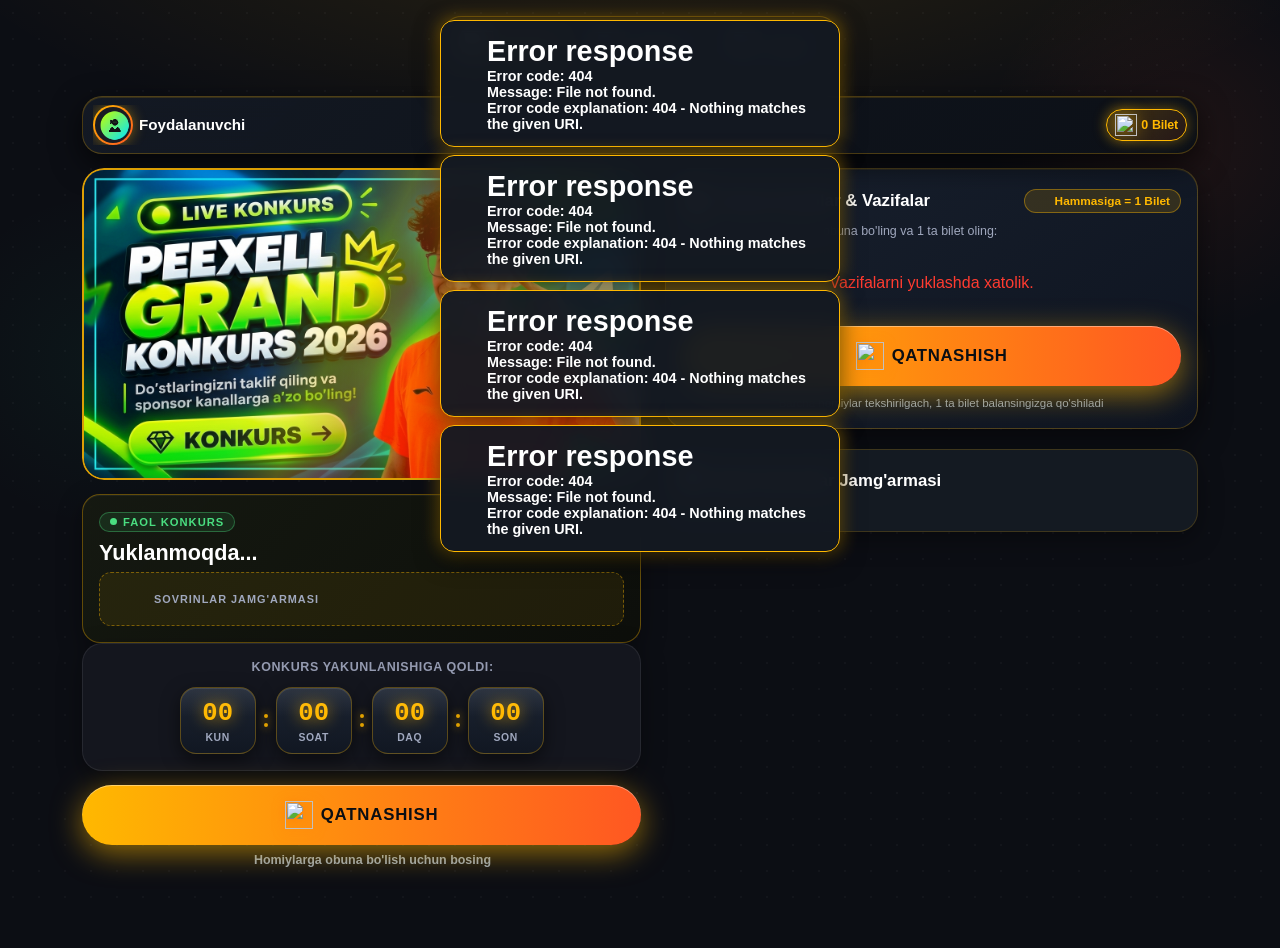
==== frontend/index.html @ 3d8e350e "feat(ui): web app'ni kompyuter ekraniga moslash 900px dan keng ekranlarda: - maket 1180px gacha keng" ====
<!DOCTYPE html>
<html lang="uz">
<head>
  <meta charset="UTF-8">
  <meta name="viewport" content="width=device-width, initial-scale=1.0, maximum-scale=1.0, user-scalable=no, viewport-fit=cover, shrink-to-fit=no">
  <title>HASAN PACKAGE KONKURS</title>
  
  <meta name="description" content="HASAN PACKAGE Konkurs - Telegram Mini App va Google OAuth 2.0 orqali yutuqli konkurslarda shaffof qatnashing!">
  <meta name="keywords" content="HASAN PACKAGE, Contest, Telegram Mini App, Konkurs Bot, Google OAuth, YouTube Data API, Privacy Policy, Terms of Service">
  <meta name="author" content="Jahongir Tajiboyev">
  <meta name="robots" content="index, follow">
  
  <!-- Google Search Console Domain Verification Meta Tag -->
  <meta name="google-site-verification" content="PEEXELL_GOOGLE_SEARCH_CONSOLE_VERIFICATION_TOKEN" />

  <!-- Open Graph Metadata -->
  <meta property="og:title" content="HASAN PACKAGE Konkurs Web App">
  <meta property="og:description" content="Omadingizni sinab ko'ring! Sponsor kanallarga obuna bo'ling va qimmatbaho sovrinlarni yutib oling!">
  <meta property="og:type" content="website">
  <meta property="og:url" content="https://konkursbot-production.up.railway.app/">
  <meta property="og:image" content="https://konkursbot-production.up.railway.app/assets/logo.jpg">

  <link rel="canonical" href="https://konkursbot-production.up.railway.app/" />

  <!-- Schema.org JSON-LD Markup -->
  <script type="application/ld+json">
  {
    "@context": "https://schema.org",
    "@type": "WebApplication",
    "name": "PEEXELL Konkurs Web App",
    "url": "https://konkursbot-production.up.railway.app/",
    "description": "Telegram Mini App va Google OAuth orqali yutuqli konkurslarda qatnashish platformasi.",
    "applicationCategory": "EntertainmentApplication",
    "operatingSystem": "All",
    "publisher": {
      "@type": "Organization",
      "name": "PEEXELL",
      "url": "https://konkursbot-production.up.railway.app",
      "logo": "https://konkursbot-production.up.railway.app/assets/logo.jpg"
    }
  }
  </script>

  <!-- Telegram WebApp SDK -->
  <script src="https://telegram.org/js/telegram-web-app.js"></script>

  <!-- FontAwesome Icons -->
  <link rel="stylesheet" href="https://cdnjs.cloudflare.com/ajax/libs/font-awesome/6.5.1/css/all.min.css">
  
  <!-- Custom Cyberpunk CSS with Cache Buster -->
  <link rel="stylesheet" href="css/style.css?v=20261023_desktop">

  <style>
    /* ==========================================================================
       ULTRA CYBER-PREMIUM VIP 3D STYLES (INLINE TO PREVENT ANY IOS CACHING)
       ========================================================================== */

    /* GLOBAL SCROLL & ATMOSPHERIC CYBER BACKGROUND */
    html {
      width: 100% !important;
      min-height: 100% !important;
      overflow-x: hidden !important;
      overflow-y: scroll !important; /* Critical for iOS Safari vertical momentum scroll */
      -webkit-overflow-scrolling: touch !important;
      overscroll-behavior-y: auto !important;
      overscroll-behavior-x: none !important;
    }

    body {
      width: 100% !important;
      min-height: 100% !important;
      overflow-x: hidden !important;
      overflow-y: visible !important;
      position: relative !important;
      -webkit-overflow-scrolling: touch !important;
      padding-bottom: calc(75px + env(safe-area-inset-bottom, 0px)) !important;
      background-color: #0c0e14 !important;
      background-image: 
        radial-gradient(ellipse 80% 40% at 50% -10%, rgba(255, 184, 0, 0.12) 0%, transparent 70%),
        radial-gradient(circle 320px at 92% 16%, rgba(255, 87, 34, 0.08) 0%, transparent 60%),
        radial-gradient(circle 280px at 8% 40%, rgba(16, 185, 129, 0.05) 0%, transparent 60%) !important;
      background-attachment: fixed !important;
    }
    body::before {
      content: "" !important;
      position: fixed !important;
      top: 0 !important;
      left: 0 !important;
      right: 0 !important;
      bottom: 0 !important;
      background-image: radial-gradient(rgba(255, 255, 255, 0.06) 1px, transparent 1px) !important;
      background-size: 26px 26px !important;
      z-index: 0 !important;
      pointer-events: none !important;
      opacity: 0.55 !important;
    }
    .app-container {
      width: 100% !important;
      max-width: 540px !important;
      margin: 0 auto !important;
      box-sizing: border-box !important;
      padding: 12px 16px 0 16px !important;
      padding-top: calc(var(--tg-content-safe-area-inset-top, 0px) + 8px) !important;
      display: flex !important;
      flex-direction: column !important;
      min-height: calc(100vh - 58px - env(safe-area-inset-bottom, 0px)) !important;
      flex: 1 !important;
    }
    .tab-content {
      width: 100% !important;
      max-width: 100% !important;
      box-sizing: border-box !important;
    }
    .tab-content.active {
      display: block !important;
      flex: 1 !important;
    }
    .admin-subnav {
      overflow-x: auto !important;
      -webkit-overflow-scrolling: touch !important;
      max-width: 100% !important;
      box-sizing: border-box !important;
    }
    .app-footer {
      margin-top: auto !important;
      padding: 14px 10px 8px 10px !important;
      text-align: center !important;
      font-size: 0.78rem !important;
      color: var(--text-secondary) !important;
      border-top: 1px solid var(--card-border) !important;
    }
    .app-footer p {
      margin-bottom: 6px !important;
      font-size: 0.75rem !important;
      opacity: 0.85 !important;
    }
    .app-footer-links {
      display: flex !important;
      justify-content: center !important;
      align-items: center !important;
      gap: 12px !important;
      flex-wrap: wrap !important;
      font-size: 0.76rem !important;
    }
    .app-footer-links a {
      color: var(--primary-color) !important;
      text-decoration: underline !important;
      font-weight: 600 !important;
    }
    .bottom-nav {
      padding: 6px 12px calc(6px + env(safe-area-inset-bottom, 0px)) !important;
    }
    .nav-icon-3d {
      font-size: 1.22rem !important;
      line-height: 1 !important;
      display: inline-block !important;
      transition: transform 0.2s cubic-bezier(0.175, 0.885, 0.32, 1.275) !important;
    }
    .nav-item.active .nav-icon-3d {
      transform: translateY(-2px) scale(1.18) !important;
      filter: drop-shadow(0 0 8px rgba(255, 184, 0, 0.65)) !important;
    }

    /* HEADER */
    .header-card {
      background: linear-gradient(135deg, rgba(20, 26, 36, 0.95) 0%, rgba(12, 16, 23, 0.98) 100%) !important;
      border: 1px solid rgba(255, 184, 0, 0.25) !important;
      backdrop-filter: blur(16px) !important;
      border-radius: 20px !important;
      padding: 8px 10px !important;
      display: flex !important;
      align-items: center !important;
      justify-content: space-between !important;
      gap: 6px !important;
      box-shadow: 0 10px 30px rgba(0, 0, 0, 0.65), inset 0 1px 0 rgba(255, 184, 0, 0.15) !important;
      margin-bottom: 14px !important;
      overflow: hidden !important;
      width: 100% !important;
      box-sizing: border-box !important;
    }
    .brand-wrapper {
      display: flex !important;
      align-items: center !important;
      gap: 6px !important;
      flex: 1 !important;
      min-width: 0 !important;
      overflow: hidden !important;
    }
    .logo-box-glow {
      position: relative;
      width: 36px !important;
      height: 36px !important;
      border-radius: 10px !important;
      padding: 2px;
      background: linear-gradient(135deg, #FFB800 0%, #FF5722 100%);
      box-shadow: 0 0 14px rgba(255, 184, 0, 0.45);
      flex-shrink: 0 !important;
    }
    .logo-img {
      width: 100%;
      height: 100%;
      border-radius: 8px;
      object-fit: cover;
      display: block;
    }
    .brand-text-box {
      flex: 1 !important;
      min-width: 0 !important;
      overflow: visible !important;
    }
    .brand-title {
      font-size: clamp(0.62rem, 2.5vw, 0.82rem) !important;
      font-weight: 900 !important;
      letter-spacing: -0.3px !important;
      color: #fff !important;
      line-height: 1.15 !important;
      white-space: nowrap !important;
      overflow: visible !important;
      text-overflow: clip !important;
      flex-shrink: 0 !important;
    }
    .brand-highlight {
      color: #FFB800 !important;
      text-shadow: 0 0 12px rgba(255, 184, 0, 0.6) !important;
    }
    .brand-subtitle {
      font-size: clamp(0.56rem, 2.1vw, 0.66rem) !important;
      letter-spacing: -0.2px !important;
      color: #a0a8be !important;
      margin-top: 1px !important;
      display: flex !important;
      align-items: center !important;
      gap: 4px !important;
      white-space: nowrap !important;
      overflow: hidden !important;
      text-overflow: ellipsis !important;
    }
    .brand-dot {
      width: 5px;
      height: 5px;
      background: #FF5722;
      border-radius: 50%;
      box-shadow: 0 0 6px #FF5722;
      flex-shrink: 0 !important;
    }
    .user-badge-header {
      display: flex !important;
      flex-direction: column !important;
      align-items: flex-end !important;
      flex-shrink: 0 !important;
      margin-left: auto !important;
    }
    .tickets-pill-vip {
      background: linear-gradient(135deg, rgba(255, 184, 0, 0.2) 0%, rgba(255, 87, 34, 0.1) 100%) !important;
      border: 1.5px solid #FFB800 !important;
      color: #FFB800 !important;
      padding: 4px 8px !important;
      border-radius: 9999px !important;
      font-weight: 800 !important;
      font-size: clamp(0.62rem, 2.3vw, 0.78rem) !important;
      letter-spacing: -0.2px !important;
      display: flex !important;
      align-items: center !important;
      gap: 4px !important;
      box-shadow: 0 0 14px rgba(255, 184, 0, 0.4) !important;
      white-space: nowrap !important;
      flex-shrink: 0 !important;
    }
    .ticket-shine-icon {
      font-size: 0.95rem;
      animation: ticketWiggle 2.5s infinite ease-in-out;
    }
    @keyframes ticketWiggle {
      0%, 100% { transform: rotate(0deg); }
      20% { transform: rotate(-12deg); }
      40% { transform: rotate(10deg); }
      60% { transform: rotate(-5deg); }
      80% { transform: rotate(0deg); }
    }

    /* 1. HERO BANNER CARD (PUBG AIRDROP / WINNER WINNER CHICKEN DINNER TACTICAL GOLD BANNER) */
    .pxl-hero-card.banner-art-mode {
      position: relative !important;
      overflow: hidden !important;
      contain: paint !important;
      isolation: isolate !important;
      -webkit-mask-image: -webkit-radial-gradient(white, black) !important;
      border-radius: 22px !important;
      border: 2px solid rgba(255, 184, 0, 0.85) !important;
      padding: 0 !important;
      margin-bottom: 14px !important;
      width: 100% !important;
      max-width: 100% !important;
      min-height: 0 !important;
      height: auto !important;
      box-sizing: border-box !important;
      box-shadow: 
        0 18px 45px rgba(0, 0, 0, 0.88),
        0 0 35px rgba(255, 184, 0, 0.5),
        0 0 18px rgba(255, 87, 34, 0.35),
        inset 0 1px 0 rgba(255, 255, 255, 0.38),
        inset 0 0 25px rgba(255, 184, 0, 0.2) !important;
      background: #0d121f !important;
      aspect-ratio: 1376 / 768 !important;
      display: block !important;
      cursor: pointer !important;
      transition: transform 0.2s ease, box-shadow 0.2s ease !important;
    }
    .pxl-hero-card.banner-art-mode:active {
      transform: scale(0.985) !important;
      box-shadow: 
        0 10px 25px rgba(0, 0, 0, 0.9),
        0 0 20px rgba(255, 184, 0, 0.3) !important;
    }
    .pxl-hero-banner-img {
      width: 100% !important;
      height: 100% !important;
      max-width: 100% !important;
      object-fit: cover !important;
      display: block !important;
    }
    /* AirDrop Golden-Red Glare Beam Sweep */
    .pxl-hero-banner-glare {
      position: absolute !important;
      top: -60% !important;
      left: -60% !important;
      width: 220% !important;
      height: 220% !important;
      background: linear-gradient(
        115deg,
        transparent 38%,
        rgba(255, 255, 255, 0.08) 45%,
        rgba(255, 215, 0, 0.32) 49%,
        rgba(255, 87, 34, 0.35) 52%,
        rgba(255, 184, 0, 0.22) 55%,
        transparent 62%
      ) !important;
      pointer-events: none !important;
      z-index: 2 !important;
      animation: glareSweep 5.5s infinite ease-in-out alternate !important;
    }
    @keyframes glareSweep {
      0% { transform: translateY(-25px) rotate(0deg); opacity: 0.4; }
      100% { transform: translateY(25px) rotate(2.5deg); opacity: 0.9; }
    }

    /* AirDrop Flare Smoke Layer */
    .pubg-airdrop-flare-layer {
      position: absolute !important;
      top: 0 !important; left: 0 !important; right: 0 !important; bottom: 0 !important;
      pointer-events: none !important;
      z-index: 2 !important;
    }
    .airdrop-flare-glow {
      position: absolute !important;
      width: 140px !important;
      height: 140px !important;
      border-radius: 50% !important;
      filter: blur(24px) !important;
      pointer-events: none !important;
    }
    .airdrop-flare-glow.flare-top-left {
      top: -30px !important;
      left: -30px !important;
      background: radial-gradient(circle, rgba(255, 87, 34, 0.55) 0%, rgba(255, 184, 0, 0.3) 50%, transparent 75%) !important;
      animation: flarePulseLeft 3.6s infinite ease-in-out alternate !important;
    }
    .airdrop-flare-glow.flare-bottom-right {
      bottom: -30px !important;
      right: -30px !important;
      background: radial-gradient(circle, rgba(255, 215, 0, 0.55) 0%, rgba(255, 87, 34, 0.3) 50%, transparent 75%) !important;
      animation: flarePulseRight 4.2s infinite ease-in-out alternate !important;
    }
    @keyframes flarePulseLeft {
      0% { transform: scale(0.85); opacity: 0.5; }
      100% { transform: scale(1.25); opacity: 0.95; }
    }
    @keyframes flarePulseRight {
      0% { transform: scale(0.9); opacity: 0.55; }
      100% { transform: scale(1.3); opacity: 1; }
    }

    /* PUBG Tactical HUD Overlay Tags & Brackets */
    .pubg-tactical-hud-overlay {
      position: absolute !important;
      top: 0 !important; left: 0 !important; right: 0 !important; bottom: 0 !important;
      pointer-events: none !important;
      z-index: 3 !important;
      padding: 10px 12px !important;
      display: flex !important;
      flex-direction: column !important;
      justify-content: space-between !important;
    }

    .pubg-hud-tag {
      position: absolute !important;
      background: rgba(12, 16, 24, 0.72) !important;
      border: 1px solid rgba(255, 184, 0, 0.55) !important;
      border-radius: 8px !important;
      padding: 3px 8px !important;
      font-size: 0.62rem !important;
      font-weight: 800 !important;
      color: #FFD700 !important;
      letter-spacing: 0.5px !important;
      text-transform: uppercase !important;
      box-shadow: 0 4px 12px rgba(0, 0, 0, 0.6), inset 0 1px 0 rgba(255, 255, 255, 0.2) !important;
      backdrop-filter: blur(6px) !important;
      -webkit-backdrop-filter: blur(6px) !important;
      display: flex !important;
      align-items: center !important;
      gap: 5px !important;
      z-index: 4 !important;
    }

    .pubg-hud-top-left {
      top: 10px !important;
      left: 10px !important;
      border-color: rgba(255, 87, 34, 0.75) !important;
      color: #FF5722 !important;
    }
    .hud-live-dot {
      width: 6px !important;
      height: 6px !important;
      background: #FF5722 !important;
      border-radius: 50% !important;
      box-shadow: 0 0 8px #FF5722 !important;
      animation: liveDotBlink 1.2s infinite ease-in-out !important;
    }
    @keyframes liveDotBlink {
      0%, 100% { opacity: 0.3; transform: scale(0.8); }
      50% { opacity: 1; transform: scale(1.3); }
    }

    .pubg-hud-top-right {
      top: 10px !important;
      right: 10px !important;
      border-color: rgba(255, 184, 0, 0.75) !important;
      color: #FFB800 !important;
    }
    .pubg-crosshair-icon {
      font-size: 0.72rem !important;
      color: #FFB800 !important;
      animation: crosshairRotate 8s linear infinite !important;
    }
    @keyframes crosshairRotate {
      0% { transform: rotate(0deg); }
      100% { transform: rotate(360deg); }
    }

    .pubg-hud-bottom-left {
      bottom: 10px !important;
      left: 10px !important;
      background: linear-gradient(135deg, rgba(20, 16, 8, 0.85) 0%, rgba(10, 8, 4, 0.9) 100%) !important;
      border-color: rgba(255, 215, 0, 0.8) !important;
      color: #FFD700 !important;
      font-size: 0.65rem !important;
    }
    .pubg-gold-crown {
      font-size: 0.75rem !important;
      filter: drop-shadow(0 0 6px rgba(255, 215, 0, 0.8)) !important;
    }

    .pubg-hud-bottom-right {
      bottom: 10px !important;
      right: 10px !important;
      border-color: rgba(255, 87, 34, 0.75) !important;
      color: #FFF !important;
    }
    .pubg-airdrop-box-icon {
      font-size: 0.75rem !important;
      animation: boxBounce 2s infinite ease-in-out !important;
    }
    @keyframes boxBounce {
      0%, 100% { transform: translateY(0); }
      50% { transform: translateY(-3px); }
    }

    /* PUBG Tactical Radar in Corner */
    .pubg-corner-radar {
      position: absolute !important;
      top: 50% !important;
      right: 18px !important;
      transform: translateY(-50%) !important;
      width: 55px !important;
      height: 55px !important;
      pointer-events: none !important;
      opacity: 0.75 !important;
    }
    .radar-hud-ring.ring-1 {
      position: absolute !important;
      top: 0 !important; left: 0 !important; width: 100% !important; height: 100% !important;
      border-radius: 50% !important;
      border: 1.5px dashed rgba(255, 184, 0, 0.7) !important;
      animation: rotateRadar 12s linear infinite !important;
    }
    .radar-hud-ring.ring-2 {
      position: absolute !important;
      top: 10px !important; left: 10px !important; width: 35px !important; height: 35px !important;
      border-radius: 50% !important;
      border: 1px solid rgba(255, 87, 34, 0.8) !important;
      border-top-color: transparent !important;
      animation: rotateRadarRev 7s linear infinite !important;
    }
    .radar-hud-line {
      position: absolute !important;
      top: 27px !important; left: 27px !important; width: 1px !important; height: 26px !important;
      background: linear-gradient(180deg, #FFB800 0%, transparent 100%) !important;
      transform-origin: top center !important;
      animation: rotateRadar 5s linear infinite !important;
    }

    @media (max-width: 420px) {
      .pubg-hud-tag {
        font-size: 0.55rem !important;
        padding: 2px 6px !important;
      }
      .pubg-corner-radar {
        width: 40px !important;
        height: 40px !important;
        right: 10px !important;
      }
      .radar-hud-ring.ring-2 {
        top: 7px !important; left: 7px !important; width: 26px !important; height: 26px !important;
      }
      .radar-hud-line {
        top: 20px !important; left: 20px !important; height: 18px !important;
      }
    }

    .pxl-hero-card:not(.banner-art-mode) {
      position: relative !important;
      overflow: hidden !important;
      min-height: 238px !important;
      background: 
        radial-gradient(ellipse 260px 190px at 85% 42%, rgba(255, 87, 34, 0.38) 0%, rgba(255, 184, 0, 0.28) 42%, transparent 75%),
        radial-gradient(circle 220px at 15% 15%, rgba(255, 87, 34, 0.2) 0%, transparent 60%),
        radial-gradient(circle 200px at 20% 85%, rgba(255, 184, 0, 0.18) 0%, transparent 60%),
        linear-gradient(135deg, #1A2230 0%, #121824 35%, #0B101A 75%, #060910 100%) !important;
      border: 1.5px solid rgba(255, 184, 0, 0.7) !important;
      border-radius: 24px !important;
      padding: 18px 16px !important;
      margin-bottom: 14px !important;
      box-shadow: 
        0 18px 45px rgba(0, 0, 0, 0.82),
        0 0 35px rgba(255, 184, 0, 0.35),
        inset 0 1px 0 rgba(255, 255, 255, 0.32),
        inset 0 0 30px rgba(255, 87, 34, 0.14) !important;
    }

    /* Ambient Pulsing Aura */
    .pxl-hero-ambient-glow {
      position: absolute !important;
      top: -25px !important;
      right: -25px !important;
      width: 260px !important;
      height: 260px !important;
      background: radial-gradient(circle, rgba(255, 184, 0, 0.38) 0%, rgba(255, 87, 34, 0.25) 42%, transparent 72%) !important;
      filter: blur(28px) !important;
      pointer-events: none !important;
      z-index: 1 !important;
      animation: auroraPulse 3.5s infinite ease-in-out alternate !important;
    }
    @keyframes auroraPulse {
      0% { transform: scale(0.88) translate(0, 0); opacity: 0.65; }
      100% { transform: scale(1.15) translate(-8px, 10px); opacity: 1; }
    }

    /* Cyber Tech Grid Mesh with glowing intersections */
    .pxl-hero-grid-mesh {
      position: absolute !important;
      top: 0 !important; left: 0 !important; right: 0 !important; bottom: 0 !important;
      background-image: 
        linear-gradient(rgba(255, 184, 0, 0.12) 1px, transparent 1px),
        linear-gradient(90deg, rgba(255, 87, 34, 0.1) 1px, transparent 1px) !important;
      background-size: 20px 20px !important;
      mask-image: radial-gradient(ellipse at 75% 50%, black 40%, transparent 85%) !important;
      -webkit-mask-image: radial-gradient(ellipse at 75% 50%, black 40%, transparent 85%) !important;
      pointer-events: none !important;
      z-index: 1 !important;
      opacity: 0.8 !important;
    }

    /* Sweeping Laser Beam */
    .pxl-hero-laser {
      position: absolute !important;
      top: -60% !important;
      left: -60% !important;
      width: 220% !important;
      height: 220% !important;
      background: linear-gradient(
        115deg,
        transparent 38%,
        rgba(255, 184, 0, 0.06) 46%,
        rgba(255, 87, 34, 0.24) 50%,
        rgba(255, 184, 0, 0.08) 54%,
        transparent 62%
      ) !important;
      pointer-events: none !important;
      z-index: 1 !important;
      animation: laserSweep 5.5s infinite ease-in-out alternate !important;
    }
    @keyframes laserSweep {
      0% { transform: translateY(-25px) rotate(0deg); opacity: 0.4; }
      100% { transform: translateY(25px) rotate(2deg); opacity: 0.95; }
    }

    /* Tech HUD Indicators */
    .hero-hud-tag {
      position: absolute !important;
      font-family: monospace !important;
      font-size: 0.58rem !important;
      letter-spacing: 1px !important;
      font-weight: 700 !important;
      color: rgba(255, 184, 0, 0.75) !important;
      z-index: 2 !important;
      pointer-events: none !important;
    }
    .hero-hud-tag.top-left {
      top: 8px !important;
      left: 16px !important;
    }
    .hero-hud-cross {
      position: absolute !important;
      top: 8px !important;
      right: 14px !important;
      font-size: 0.72rem !important;
      font-weight: 900 !important;
      color: rgba(255, 184, 0, 0.6) !important;
      z-index: 2 !important;
      pointer-events: none !important;
    }

    /* Inner Layout */
    .pxl-hero-inner {
      position: relative !important;
      z-index: 3 !important;
      display: flex !important;
      align-items: center !important;
      justify-content: space-between !important;
      min-height: 200px !important;
    }
    .pxl-hero-left {
      max-width: 58% !important;
      z-index: 4 !important;
    }
    .pxl-hero-top-row {
      display: flex !important;
      align-items: center !important;
      gap: 7px !important;
      margin-bottom: 8px !important;
      flex-wrap: wrap !important;
    }
    .pxl-live-badge {
      display: inline-flex !important;
      align-items: center !important;
      gap: 6px !important;
      background: rgba(255, 184, 0, 0.18) !important;
      border: 1px solid #FFB800 !important;
      color: #FFB800 !important;
      font-size: 0.68rem !important;
      font-weight: 800 !important;
      letter-spacing: 0.5px !important;
      text-transform: uppercase !important;
      padding: 3px 9px !important;
      border-radius: 9999px !important;
      box-shadow: 0 0 14px rgba(255, 184, 0, 0.45) !important;
    }
    .live-dot {
      width: 7px !important;
      height: 7px !important;
      background: #FFB800 !important;
      border-radius: 50% !important;
      box-shadow: 0 0 8px #FFB800 !important;
      animation: livePulse 1.4s infinite ease-in-out !important;
    }
    .pxl-prize-tag {
      font-size: 0.68rem !important;
      font-weight: 800 !important;
      color: #FFD700 !important;
      background: linear-gradient(135deg, rgba(255, 215, 0, 0.22) 0%, rgba(255, 140, 0, 0.14) 100%) !important;
      border: 1px solid rgba(255, 215, 0, 0.65) !important;
      padding: 3px 9px !important;
      border-radius: 9999px !important;
      display: inline-flex !important;
      align-items: center !important;
      gap: 4px !important;
      box-shadow: 0 0 14px rgba(255, 215, 0, 0.3) !important;
    }
    .pxl-hero-title {
      font-size: 1.35rem !important;
      font-weight: 900 !important;
      letter-spacing: 0.2px !important;
      background: linear-gradient(135deg, #FFFFFF 20%, #FFD700 65%, #FFB800 100%) !important;
      -webkit-background-clip: text !important;
      -webkit-text-fill-color: transparent !important;
      line-height: 1.16 !important;
      margin-bottom: 6px !important;
      text-transform: uppercase !important;
      filter: drop-shadow(0 2px 10px rgba(255, 184, 0, 0.3)) !important;
    }
    .pxl-hero-subtitle {
      font-size: 0.76rem !important;
      color: #abb3c4 !important;
      line-height: 1.38 !important;
      margin-bottom: 10px !important;
    }
    .pxl-hero-stats {
      display: flex !important;
      gap: 6px !important;
      flex-wrap: wrap !important;
    }
    .hero-stat-chip {
      background: rgba(255, 255, 255, 0.08) !important;
      border: 1px solid rgba(255, 255, 255, 0.15) !important;
      border-radius: 8px !important;
      padding: 3px 8px !important;
      font-size: 0.68rem !important;
      font-weight: 700 !important;
      color: #f1f5f9 !important;
      display: inline-flex !important;
      align-items: center !important;
      gap: 4px !important;
      backdrop-filter: blur(8px) !important;
    }

    /* RIGHT HERO HOST VISUAL (MUCH BIGGER, FLOATING & ANCHORED) */
    .pxl-hero-right {
      position: absolute !important;
      right: 2px !important;
      bottom: 0 !important;
      width: 165px !important;
      height: 100% !important;
      display: flex !important;
      align-items: flex-end !important;
      justify-content: center !important;
      pointer-events: none !important;
      z-index: 3 !important;
    }

    /* Holographic Rotating Radar Rings behind Host */
    .hero-hud-rings {
      position: absolute !important;
      top: 48% !important;
      left: 45% !important;
      transform: translate(-50%, -50%) !important;
      width: 185px !important;
      height: 185px !important;
      pointer-events: none !important;
      z-index: 1 !important;
    }
    .hud-ring-outer {
      position: absolute !important;
      top: 0 !important; left: 0 !important; width: 100% !important; height: 100% !important;
      border-radius: 50% !important;
      border: 2px dashed rgba(255, 87, 34, 0.85) !important;
      box-shadow: 0 0 24px rgba(255, 87, 34, 0.45), inset 0 0 20px rgba(255, 87, 34, 0.3) !important;
      animation: rotateHud 18s linear infinite !important;
      opacity: 0.9 !important;
    }
    .hud-ring-inner {
      position: absolute !important;
      top: 20px !important; left: 20px !important; width: 145px !important; height: 145px !important;
      border-radius: 50% !important;
      border: 2px solid rgba(255, 184, 0, 0.8) !important;
      border-top-color: transparent !important;
      border-bottom-color: transparent !important;
      box-shadow: 0 0 18px rgba(255, 184, 0, 0.45) !important;
      animation: rotateHudRev 10s linear infinite !important;
      opacity: 0.9 !important;
    }
    .hud-ring-center {
      position: absolute !important;
      top: 42px !important; left: 42px !important; width: 100px !important; height: 100px !important;
      border-radius: 50% !important;
      background: radial-gradient(circle, rgba(255, 184, 0, 0.65) 0%, rgba(255, 87, 34, 0.45) 55%, transparent 75%) !important;
      filter: blur(14px) !important;
    }
    @keyframes rotateHud {
      from { transform: rotate(0deg); }
      to { transform: rotate(360deg); }
    }
    @keyframes rotateHudRev {
      from { transform: rotate(360deg); }
      to { transform: rotate(0deg); }
    }

    .hero-person-wrap {
      position: relative !important;
      display: flex !important;
      flex-direction: column !important;
      align-items: center !important;
      justify-content: flex-end !important;
      height: 100% !important;
      animation: heroPersonFloat 3.2s infinite ease-in-out !important;
    }
    @keyframes heroPersonFloat {
      0%, 100% { transform: translateY(0); }
      50% { transform: translateY(-7px); }
    }

    /* Ambient stage lighting */
    .hero-person-glow {
      position: absolute !important;
      width: 155px !important;
      height: 155px !important;
      border-radius: 50% !important;
      top: 18% !important;
      left: 50% !important;
      transform: translateX(-50%) !important;
      background: radial-gradient(circle, rgba(255, 184, 0, 0.6) 0%, rgba(255, 87, 34, 0.45) 45%, transparent 72%) !important;
      filter: blur(20px) !important;
      pointer-events: none !important;
      z-index: 1 !important;
      animation: personGlowPulse 2.8s infinite ease-in-out alternate !important;
    }
    .hero-person-stage {
      position: absolute !important;
      bottom: 0 !important;
      left: 50% !important;
      transform: translateX(-50%) !important;
      width: 150px !important;
      height: 26px !important;
      border-radius: 50% !important;
      background: radial-gradient(ellipse, rgba(255, 184, 0, 0.85) 0%, rgba(255, 87, 34, 0.6) 50%, transparent 75%) !important;
      filter: blur(6px) !important;
      pointer-events: none !important;
      z-index: 2 !important;
    }

    /* The Host Person Cutout - BIG & CRISP */
    .hero-person-img {
      position: relative !important;
      z-index: 3 !important;
      width: auto !important;
      max-width: 165px !important;
      height: 202px !important;
      object-fit: contain !important;
      filter: drop-shadow(0 10px 24px rgba(0, 0, 0, 0.92)) drop-shadow(0 0 18px rgba(255, 184, 0, 0.5)) !important;
      display: block !important;
      user-select: none !important;
      -webkit-user-drag: none !important;
    }

    /* VIP Host Badge - positioned comfortably under chest without clipping */
    .hero-person-badge {
      position: absolute !important;
      bottom: 8px !important;
      left: 24px !important;
      background: linear-gradient(135deg, #FFB800 0%, #FF5722 100%) !important;
      color: #06080c !important;
      font-size: 0.65rem !important;
      font-weight: 900 !important;
      letter-spacing: 0.8px !important;
      text-transform: uppercase !important;
      padding: 3px 11px !important;
      border-radius: 9999px !important;
      white-space: nowrap !important;
      box-shadow: 0 4px 14px rgba(0, 0, 0, 0.85), 0 0 16px rgba(255, 184, 0, 0.6) !important;
      z-index: 4 !important;
      display: flex !important;
      align-items: center !important;
      gap: 5px !important;
    }
    .badge-dot {
      width: 5px !important;
      height: 5px !important;
      background: #06080c !important;
      border-radius: 50% !important;
    }

    /* Floating Cyber Sparkles */
    .hero-sparkle {
      position: absolute !important;
      pointer-events: none !important;
      z-index: 2 !important;
      user-select: none !important;
    }
    .sp-1 {
      top: 14px !important;
      left: 51% !important;
      font-size: 0.9rem !important;
      color: #FFB800 !important;
      filter: drop-shadow(0 0 6px #FFB800) !important;
      animation: sparkleFloat 2.6s infinite ease-in-out !important;
    }
    .sp-2 {
      bottom: 22px !important;
      left: 50% !important;
      font-size: 0.85rem !important;
      color: #FF5722 !important;
      filter: drop-shadow(0 0 6px #FF5722) !important;
      animation: sparkleFloat 3.2s infinite ease-in-out reverse !important;
    }
    .sp-3 {
      top: 40px !important;
      right: 14px !important;
      font-size: 0.8rem !important;
      color: #FFD700 !important;
      filter: drop-shadow(0 0 6px #FFD700) !important;
      animation: sparkleFloat 2.2s infinite ease-in-out 0.5s !important;
    }
    @keyframes sparkleFloat {
      0%, 100% { transform: translateY(0) scale(0.9); opacity: 0.4; }
      50% { transform: translateY(-5px) scale(1.2); opacity: 1; }
    }

    .hero-cyber-divider {
      height: 1px !important;
      background: linear-gradient(90deg, rgba(255, 184, 0, 0.6) 0%, rgba(255, 87, 34, 0.4) 60%, transparent 100%) !important;
      margin: 8px 0 10px 0 !important;
      max-width: 90% !important;
    }

    @media (max-width: 360px) {
      .pxl-hero-card {
        min-height: 215px !important;
        padding: 14px 12px !important;
      }
      .pxl-hero-left {
        max-width: 55% !important;
      }
      .pxl-hero-right {
        width: 145px !important;
        right: 0px !important;
      }
      .hero-person-badge {
        right: 10px !important;
      }
      .hero-person-img {
        max-width: 145px !important;
        height: 180px !important;
      }
      .hero-hud-rings {
        width: 160px !important;
        height: 160px !important;
      }
      .pxl-hero-title {
        font-size: 1.18rem !important;
      }
    }

    /* 2. GLASS TIMER */
    .pxl-timer-card {
      background: #14161e !important;
      border: 1px solid rgba(255, 255, 255, 0.08) !important;
      border-radius: 20px !important;
      padding: 16px 14px !important;
      margin-bottom: 14px !important;
      box-shadow: 0 8px 24px rgba(0, 0, 0, 0.35) !important;
    }
    .timer-title-box {
      font-size: 0.78rem;
      color: #949ab0;
      text-transform: uppercase;
      letter-spacing: 0.6px;
      font-weight: 700;
      display: flex;
      align-items: center;
      justify-content: center;
      gap: 7px;
      margin-bottom: 12px;
    }
    .timer-clock-pulse {
      color: #FFB800;
      animation: clockPulse 2s infinite ease-in-out;
    }
    @keyframes clockPulse {
      0%, 100% { transform: scale(1); opacity: 0.8; }
      50% { transform: scale(1.15); opacity: 1; text-shadow: 0 0 10px #FFB800; }
    }
    .pxl-glass-timer {
      display: flex !important;
      align-items: center !important;
      justify-content: center !important;
      gap: 8px !important;
    }
    .glass-time-cell {
      background: linear-gradient(180deg, #1c2432 0%, #111722 100%) !important;
      border: 1px solid rgba(255, 184, 0, 0.3) !important;
      border-radius: 16px !important;
      padding: 12px 6px 10px 6px !important;
      flex: 1 !important;
      max-width: 76px !important;
      text-align: center !important;
      box-shadow: 0 6px 18px rgba(0, 0, 0, 0.5), inset 0 1px 0 rgba(255, 255, 255, 0.1) !important;
      position: relative !important;
      overflow: hidden !important;
    }
    .cell-gloss {
      position: absolute;
      top: 0; left: 0; right: 0;
      height: 45%;
      background: linear-gradient(180deg, rgba(255, 255, 255, 0.08) 0%, transparent 100%);
      pointer-events: none;
    }
    .timer-val {
      font-size: 1.6rem !important;
      font-weight: 900 !important;
      color: #FFB800 !important;
      text-shadow: 0 0 16px rgba(255, 184, 0, 0.7) !important;
      font-family: -apple-system, BlinkMacSystemFont, "SF Pro Display", monospace !important;
      line-height: 1.1 !important;
    }
    .timer-lbl {
      font-size: 0.65rem !important;
      color: #a0a8be !important;
      text-transform: uppercase !important;
      letter-spacing: 0.6px !important;
      font-weight: 700 !important;
      margin-top: 4px !important;
    }
    .timer-dots {
      display: flex;
      flex-direction: column;
      gap: 5px;
      align-items: center;
      justify-content: center;
    }
    .timer-dots .dot {
      width: 4px;
      height: 4px;
      background: #FFB800;
      border-radius: 50%;
      box-shadow: 0 0 8px #FFB800;
      animation: dotPulse 1.2s infinite ease-in-out;
    }
    @keyframes dotPulse {
      0%, 100% { opacity: 0.4; transform: scale(0.8); }
      50% { opacity: 1; transform: scale(1.2); }
    }

    /* 3. SECTION BLOCK & TITLES */
    .pxl-section-block {
      background: #141a22 !important;
      border: 1px solid rgba(255, 184, 0, 0.18) !important;
      border-radius: 20px !important;
      padding: 18px 16px !important;
      margin-bottom: 14px !important;
      box-shadow: 0 8px 24px rgba(0, 0, 0, 0.35) !important;
    }
    .pxl-section-title {
      font-size: 1.05rem !important;
      font-weight: 800 !important;
      color: #fff !important;
      display: flex !important;
      align-items: center !important;
      gap: 8px !important;
      margin-bottom: 14px !important;
    }
    .title-icon-circle {
      width: 28px;
      height: 28px;
      border-radius: 8px;
      display: flex;
      align-items: center;
      justify-content: center;
      font-size: 0.85rem;
    }
    .gold-circle { background: rgba(255, 215, 0, 0.18); color: #FFD700; border: 1px solid rgba(255, 215, 0, 0.4); }
    .lime-circle { background: rgba(255, 184, 0, 0.18); color: #FFB800; border: 1px solid rgba(255, 184, 0, 0.4); }
    .cyan-circle { background: rgba(255, 87, 34, 0.18); color: #FF5722; border: 1px solid rgba(255, 87, 34, 0.4); }

    /* 4. 3D LUXURY PRIZES GRID */
    .pxl-prizes-grid {
      display: grid !important;
      grid-template-columns: repeat(3, 1fr) !important;
      gap: 10px !important;
      margin-bottom: 6px !important;
    }
    .prize-card {
      border-radius: 18px !important;
      padding: 14px 6px 12px 6px !important;
      text-align: center !important;
      display: flex !important;
      flex-direction: column !important;
      align-items: center !important;
      justify-content: space-between !important;
      min-height: 165px !important;
      position: relative !important;
      overflow: hidden !important;
      contain: paint !important;
      isolation: isolate !important;
      transition: transform 0.2s ease, box-shadow 0.2s ease !important;
    }
    .prize-card:active {
      transform: scale(0.96) !important;
    }
    .prize-shine {
      position: absolute;
      top: 0; left: -100%; width: 60%; height: 100%;
      background: linear-gradient(90deg, transparent, rgba(255,255,255,0.08), transparent);
      transform: skewX(-20deg);
      animation: shineSweep 4s infinite ease-in-out;
      pointer-events: none;
    }
    @keyframes shineSweep {
      0% { left: -100%; }
      30%, 100% { left: 160%; }
    }

    .prize-card.gold {
      background: linear-gradient(155deg, rgba(62, 48, 16, 0.95) 0%, rgba(22, 17, 7, 0.98) 100%) !important;
      border: 1.5px solid rgba(255, 215, 0, 0.55) !important;
      box-shadow: 0 10px 24px rgba(0, 0, 0, 0.5), 0 0 20px rgba(255, 215, 0, 0.18), inset 0 1px 0 rgba(255, 215, 0, 0.35) !important;
    }
    .prize-card.lime {
      background: linear-gradient(155deg, rgba(54, 40, 12, 0.95) 0%, rgba(20, 15, 6, 0.98) 100%) !important;
      border: 1.5px solid rgba(255, 184, 0, 0.55) !important;
      box-shadow: 0 10px 24px rgba(0, 0, 0, 0.5), 0 0 20px rgba(255, 184, 0, 0.18), inset 0 1px 0 rgba(255, 184, 0, 0.35) !important;
    }
    .prize-card.cyan {
      background: linear-gradient(155deg, rgba(62, 28, 12, 0.95) 0%, rgba(24, 10, 5, 0.98) 100%) !important;
      border: 1.5px solid rgba(255, 87, 34, 0.55) !important;
      box-shadow: 0 10px 24px rgba(0, 0, 0, 0.5), 0 0 20px rgba(255, 87, 34, 0.18), inset 0 1px 0 rgba(255, 87, 34, 0.35) !important;
    }

    .prize-card-badge {
      font-size: 0.65rem !important;
      font-weight: 900 !important;
      letter-spacing: 0.5px !important;
      text-transform: uppercase !important;
      padding: 3px 8px !important;
      border-radius: 9999px !important;
      line-height: 1.2 !important;
    }
    .prize-card.gold .prize-card-badge {
      background: rgba(255, 215, 0, 0.25) !important;
      color: #FFD700 !important;
      border: 1px solid rgba(255, 215, 0, 0.6) !important;
      box-shadow: 0 0 10px rgba(255, 215, 0, 0.3);
    }
    .prize-card.lime .prize-card-badge {
      background: rgba(255, 184, 0, 0.25) !important;
      color: #FFB800 !important;
      border: 1px solid rgba(255, 184, 0, 0.6) !important;
      box-shadow: 0 0 10px rgba(255, 184, 0, 0.3);
    }
    .prize-card.cyan .prize-card-badge {
      background: rgba(255, 87, 34, 0.25) !important;
      color: #FF5722 !important;
      border: 1px solid rgba(255, 87, 34, 0.6) !important;
      box-shadow: 0 0 10px rgba(255, 87, 34, 0.3);
    }

    .prize-icon-wrap {
      width: 48px;
      height: 48px;
      border-radius: 50%;
      display: flex;
      align-items: center;
      justify-content: center;
      font-size: 1.55rem;
      margin: 8px 0;
      animation: iconFloat 3s infinite ease-in-out;
    }
    @keyframes iconFloat {
      0%, 100% { transform: translateY(0); }
      50% { transform: translateY(-4px); }
    }
    .gold-aura {
      background: radial-gradient(circle, rgba(255, 215, 0, 0.3) 0%, rgba(255, 215, 0, 0.05) 70%);
      color: #FFD700;
      border: 1px solid rgba(255, 215, 0, 0.4);
      box-shadow: 0 0 16px rgba(255, 215, 0, 0.35);
    }
    .lime-aura {
      background: radial-gradient(circle, rgba(255, 184, 0, 0.3) 0%, rgba(255, 184, 0, 0.05) 70%);
      color: #FFB800;
      border: 1px solid rgba(255, 184, 0, 0.4);
      box-shadow: 0 0 16px rgba(255, 184, 0, 0.35);
    }
    .cyan-aura {
      background: radial-gradient(circle, rgba(255, 87, 34, 0.3) 0%, rgba(255, 87, 34, 0.05) 70%);
      color: #FF5722;
      border: 1px solid rgba(255, 87, 34, 0.4);
      box-shadow: 0 0 16px rgba(255, 87, 34, 0.35);
    }

    .prize-card-name {
      font-size: 0.82rem !important;
      font-weight: 900 !important;
      color: #fff !important;
      line-height: 1.25 !important;
    }
    .prize-card-tag {
      font-size: 0.66rem !important;
      color: #a0a8be !important;
      font-weight: 700 !important;
      margin-top: 3px !important;
      text-transform: uppercase;
    }

    /* 5. MODERN SPONSOR TASKS SECTION */
    .pxl-tasks-card {
      background: linear-gradient(145deg, #18202d 0%, #0e1420 100%) !important;
      border: 1px solid rgba(255, 184, 0, 0.25) !important;
      border-radius: 22px !important;
      padding: 18px 16px !important;
      margin-bottom: 16px !important;
      box-shadow: 0 10px 30px rgba(0, 0, 0, 0.5), inset 0 1px 0 rgba(255, 184, 0, 0.1) !important;
    }
    .pxl-section-header-modern {
      display: flex !important;
      align-items: center !important;
      justify-content: space-between !important;
      margin-bottom: 8px !important;
      gap: 10px !important;
    }
    .pxl-section-header-modern .pxl-section-title {
      margin-bottom: 0 !important;
      font-size: 1.05rem !important;
      font-weight: 800 !important;
      color: #fff !important;
    }
    .title-icon-badge {
      width: 28px !important;
      height: 28px !important;
      border-radius: 8px !important;
      background: rgba(255, 184, 0, 0.15) !important;
      border: 1px solid rgba(255, 184, 0, 0.4) !important;
      color: #FFB800 !important;
      display: inline-flex !important;
      align-items: center !important;
      justify-content: center !important;
      font-size: 0.85rem !important;
      flex-shrink: 0 !important;
    }
    .tasks-progress-pill {
      font-size: 0.74rem !important;
      font-weight: 800 !important;
      color: #FFB800 !important;
      background: rgba(255, 184, 0, 0.14) !important;
      border: 1px solid rgba(255, 184, 0, 0.4) !important;
      padding: 4px 10px !important;
      border-radius: 999px !important;
      white-space: nowrap !important;
      display: inline-flex !important;
      align-items: center !important;
      gap: 5px !important;
    }
    .tasks-subtitle-hint {
      font-size: 0.78rem !important;
      color: #a0a8be !important;
      margin-bottom: 14px !important;
      line-height: 1.4 !important;
    }

    /* 6. GLOW PARTICIPATE BUTTON */
    .btn-participate-glow {
      background: linear-gradient(90deg, #FFB800 0%, #FF5722 100%) !important;
      color: #0b0e13 !important;
      font-size: 1.05rem !important;
      font-weight: 900 !important;
      letter-spacing: 0.6px !important;
      border-radius: 9999px !important;
      padding: 16px !important;
      width: 100% !important;
      border: none !important;
      cursor: pointer !important;
      box-shadow: 0 8px 30px rgba(255, 184, 0, 0.55), inset 0 1px 0 rgba(255, 255, 255, 0.4) !important;
      margin-top: 14px !important;
      display: flex !important;
      align-items: center !important;
      justify-content: center !important;
      gap: 8px !important;
      text-transform: uppercase !important;
      animation: btnPulse 3s infinite ease-in-out !important;
    }
    @keyframes btnPulse {
      0%, 100% { box-shadow: 0 8px 25px rgba(255, 184, 0, 0.5); }
      50% { box-shadow: 0 10px 35px rgba(255, 87, 34, 0.75), 0 0 25px rgba(255, 184, 0, 0.5); }
    }
    .btn-participate-glow:active {
      transform: scale(0.97) !important;
      box-shadow: 0 3px 14px rgba(255, 184, 0, 0.4) !important;
    }
    .btn-colored-rocket {
      font-size: 1.45rem !important;
      display: inline-block !important;
      line-height: 1 !important;
      filter: drop-shadow(0 2px 6px rgba(255, 120, 0, 0.6)) !important;
      animation: rocketHover 1.5s infinite ease-in-out !important;
    }
    @keyframes rocketHover {
      0%, 100% { transform: translateY(0); }
      50% { transform: translateY(-4px) scale(1.12); }
    }
    /* Hero Participate Action Box */
    .pxl-hero-action-box {
      margin-top: 14px !important;
      margin-bottom: 16px !important;
      display: flex !important;
      flex-direction: column !important;
      align-items: center !important;
      width: 100% !important;
    }
    .pxl-hero-action-box .btn-participate-glow {
      margin-top: 0 !important;
      width: 100% !important;
      font-size: 1.05rem !important;
      font-weight: 900 !important;
      letter-spacing: 0.8px !important;
    }
    .hero-action-hint {
      font-size: 0.78rem !important;
      color: #94a3b8 !important;
      margin-top: 8px !important;
      display: flex !important;
      align-items: center !important;
      justify-content: center !important;
      gap: 6px !important;
      font-weight: 600 !important;
    }
    .hero-action-hint i {
      color: #FFB800 !important;
      animation: bounceDown 1.5s infinite ease-in-out !important;
    }
    @keyframes bounceDown {
      0%, 100% { transform: translateY(0); }
      50% { transform: translateY(4px); }
    }
    .prize-3d-emoji {
      font-size: 2.25rem !important;
      line-height: 1 !important;
      display: inline-block !important;
      filter: drop-shadow(0 6px 14px rgba(0, 0, 0, 0.7)) !important;
    }
    .ticket-3d-icon {
      font-size: 1.15rem !important;
      display: inline-block !important;
      filter: drop-shadow(0 0 8px rgba(255, 184, 0, 0.6)) !important;
      animation: ticketWiggle 2.5s infinite ease-in-out !important;
    }
    .invite-3d-icon {
      font-size: 1.05rem !important;
      display: inline-block !important;
      margin-right: 2px !important;
    }
    .title-emoji {
      font-size: 1.3rem !important;
      line-height: 1 !important;
      display: inline-flex !important;
      align-items: center !important;
      filter: drop-shadow(0 2px 6px rgba(0, 0, 0, 0.5)) !important;
    }

    /* Task Item Card (Modern Cyberpunk Glassmorphic) */
    .task-item-card {
      background: linear-gradient(135deg, rgba(24, 29, 44, 0.95) 0%, rgba(15, 18, 28, 0.98) 100%) !important;
      border: 1px solid rgba(255, 255, 255, 0.08) !important;
      border-radius: 16px !important;
      padding: 13px 14px !important;
      margin-bottom: 10px !important;
      display: flex !important;
      flex-direction: column !important;
      gap: 11px !important;
      box-shadow: 0 4px 18px rgba(0, 0, 0, 0.35) !important;
      transition: all 0.25s ease !important;
    }
    .task-item-card.task-item-completed {
      background: linear-gradient(135deg, rgba(16, 28, 22, 0.9) 0%, rgba(10, 18, 14, 0.95) 100%) !important;
      border-color: rgba(34, 197, 94, 0.38) !important;
    }
    .task-card-header {
      display: flex !important;
      align-items: center !important;
      justify-content: space-between !important;
      gap: 12px !important;
      width: 100% !important;
    }
    .task-avatar-wrap {
      position: relative !important;
      width: 44px !important;
      height: 44px !important;
      flex-shrink: 0 !important;
    }
    .task-platform-avatar {
      width: 44px !important;
      height: 44px !important;
      border-radius: 12px !important;
      overflow: hidden !important;
      background: #0b0e17 !important;
      display: flex !important;
      align-items: center !important;
      justify-content: center !important;
      border: 1.5px solid rgba(255, 255, 255, 0.12) !important;
    }
    .task-platform-avatar.telegram {
      border-color: rgba(0, 136, 204, 0.6) !important;
      box-shadow: 0 0 12px rgba(0, 136, 204, 0.25) !important;
    }
    .task-platform-avatar.youtube {
      border-color: rgba(255, 59, 48, 0.6) !important;
      box-shadow: 0 0 12px rgba(255, 59, 48, 0.25) !important;
    }
    .task-platform-avatar.instagram {
      border-color: rgba(225, 48, 108, 0.6) !important;
      box-shadow: 0 0 12px rgba(225, 48, 108, 0.25) !important;
    }
    .task-avatar-img {
      width: 100% !important;
      height: 100% !important;
      object-fit: cover !important;
      display: block !important;
    }
    .avatar-yt-icon {
      color: #ff3b30 !important;
      font-size: 1.6rem !important;
      line-height: 1 !important;
    }
    .avatar-ig-icon {
      color: #e1306c !important;
      font-size: 1.6rem !important;
      line-height: 1 !important;
    }
    .task-platform-badge {
      position: absolute !important;
      bottom: -3px !important;
      right: -3px !important;
      width: 18px !important;
      height: 18px !important;
      border-radius: 50% !important;
      display: flex !important;
      align-items: center !important;
      justify-content: center !important;
      font-size: 0.65rem !important;
      color: #fff !important;
      border: 1.5px solid #0e121d !important;
      box-shadow: 0 2px 5px rgba(0,0,0,0.5) !important;
    }
    .badge-tg { background: #0088cc !important; }
    .badge-yt { background: #ff3b30 !important; }
    .badge-ig { background: linear-gradient(45deg, #f09433, #dc2743, #bc1888) !important; }

    .task-meta {
      flex: 1 !important;
      min-width: 0 !important;
      display: flex !important;
      flex-direction: column !important;
      justify-content: center !important;
    }
    .task-title {
      font-size: clamp(0.78rem, 2.8vw, 0.94rem) !important;
      font-weight: 800 !important;
      color: #ffffff !important;
      overflow: hidden !important;
      text-overflow: ellipsis !important;
      white-space: nowrap !important;
      line-height: 1.25 !important;
      letter-spacing: -0.2px !important;
    }
    .task-subtitle {
      font-size: clamp(0.66rem, 2.2vw, 0.74rem) !important;
      margin-top: 2px !important;
      overflow: hidden !important;
      text-overflow: ellipsis !important;
      white-space: nowrap !important;
      font-weight: 600 !important;
      letter-spacing: -0.1px !important;
    }
    .task-subtitle.telegram { color: #38bdf8 !important; }
    .task-subtitle.youtube { color: #f87171 !important; }
    .task-subtitle.instagram { color: #f472b6 !important; }

    .task-reward-pill {
      background: rgba(255, 184, 0, 0.12) !important;
      border: 1.2px solid rgba(255, 184, 0, 0.45) !important;
      color: #FFB800 !important;
      font-size: clamp(0.64rem, 2.2vw, 0.74rem) !important;
      font-weight: 800 !important;
      padding: 4px 8px !important;
      border-radius: 999px !important;
      white-space: nowrap !important;
      display: flex !important;
      align-items: center !important;
      gap: 4px !important;
      box-shadow: 0 0 10px rgba(255, 184, 0, 0.18) !important;
      flex-shrink: 0 !important;
      letter-spacing: -0.1px !important;
    }
    .task-reward-pill.done {
      background: rgba(34, 197, 94, 0.15) !important;
      border-color: rgba(34, 197, 94, 0.5) !important;
      color: #4ade80 !important;
      box-shadow: 0 0 10px rgba(34, 197, 94, 0.18) !important;
    }

    .task-card-actions {
      display: flex !important;
      gap: 6px !important;
      width: 100% !important;
    }
    .task-btn {
      flex: 1 !important;
      display: inline-flex !important;
      align-items: center !important;
      justify-content: center !important;
      gap: 6px !important;
      padding: 9px 10px !important;
      font-size: clamp(0.74rem, 2.5vw, 0.84rem) !important;
      font-weight: 800 !important;
      border-radius: 12px !important;
      cursor: pointer !important;
      text-decoration: none !important;
      transition: all 0.2s ease !important;
      border: none !important;
      line-height: 1 !important;
      letter-spacing: -0.1px !important;
      white-space: nowrap !important;
    }
    .task-btn:active {
      transform: scale(0.97) !important;
    }
    .task-btn-join.telegram {
      background: rgba(0, 136, 204, 0.18) !important;
      border: 1.2px solid rgba(0, 168, 255, 0.42) !important;
      color: #38bdf8 !important;
    }
    .task-btn-join.youtube {
      background: rgba(255, 59, 48, 0.18) !important;
      border: 1.2px solid rgba(255, 59, 48, 0.42) !important;
      color: #ff6b6b !important;
    }
    .task-btn-join.instagram {
      background: rgba(225, 48, 108, 0.18) !important;
      border: 1.2px solid rgba(225, 48, 108, 0.42) !important;
      color: #f472b6 !important;
    }
    .task-btn-verify {
      background: rgba(255, 184, 0, 0.12) !important;
      border: 1.2px solid rgba(255, 184, 0, 0.55) !important;
      color: #FFB800 !important;
    }
    .task-btn-verify:active {
      background: #FFB800 !important;
      color: #0b0e17 !important;
    }
    .task-done-strip {
      width: 100% !important;
      display: flex !important;
      align-items: center !important;
      justify-content: space-between !important;
      background: rgba(34, 197, 94, 0.14) !important;
      border: 1.2px solid rgba(34, 197, 94, 0.4) !important;
      border-radius: 12px !important;
      padding: 9px 12px !important;
    }
    .task-done-label {
      color: #4ade80 !important;
      font-size: 0.82rem !important;
      font-weight: 700 !important;
      display: flex !important;
      align-items: center !important;
      gap: 6px !important;
    }
    .task-revisit-btn {
      color: #94a3b8 !important;
      font-size: 0.74rem !important;
      font-weight: 600 !important;
      text-decoration: none !important;
      display: inline-flex !important;
      align-items: center !important;
      gap: 4px !important;
      padding: 3px 8px !important;
      border-radius: 6px !important;
      background: rgba(255, 255, 255, 0.06) !important;
      transition: color 0.2s !important;
    }
    .task-revisit-btn:hover {
      color: #fff !important;
    }
    .participate-secure-notice {
      font-size: 0.72rem !important;
      color: #94a3b8 !important;
      text-align: center !important;
      margin-top: 10px !important;
      display: flex !important;
      align-items: center !important;
      justify-content: center !important;
      gap: 5px !important;
    }

    /* ==========================================================================
       PUBG MOBILE TACTICAL HUD ANIMATIONS & MICRO-INTERACTIONS
       ========================================================================== */

    /* 1. Tactical Radar Rotating Animations */
    @keyframes rotateRadar {
      0% { transform: rotate(0deg); }
      100% { transform: rotate(360deg); }
    }

    @keyframes radarSweep {
      0% {
        transform: rotate(0deg) scale(1);
        opacity: 0.75;
        filter: drop-shadow(0 0 8px rgba(255, 184, 0, 0.4));
      }
      50% {
        transform: rotate(180deg) scale(1.05);
        opacity: 1;
        filter: drop-shadow(0 0 20px rgba(255, 184, 0, 0.85));
      }
      100% {
        transform: rotate(360deg) scale(1);
        opacity: 0.75;
        filter: drop-shadow(0 0 8px rgba(255, 184, 0, 0.4));
      }
    }

    /* 2. AirDrop Flame Smoke Glow Animations */
    @keyframes airdropFlame {
      0%, 100% {
        box-shadow: 0 0 16px rgba(255, 87, 34, 0.55), 0 0 32px rgba(255, 184, 0, 0.35), inset 0 0 16px rgba(255, 87, 34, 0.25);
        filter: drop-shadow(0 0 10px rgba(255, 87, 34, 0.75));
        border-color: #FF5722 !important;
      }
      50% {
        box-shadow: 0 0 32px rgba(255, 87, 34, 0.95), 0 0 60px rgba(255, 184, 0, 0.8), inset 0 0 28px rgba(255, 184, 0, 0.5);
        filter: drop-shadow(0 0 20px rgba(255, 184, 0, 1));
        border-color: #FFB800 !important;
      }
    }

    @keyframes airdropSmokeGlow {
      0%, 100% {
        opacity: 0.4;
        transform: scale(0.96) translateY(0);
        filter: blur(14px) brightness(1);
      }
      50% {
        opacity: 0.85;
        transform: scale(1.1) translateY(-4px);
        filter: blur(22px) brightness(1.4);
      }
    }

    /* 3. Gold & Metal Shimmer Sweep Animations */
    @keyframes goldShimmer {
      0% {
        left: -130%;
        opacity: 0;
      }
      15% {
        opacity: 0.85;
      }
      75% {
        opacity: 0.85;
      }
      100% {
        left: 190%;
        opacity: 0;
      }
    }

    @keyframes metalShimmerSweep {
      0% {
        transform: translateX(-120%) skewX(-25deg);
        opacity: 0;
      }
      20% {
        opacity: 0.9;
      }
      80% {
        opacity: 0.9;
      }
      100% {
        transform: translateX(220%) skewX(-25deg);
        opacity: 0;
      }
    }

    /* 4. Timer & Tickets Pulsing HUD Animations */
    @keyframes hudPulse {
      0%, 100% {
        border-color: rgba(255, 184, 0, 0.45) !important;
        box-shadow: 0 0 14px rgba(255, 184, 0, 0.25), inset 0 0 8px rgba(255, 184, 0, 0.12) !important;
      }
      50% {
        border-color: rgba(255, 184, 0, 0.95) !important;
        box-shadow: 0 0 28px rgba(255, 184, 0, 0.75), inset 0 0 18px rgba(255, 184, 0, 0.35) !important;
      }
    }

    @keyframes pubgGoldPulse {
      0%, 100% {
        color: #FFB800 !important;
        text-shadow: 0 0 12px rgba(255, 184, 0, 0.65) !important;
        transform: scale(1);
      }
      50% {
        color: #FFD700 !important;
        text-shadow: 0 0 26px rgba(255, 215, 0, 1), 0 0 40px rgba(255, 87, 34, 0.7) !important;
        transform: scale(1.06);
      }
    }

    /* Tactical HUD Utility Classes */
    .hud-pulse-active {
      animation: hudPulse 2.8s infinite ease-in-out !important;
    }

    .airdrop-flame-glow {
      animation: airdropFlame 3.2s infinite ease-in-out !important;
      position: relative !important;
    }

    .airdrop-smoke-bg {
      position: absolute !important;
      top: -8px; left: -8px; right: -8px; bottom: -8px;
      background: radial-gradient(circle, rgba(255, 87, 34, 0.35) 0%, rgba(255, 184, 0, 0.2) 50%, transparent 70%) !important;
      pointer-events: none !important;
      z-index: 0 !important;
      border-radius: inherit !important;
      animation: airdropSmokeGlow 4s infinite ease-in-out alternate !important;
    }

    .tactical-radar-spin {
      animation: rotateRadar 12s linear infinite !important;
      display: inline-block !important;
    }

    .tactical-radar-sweep {
      animation: radarSweep 6s infinite ease-in-out !important;
    }

    .pubg-gold-num {
      animation: pubgGoldPulse 2.4s infinite ease-in-out !important;
    }

    /* 3D Tactile Button Press Effects with Gold Shimmer */
    .btn-3d-tactical,
    .btn-participate-glow,
    .task-btn,
    .nav-item {
      position: relative !important;
      overflow: hidden !important;
      transition: transform 0.15s cubic-bezier(0.4, 0, 0.2, 1), box-shadow 0.15s ease, background-color 0.2s ease !important;
      transform-style: preserve-3d !important;
    }

    .btn-3d-tactical:active,
    .btn-participate-glow:active,
    .task-btn:active {
      transform: translateY(3px) scale(0.97) !important;
      box-shadow: 0 2px 10px rgba(0, 0, 0, 0.65), inset 0 2px 6px rgba(0, 0, 0, 0.5) !important;
    }

    .gold-shimmer-overlay {
      position: absolute !important;
      top: -50% !important;
      left: -130% !important;
      width: 70% !important;
      height: 200% !important;
      background: linear-gradient(
        90deg,
        transparent 0%,
        rgba(255, 255, 255, 0.25) 45%,
        rgba(255, 215, 0, 0.7) 50%,
        rgba(255, 255, 255, 0.25) 55%,
        transparent 100%
      ) !important;
      transform: skewX(-25deg) !important;
      pointer-events: none !important;
      animation: goldShimmer 3.8s infinite ease-in-out !important;
      z-index: 2 !important;
    }

    .glass-time-cell.hud-cell-glow {
      animation: hudPulse 3.5s infinite ease-in-out !important;
    }

    /* PUBG Tactical Gold Badges & Level 3 Crate / AirDrop Enhancements */
    .pubg-gold-badge {
      background: linear-gradient(135deg, rgba(255, 184, 0, 0.22) 0%, rgba(255, 87, 34, 0.12) 100%) !important;
      border: 1.2px solid #FFB800 !important;
      color: #FFB800 !important;
      font-weight: 800 !important;
      border-radius: 9999px !important;
      padding: 4px 10px !important;
      display: inline-flex !important;
      align-items: center !important;
      gap: 5px !important;
      box-shadow: 0 0 10px rgba(255, 184, 0, 0.3) !important;
      text-transform: uppercase !important;
    }
    .pubg-gold-badge.done {
      background: rgba(34, 197, 94, 0.18) !important;
      border-color: #22c55e !important;
      color: #4ade80 !important;
      box-shadow: 0 0 10px rgba(34, 197, 94, 0.3) !important;
    }
    .pubg-level-badge {
      background: linear-gradient(135deg, rgba(255, 184, 0, 0.25) 0%, rgba(255, 87, 34, 0.18) 100%) !important;
      border: 1px solid #FFB800 !important;
      color: #FFB800 !important;
      font-size: 0.65rem !important;
      font-weight: 900 !important;
      letter-spacing: 0.6px !important;
      padding: 2px 7px !important;
      border-radius: 6px !important;
      display: inline-flex !important;
      align-items: center !important;
      gap: 4px !important;
    }
    .pubg-crate-card {
      background: linear-gradient(145deg, #161c28 0%, #0d121c 100%) !important;
      border: 1.5px solid rgba(255, 184, 0, 0.3) !important;
      box-shadow: 0 8px 24px rgba(0, 0, 0, 0.5), inset 0 1px 0 rgba(255, 184, 0, 0.12) !important;
    }
    .podium-crate-tag {
      font-size: 0.62rem !important;
      font-weight: 900 !important;
      letter-spacing: 0.5px !important;
      padding: 3px 8px !important;
      border-radius: 6px !important;
      margin-bottom: 6px !important;
      display: inline-flex !important;
      align-items: center !important;
      gap: 4px !important;
    }
    .podium-crate-tag.gold {
      background: rgba(255, 215, 0, 0.25) !important;
      color: #FFD700 !important;
      border: 1px solid #FFD700 !important;
      box-shadow: 0 0 10px rgba(255, 215, 0, 0.35) !important;
    }
    .podium-crate-tag.silver {
      background: rgba(255, 184, 0, 0.2) !important;
      color: #FFB800 !important;
      border: 1px solid #FFB800 !important;
    }
    .podium-crate-tag.bronze {
      background: rgba(255, 87, 34, 0.2) !important;
      color: #FF5722 !important;
      border: 1px solid #FF5722 !important;
    }
    .leader-user-badge {
      font-size: 0.65rem !important;
      color: #FFB800 !important;
      background: rgba(255, 184, 0, 0.15) !important;
      border: 1px solid rgba(255, 184, 0, 0.3) !important;
      padding: 2px 6px !important;
      border-radius: 4px !important;
      margin-left: 6px !important;
      display: inline-flex !important;
      align-items: center !important;
      gap: 3px !important;
    }
    .pubg-crate-stat {
      background: linear-gradient(135deg, rgba(26, 32, 46, 0.9) 0%, rgba(14, 18, 26, 0.95) 100%) !important;
      border: 1.2px solid rgba(255, 184, 0, 0.28) !important;
      box-shadow: inset 0 1px 0 rgba(255, 255, 255, 0.08) !important;
    }

    /* Rangli 3D ikonkalar (Microsoft Fluent Emoji) */
    .i3d { width: 1.2em; height: 1.2em; object-fit: contain; display: inline-block; vertical-align: -0.24em; flex-shrink: 0; }
    .prize-3d-emoji .i3d { width: 1.5em; height: 1.5em; }
    .podium-crown .i3d { width: 1.6em; height: 1.6em; }
    .title-icon-badge .i3d { width: 1.5em; height: 1.5em; }
    .nav-icon-3d .nav3d { width: 1.5em; height: 1.5em; vertical-align: middle; opacity: .55; filter: saturate(.7); transition: opacity .2s, filter .2s; }
    .nav-item.active .nav-icon-3d .nav3d { opacity: 1; filter: none; }
    .emo { width: 1.25em; height: 1.25em; object-fit: contain; display: inline-block; vertical-align: -0.25em; flex-shrink: 0; pointer-events: none; }
    .prize-3d-emoji .emo, .avatar-yt-icon .emo, .avatar-ig-icon .emo { width: 1.5em; height: 1.5em; }
    .prize-card-badge { white-space: nowrap !important; }
    /* Faol konkurs kartasi */
    .contest-info-card {
      margin: 14px 0 0; padding: 16px;
      background: linear-gradient(135deg, rgba(22, 26, 17, 0.95), rgba(13, 15, 11, 0.98));
      border: 1px solid rgba(255, 184, 0, 0.35); border-radius: 18px;
      box-shadow: 0 8px 24px rgba(0, 0, 0, 0.35), inset 0 1px 0 rgba(255, 255, 255, 0.05);
    }
    .contest-info-live {
      display: inline-flex; align-items: center; gap: 6px; padding: 3px 10px; margin-bottom: 8px;
      font-size: 0.7rem; font-weight: 800; letter-spacing: 1px; text-transform: uppercase;
      color: #4ADE80; background: rgba(74, 222, 128, 0.1); border: 1px solid rgba(74, 222, 128, 0.35); border-radius: 999px;
    }
    .contest-info-dot { width: 7px; height: 7px; border-radius: 50%; background: #4ADE80; animation: liveDotBlink 1.2s infinite ease-in-out; }
    .contest-info-title { font-size: 1.35rem; font-weight: 900; line-height: 1.2; color: #fff; margin: 0 0 6px; word-break: break-word; }
    .contest-info-desc { font-size: 0.86rem; color: var(--text-secondary); line-height: 1.45; margin: 0 0 12px; white-space: pre-line; }
    .contest-info-desc:empty { display: none; }
    .contest-info-prize {
      display: flex; align-items: center; gap: 10px; padding: 10px 12px;
      background: rgba(255, 184, 0, 0.08); border: 1px dashed rgba(255, 184, 0, 0.4); border-radius: 12px;
    }
    .contest-info-prize-icon { font-size: 1.6rem; line-height: 1; flex-shrink: 0; }
    .contest-info-prize-label { font-size: 0.68rem; font-weight: 800; letter-spacing: 1px; text-transform: uppercase; color: var(--text-secondary); }
    .contest-info-prize-text { font-size: 0.95rem; font-weight: 800; color: #FFC93C; word-break: break-word; }
    /* Header: foydalanuvchi rasmi va ismi */
    .header-avatar-ring { width: 40px !important; height: 40px !important; border-radius: 50% !important; }
    .header-avatar-ring .logo-img { border-radius: 50% !important; background: #1b1e16; }
    .header-user-name { font-size: 0.95rem !important; overflow: hidden !important; text-overflow: ellipsis !important; letter-spacing: 0 !important; }
    /* ===== KOMPYUTER / KATTA EKRAN MAKETI ===== */
    @media (min-width: 900px) {
      body { padding-bottom: 32px !important; }
      .app-container {
        max-width: 1180px !important;
        padding: 96px 32px 32px !important;
      }

      /* Menyu: pastdan tepaga, gorizontal */
      .bottom-nav {
        top: 16px !important;
        bottom: auto !important;
        left: 50% !important;
        right: auto !important;
        transform: translateX(-50%) !important;
        width: auto !important;
        max-width: none !important;
        gap: 6px !important;
        padding: 6px !important;
        border: 1px solid rgba(255, 184, 0, 0.3) !important;
        border-radius: 18px !important;
        box-shadow: 0 10px 30px rgba(0, 0, 0, 0.55) !important;
      }
      .bottom-nav .nav-item {
        flex-direction: row !important;
        gap: 8px !important;
        padding: 9px 18px !important;
        border-radius: 12px !important;
        font-size: 0.9rem !important;
        min-width: 0 !important;
        transition: background 0.2s !important;
      }
      .bottom-nav .nav-item:hover { background: rgba(255, 255, 255, 0.05) !important; }
      .bottom-nav .nav-item.active { background: rgba(255, 184, 0, 0.12) !important; }
      .bottom-nav .nav-item.active .nav-icon-3d { transform: scale(1.1) !important; }

      /* Bosh sahifa: ikki ustun */
      .contest-layout {
        display: grid;
        grid-template-columns: minmax(0, 1.05fr) minmax(0, 1fr);
        gap: 24px;
        align-items: start;
      }
      .contest-col > :first-child { margin-top: 0 !important; }
      .contest-col-side .pxl-section-block { margin-top: 0 !important; }
      .contest-col-side .pxl-section-block + .pxl-section-block { margin-top: 20px !important; }

      /* Boshqa tablar: markazda o'rtacha kenglik */
      #tab-leaderboard, #tab-profile { max-width: 820px; margin: 0 auto; }
      #tab-admin { max-width: 960px; margin: 0 auto; }
      #tab-admin .stats-grid { grid-template-columns: repeat(3, 1fr) !important; }
      #user-tickets-container { grid-template-columns: repeat(auto-fill, minmax(220px, 1fr)) !important; }

      /* Sichqoncha uchun hover effektlari */
      .btn, .task-btn, .prize-card, .task-item-card { transition: transform 0.2s ease, box-shadow 0.2s ease, filter 0.2s ease !important; }
      .btn:hover, .task-btn:hover { filter: brightness(1.08); }
      .prize-card:hover, .task-item-card:hover { transform: translateY(-3px); }
      .pxl-hero-card { cursor: pointer; }
    }
  </style>
</head>
<body>

  <!-- Toast Notifications Container -->
  <div id="toast-container" class="toast-container"></div>

  <div class="app-container">

    <!-- TAB 1: KONKURS (ASOSIY SAHIFA) -->
    <section id="tab-contest" class="tab-content active">

      <!-- HEADER SECTION (Faqat Asosiy Sahifada Ko'rinadi) -->
      <header class="header-card">
        <div class="brand-wrapper">
          <div class="logo-box-glow header-avatar-ring">
            <img id="header-user-avatar" src="assets/avatar.png" alt="Profil rasmi" class="logo-img" onerror="this.onerror=null; this.src='assets/avatar.png';">
          </div>
          <div class="brand-text-box">
            <div id="header-user-name" class="brand-title header-user-name">Foydalanuvchi</div>
          </div>
        </div>
        <div class="user-badge-header">
          <div class="tickets-pill-vip">
            <span class="ticket-3d-icon"><img class="i3d" src="https://fonts.gstatic.com/s/e/notoemoji/latest/1f39f_fe0f/512.webp" alt="" loading="lazy"></span>
            <span id="header-tickets-count">0</span> Bilet
          </div>
        </div>
      </header>
      
      <div class="contest-layout">
      <div class="contest-col contest-col-main">
      <!-- 1. Hero Card (PUBG Banner) -->
      <div class="pxl-hero-card banner-art-mode" onclick="window.scrollToTasks && window.scrollToTasks()">
        <!-- Main Banner Art -->
        <img id="hero-banner-img" src="/api/banner" alt="HASAN PACKAGE PUBG KONKURS 2026" class="pxl-hero-banner-img" loading="eager" onerror="this.onerror=null; this.src='assets/grand_banner.jpg';">
        
        <!-- Golden Flame Glare Sweep -->
        <div class="pxl-hero-banner-glare"></div>

      </div>

      <!-- Faol konkurs ma'lumotlari (Admin > Konkurs bo'limidan) -->
      <div class="contest-info-card">
        <div class="contest-info-live"><span class="contest-info-dot"></span> Faol konkurs</div>
        <h1 id="contest-title" class="contest-info-title">Yuklanmoqda...</h1>
        <p id="contest-description" class="contest-info-desc"></p>
        <div class="contest-info-prize">
          <span class="contest-info-prize-icon">🎁</span>
          <div style="min-width: 0;">
            <div class="contest-info-prize-label">Sovrinlar jamg'armasi</div>
            <div id="contest-prizes-list" class="contest-info-prize-text"></div>
          </div>
        </div>
      </div>

      <!-- 2. Futuristic Glass Countdown Timer -->
      <div class="pxl-timer-card">
        <div class="pxl-timer-header">
          <div class="timer-title-box">
            <img class="i3d" src="https://fonts.gstatic.com/s/e/notoemoji/latest/23f0/512.webp" alt="" loading="lazy"> <span>Konkurs yakunlanishiga qoldi:</span>
          </div>
        </div>
        <div class="pxl-glass-timer">
          <div class="glass-time-cell">
            <div class="cell-gloss"></div>
            <div id="timer-days" class="timer-val pubg-gold-num">00</div>
            <div class="timer-lbl">Kun</div>
          </div>
          <div class="timer-dots"><span class="dot"></span><span class="dot"></span></div>
          <div class="glass-time-cell">
            <div class="cell-gloss"></div>
            <div id="timer-hours" class="timer-val pubg-gold-num">00</div>
            <div class="timer-lbl">Soat</div>
          </div>
          <div class="timer-dots"><span class="dot"></span><span class="dot"></span></div>
          <div class="glass-time-cell">
            <div class="cell-gloss"></div>
            <div id="timer-mins" class="timer-val pubg-gold-num">00</div>
            <div class="timer-lbl">Daq</div>
          </div>
          <div class="timer-dots"><span class="dot"></span><span class="dot"></span></div>
          <div class="glass-time-cell">
            <div class="cell-gloss"></div>
            <div id="timer-secs" class="timer-val pubg-gold-num">00</div>
            <div class="timer-lbl">Son</div>
          </div>
        </div>
      </div>

      <!-- 3. Bosh Qatnashish Tugmasi (Homiylarga yo'naltiruvchi) -->
      <div class="pxl-hero-action-box">
        <button id="btn-hero-participate" class="btn btn-participate-glow" onclick="window.scrollToTasks && window.scrollToTasks()">
          <span class="btn-colored-rocket"><img class="i3d" src="https://fonts.gstatic.com/s/e/notoemoji/latest/1f680/512.webp" alt="" loading="lazy"></span> QATNASHISH
        </button>
        <div class="hero-action-hint">
          👇 Homiylarga obuna bo'lish uchun bosing
        </div>
      </div>

      </div>
      <div class="contest-col contest-col-side">
      <!-- 4. Sponsor Vazifalar (Majburiy Obuna) -->
      <div class="pxl-section-block pxl-tasks-card" id="tasks-section">
        <div class="pxl-section-header-modern">
          <div class="pxl-section-title">
            <span class="title-icon-badge"><img class="i3d" src="https://fonts.gstatic.com/s/e/notoemoji/latest/1f3af/512.webp" alt="" loading="lazy"></span>
            <span>Homiy Kanallar & Vazifalar</span>
          </div>
          <div class="tasks-progress-pill">
            <img class="i3d" src="https://fonts.gstatic.com/s/e/notoemoji/latest/1f39f_fe0f/512.webp" alt="" loading="lazy"> Hammasiga = 1 Bilet
          </div>
        </div>
        <p class="tasks-subtitle-hint">
          Barcha homiy kanallarga obuna bo'ling va 1 ta bilet oling:
        </p>

        <div id="tasks-container">
          <!-- Dynamic Task List items injected by JS -->
        </div>

        <!-- Big Glow Participate Button -->
        <button id="btn-participate-contest" class="btn btn-participate-glow">
          <span class="btn-colored-rocket"><img class="i3d" src="https://fonts.gstatic.com/s/e/notoemoji/latest/1f680/512.webp" alt="" loading="lazy"></span> QATNASHISH
        </button>
        <div class="participate-secure-notice">
          <img class="i3d" src="https://fonts.gstatic.com/s/e/notoemoji/latest/2705/512.webp" alt="" loading="lazy"> Barcha homiylar tekshirilgach, 1 ta bilet balansingizga qo'shiladi
        </div>
      </div>

      <!-- 5. VIP Prize Showcase (3D Luxury Cards - Pastki Qism) -->
      <div class="pxl-section-block" style="margin-bottom: 24px;">
        <div class="pxl-section-title">
          <span class="title-emoji"><img class="i3d" src="https://fonts.gstatic.com/s/e/notoemoji/latest/1f3c6/512.webp" alt="" loading="lazy"></span>
          <span>Bosh Sovrinlar Jamg'armasi</span>
        </div>
        
        <div class="pxl-prizes-grid" id="prizes-grid">
          <!-- Prize cards are rendered by app.js from /api/prizes (editable in Admin > Konkurs) -->
        </div>
        <!-- Hidden containers for JS backwards compatibility -->
        <div id="public-winners-list" style="display: none;"></div>
      </div>
      </div>
      </div>

    </section>

    <!-- TAB 2: PROFIL (PROFILE & TICKETS) -->
    <section id="tab-profile" class="tab-content">
      <div class="card pubg-crate-card">
        <div style="display: flex; align-items: center; gap: 14px; margin-bottom: 16px;">
          <div class="user-avatar-wrapper" style="width: 58px; height: 58px; border-radius: 50%; overflow: hidden; border: 2px solid #FFB800; box-shadow: 0 0 16px rgba(255, 184, 0, 0.4); flex-shrink: 0; position: relative;">
            <img id="prof-user-avatar" src="assets/avatar.png" alt="Profile Avatar" style="width: 100%; height: 100%; object-fit: cover;">
          </div>
          <div>
            <div style="display: flex; align-items: center; gap: 6px;">
              <div id="prof-user-name" style="font-size: 1.1rem; font-weight: 800; color: #fff;">Foydalanuvchi</div>
            </div>
            <div id="prof-user-id" style="font-size: 0.78rem; color: var(--text-secondary);">ID: 00000000</div>
          </div>
        </div>

        <div class="stats-grid" style="margin-bottom: 16px;">
          <div class="stat-card pubg-crate-stat">
            <div id="prof-tickets-count" class="stat-value" style="color: #FFB800;">0</div>
            <div class="stat-label">Biletlaringiz</div>
          </div>
          <div class="stat-card pubg-crate-stat">
            <div id="prof-referrals-count" class="stat-value" style="color: #00E5FF;">0</div>
            <div class="stat-label">Taklif qilinganlar</div>
          </div>
        </div>
      </div>

      <!-- Tickets Grid Card -->
      <div class="card pubg-crate-card">
        <div class="card-header-title">
          <span class="ticket-3d-icon"><img class="i3d" src="https://fonts.gstatic.com/s/e/notoemoji/latest/1f39f_fe0f/512.webp" alt="" loading="lazy"></span>
          <span>Sizning Omadli Biletlaringiz</span>
        </div>
        <p style="font-size: 0.8rem; color: var(--text-secondary); margin-bottom: 12px;">
          Har bir unikal bilet seriyasi g'olib bo'lish imkoniyatingizni oshiradi:
        </p>

        <div id="user-tickets-container" style="display: grid; grid-template-columns: repeat(auto-fill, minmax(150px, 1fr)); gap: 12px;">
          <div style="text-align: center; color: var(--text-secondary); padding: 15px; grid-column: 1/-1;">Yuklanmoqda...</div>
        </div>
      </div>
    </section>

    <!-- TAB: REYTING (LEADERBOARD) -->
    <section id="tab-leaderboard" class="tab-content">
      <div class="card pubg-crate-card">
        <div class="card-header-title">
          <span style="font-size: 1.3rem;"><img class="i3d" src="https://fonts.gstatic.com/s/e/notoemoji/latest/1f3c6/512.webp" alt="" loading="lazy"></span>
          <span>Ishtirokchilar Reytingi</span>
        </div>
        <p style="font-size: 0.85rem; color: var(--text-secondary); margin-bottom: 16px;">
          Eng ko'p biletga ega ishtirokchilar ro'yxati. Har bir bilet g'olib bo'lish imkoniyatingizni oshiradi!
        </p>

        <!-- TOP 3 PODIUM -->
        <div class="podium-container">
          <!-- Rank 2 -->
          <div class="podium-card rank-2 pubg-crate-card">
            <div class="podium-crown"><img class="i3d" src="https://fonts.gstatic.com/s/e/notoemoji/latest/1f948/512.webp" alt="" loading="lazy"></div>
            <div id="podium-2-name" class="podium-name">---</div>
            <div id="podium-2-tickets" class="podium-tickets pubg-gold-badge">0 Bilet</div>
          </div>
          <!-- Rank 1 -->
          <div class="podium-card rank-1 pubg-crate-card">
            <div class="podium-crown"><img class="i3d" src="https://fonts.gstatic.com/s/e/notoemoji/latest/1f451/512.webp" alt="" loading="lazy"></div>
            <div id="podium-1-name" class="podium-name">---</div>
            <div id="podium-1-tickets" class="podium-tickets pubg-gold-badge">0 Bilet</div>
          </div>
          <!-- Rank 3 -->
          <div class="podium-card rank-3 pubg-crate-card">
            <div class="podium-crown"><img class="i3d" src="https://fonts.gstatic.com/s/e/notoemoji/latest/1f949/512.webp" alt="" loading="lazy"></div>
            <div id="podium-3-name" class="podium-name">---</div>
            <div id="podium-3-tickets" class="podium-tickets pubg-gold-badge">0 Bilet</div>
          </div>
        </div>

        <!-- Leaderboard List -->
        <div style="border-top: 1px solid var(--card-border); padding-top: 14px;">
          <h4 style="font-size: 0.95rem; color: var(--primary-color); margin-bottom: 12px;"><img class="i3d" src="https://fonts.gstatic.com/s/e/notoemoji/latest/1f4ca/512.webp" alt="" loading="lazy"> Barcha Ishtirokchilar</h4>
          <div id="leaderboard-list">
            <div style="text-align: center; color: var(--text-secondary); padding: 15px;">Yuklanmoqda...</div>
          </div>
        </div>
      </div>
    </section>

    <!-- TAB 4: ADMIN PANEL (Only visible for Admins) -->
    <section id="tab-admin" class="tab-content">
      <div class="card">
        <div class="card-header-title">
          <span style="font-size: 1.3rem;"><img class="i3d" src="https://fonts.gstatic.com/s/e/notoemoji/latest/2699_fe0f/512.webp" alt="" loading="lazy"></span>
          <span>Admin Boshqaruvi</span>
        </div>

        <!-- Admin Sub-navigation (Mini Tabs) -->
        <div class="admin-subnav">
          <button type="button" class="admin-subtab-btn active" data-subtab="subtab-stats">
            📊 Statistika
          </button>
          <button type="button" class="admin-subtab-btn" data-subtab="subtab-contest">
            🏆 Konkurs
          </button>
          <button type="button" class="admin-subtab-btn" data-subtab="subtab-sponsors">
            📢 Sponsorlar
          </button>
          <button type="button" class="admin-subtab-btn" data-subtab="subtab-users">
            👥 Foydalanuvchilar
          </button>
          <button type="button" class="admin-subtab-btn" data-subtab="subtab-winners">
            📦 G'oliblar
          </button>
          <button type="button" class="admin-subtab-btn" data-subtab="subtab-broadcast">
            📤 Xabarnoma
          </button>
          <button type="button" class="admin-subtab-btn" data-subtab="subtab-system">
            🛡️ Boshqaruv
          </button>
        </div>

        <!-- SUBTAB 1: STATISTIKA -->
        <div id="subtab-stats" class="admin-subcontent active">
          <div style="display: flex; justify-content: space-between; align-items: center; margin-bottom: 12px;">
            <h4 style="font-size: 0.95rem; color: var(--primary-color); margin: 0;">📊 Kengaytirilgan Tahlil & Statistika</h4>
            <button id="btn-refresh-stats" class="btn btn-secondary btn-sm" style="padding: 5px 10px; font-size: 0.75rem;">
              <span>🔄</span> Yangilash
            </button>
          </div>
          
          <div class="stats-grid" style="grid-template-columns: repeat(2, 1fr); gap: 10px; margin-bottom: 14px;">
            <div class="stat-card">
              <div id="admin-stat-users" class="stat-value">0</div>
              <div class="stat-label">Jami Foydalanuvchilar</div>
            </div>
            <div class="stat-card">
              <div id="admin-stat-tickets" class="stat-value">0</div>
              <div class="stat-label">Tarqatilgan Biletlar</div>
            </div>
            <div class="stat-card">
              <div id="admin-stat-today-users" class="stat-value" style="color: #FF5722;">0</div>
              <div class="stat-label">Bugungi Yangi Userlar</div>
            </div>
            <div class="stat-card">
              <div id="admin-stat-referrals" class="stat-value" style="color: #FFB800;">0</div>
              <div class="stat-label">Taklif Qilingan Referallar</div>
            </div>
            <div class="stat-card">
              <div id="admin-stat-google-verified" class="stat-value" style="color: #FF3B30;">0</div>
              <div class="stat-label">YouTube/Google Tasdiqlangan</div>
            </div>
            <div class="stat-card">
              <div id="admin-stat-sponsors-count" class="stat-value" style="color: var(--primary-color);">0</div>
              <div class="stat-label">Faol Sponsor Kanallar</div>
            </div>
          </div>
        </div>

        <!-- SUBTAB 2: KONKURS SOZLAMALARI -->
        <div id="subtab-contest" class="admin-subcontent">
          <h4 style="margin-bottom: 12px; font-size: 0.95rem; color: var(--primary-color);">⚡ Konkurs Ma'lumotlarini Tahrirlash</h4>
          <!-- Banner rasmini yuklash -->
          <div class="form-group" style="background: rgba(255, 184, 0, 0.05); border: 1px solid rgba(255, 184, 0, 0.3); border-radius: 12px; padding: 12px; margin-bottom: 16px;">
            <label>🖼️ Bosh sahifa banneri:</label>
            <img id="admin-banner-preview" src="/api/banner" alt="Banner" style="width: 100%; aspect-ratio: 16 / 9; object-fit: cover; border-radius: 10px; border: 1px solid var(--card-border); background: #0d0f0b; margin-bottom: 10px;" onerror="this.onerror=null; this.src='assets/grand_banner.jpg';">
            <input type="file" id="admin-banner-file" accept="image/jpeg,image/png,image/webp,image/gif" style="display: none;">
            <div style="display: flex; gap: 8px;">
              <button type="button" id="btn-pick-banner" class="btn btn-secondary btn-sm" style="flex: 1;">📁 Rasm tanlash</button>
              <button type="button" id="btn-upload-banner" class="btn btn-primary btn-sm" style="flex: 1;" disabled>⬆️ Yuklash</button>
            </div>
            <button type="button" id="btn-reset-banner" class="btn btn-sm" style="width: 100%; margin-top: 8px; background: transparent; border: 1px dashed rgba(255,255,255,0.2); color: var(--text-secondary);">↩️ Standart bannerga qaytarish</button>
            <small style="display: block; font-size: 0.74rem; color: var(--text-secondary); margin-top: 6px;">JPG, PNG, WEBP yoki GIF · 5MB gacha · tavsiya: 16:9 (masalan 1280×720)</small>
          </div>
          <!-- Sovrinlarni tahrirlash -->
          <div class="form-group" style="background: rgba(255, 184, 0, 0.05); border: 1px solid rgba(255, 184, 0, 0.3); border-radius: 12px; padding: 12px; margin-bottom: 16px;">
            <label>🏆 Sovrinlar (1, 2, 3-o'rin):</label>
            <div class="admin-prize-row" style="display: grid; grid-template-columns: 52px 1fr; gap: 6px; margin-bottom: 8px;">
              <input type="text" class="form-input admin-prize-emoji" data-idx="0" maxlength="8" placeholder="🎁" style="text-align: center; font-size: 1.2rem; padding: 8px 4px; margin-bottom: 0;">
              <div style="display: grid; gap: 6px;">
                <input type="text" class="form-input admin-prize-title" data-idx="0" maxlength="60" placeholder="1-o'rin sovrini (masalan: iPhone 15 Pro)" style="margin-bottom: 0;">
                <input type="text" class="form-input admin-prize-subtitle" data-idx="0" maxlength="40" placeholder="Qisqa izoh (masalan: Titanium Gold)" style="margin-bottom: 0; font-size: 0.8rem; padding: 8px 12px;">
              </div>
            </div>
            <div class="admin-prize-row" style="display: grid; grid-template-columns: 52px 1fr; gap: 6px; margin-bottom: 8px;">
              <input type="text" class="form-input admin-prize-emoji" data-idx="1" maxlength="8" placeholder="🎁" style="text-align: center; font-size: 1.2rem; padding: 8px 4px; margin-bottom: 0;">
              <div style="display: grid; gap: 6px;">
                <input type="text" class="form-input admin-prize-title" data-idx="1" maxlength="60" placeholder="2-o'rin sovrini (masalan: iPhone 15 Pro)" style="margin-bottom: 0;">
                <input type="text" class="form-input admin-prize-subtitle" data-idx="1" maxlength="40" placeholder="Qisqa izoh (masalan: Titanium Gold)" style="margin-bottom: 0; font-size: 0.8rem; padding: 8px 12px;">
              </div>
            </div>
            <div class="admin-prize-row" style="display: grid; grid-template-columns: 52px 1fr; gap: 6px; margin-bottom: 8px;">
              <input type="text" class="form-input admin-prize-emoji" data-idx="2" maxlength="8" placeholder="🎁" style="text-align: center; font-size: 1.2rem; padding: 8px 4px; margin-bottom: 0;">
              <div style="display: grid; gap: 6px;">
                <input type="text" class="form-input admin-prize-title" data-idx="2" maxlength="60" placeholder="3-o'rin sovrini (masalan: iPhone 15 Pro)" style="margin-bottom: 0;">
                <input type="text" class="form-input admin-prize-subtitle" data-idx="2" maxlength="40" placeholder="Qisqa izoh (masalan: Titanium Gold)" style="margin-bottom: 0; font-size: 0.8rem; padding: 8px 12px;">
              </div>
            </div>
            <small style="display: block; font-size: 0.74rem; color: var(--text-secondary); margin: 2px 0 8px;">Chapdagi katakka bitta emoji qo'ying. Sovrin nomi g'olibga yuboriladigan xabarda ham ishlatiladi.</small>
            <button type="button" id="btn-save-prizes" class="btn btn-primary btn-sm" style="width: 100%;">💾 Sovrinlarni saqlash</button>
          </div>
          <div class="form-group">
            <label>Konkurs Nomi:</label>
            <input type="text" id="admin-contest-title" class="form-input" placeholder="PEEXELL GRAND KONKURS 2026">
          </div>
          <div class="form-group">
            <label>Konkurs Tavsifi:</label>
            <textarea id="admin-contest-desc" class="form-input" rows="3" placeholder="Konkurs shartlari va tavsifi..."></textarea>
          </div>
          <div class="form-group">
            <label>Sovrinlar Jamg'armasi:</label>
            <input type="text" id="admin-contest-prizes" class="form-input" placeholder="10,000,000 UZS + iPhone 15 Pro">
          </div>
          <div class="form-group">
            <label><span>⏰</span> Konkurs Tugash Vaqti (24-soatlik tizim):</label>
            <div style="display: grid; grid-template-columns: 1.5fr 1fr 1fr; gap: 8px;">
              <div>
                <span style="font-size: 0.72rem; color: var(--text-muted); display: block; margin-bottom: 3px;">Sana:</span>
                <input type="date" id="admin-contest-enddate" class="form-input" style="padding: 10px 8px; background: var(--card-bg); color: #fff;">
              </div>
              <div>
                <span style="font-size: 0.72rem; color: var(--text-muted); display: block; margin-bottom: 3px;">Soat (00-23):</span>
                <select id="admin-contest-hour" class="form-input" style="padding: 10px 4px; background: var(--card-bg); color: #fff; text-align: center;">
                  <option value="00">00:00</option>
                  <option value="01">01:00</option>
                  <option value="02">02:00</option>
                  <option value="03">03:00</option>
                  <option value="04">04:00</option>
                  <option value="05">05:00</option>
                  <option value="06">06:00</option>
                  <option value="07">07:00</option>
                  <option value="08">08:00</option>
                  <option value="09">09:00</option>
                  <option value="10">10:00</option>
                  <option value="11">11:00</option>
                  <option value="12">12:00</option>
                  <option value="13">13:00</option>
                  <option value="14">14:00</option>
                  <option value="15">15:00</option>
                  <option value="16">16:00</option>
                  <option value="17">17:00</option>
                  <option value="18">18:00</option>
                  <option value="19">19:00</option>
                  <option value="20">20:00</option>
                  <option value="21">21:00</option>
                  <option value="22">22:00</option>
                  <option value="23" selected>23:00</option>
                </select>
              </div>
              <div>
                <span style="font-size: 0.72rem; color: var(--text-muted); display: block; margin-bottom: 3px;">Daqiqa (00-59):</span>
                <select id="admin-contest-minute" class="form-input" style="padding: 10px 4px; background: var(--card-bg); color: #fff; text-align: center;">
                  <option value="00">00 daq</option>
                  <option value="05">05 daq</option>
                  <option value="10">10 daq</option>
                  <option value="15">15 daq</option>
                  <option value="20">20 daq</option>
                  <option value="25">25 daq</option>
                  <option value="30">30 daq</option>
                  <option value="35">35 daq</option>
                  <option value="40">40 daq</option>
                  <option value="45">45 daq</option>
                  <option value="50">50 daq</option>
                  <option value="55">55 daq</option>
                  <option value="59" selected>59 daq</option>
                </select>
              </div>
            </div>
            <div style="font-size: 0.75rem; color: var(--primary-color); margin-top: 5px;">
              <span>✅</span> O'zbekiston 24-soatlik tizimi (AM / PM siz)
            </div>
          </div>
          <button id="btn-save-contest" class="btn btn-primary" style="margin-top: 10px; width: 100%;">
            <span>💾</span> Konkurs Ma'lumotlarini Saqlash
          </button>
        </div>

        <!-- SUBTAB 3: SPONSORLAR -->
        <div id="subtab-sponsors" class="admin-subcontent">
          <!-- G'OLIBLARNI E'LON QILISH KANALI SOZLAMASI -->
          <div style="background: rgba(255, 184, 0, 0.05); border: 1px solid rgba(255, 184, 0, 0.3); border-radius: 12px; padding: 14px 16px; margin-bottom: 18px;">
            <div style="display: flex; align-items: center; justify-content: space-between; margin-bottom: 8px;">
              <div style="display: flex; align-items: center; gap: 8px;">
                <span style="font-size: 1.15rem;">📢</span>
                <h4 style="margin: 0; font-size: 0.95rem; color: #fff; font-weight: 700;">📢 G'oliblar E'lon Qilinadigan Kanal</h4>
              </div>
              <span id="badge-winner-channel-active" class="badge" style="background: rgba(255, 184, 0, 0.15); color: var(--primary-color); font-size: 0.75rem; border: 1px solid var(--primary-color); display: none;">
                <span>✅</span> Faol
              </span>
            </div>
            <p style="font-size: 0.78rem; color: var(--text-secondary); margin-bottom: 12px; line-height: 1.4;">
              Konkurs g'oliblari aniqlanganda (🎲 Random), natijalar avtomatik ravishda ushbu tanlangan Telegram kanaliga rasmiy post ko'rinishida yuboriladi.
            </p>
            <div style="display: flex; gap: 8px; align-items: center;">
              <select id="admin-winner-channel-select" class="form-input" style="flex: 1; margin-bottom: 0; background: var(--card-bg); color: #fff; font-size: 0.85rem;">
                <option value="">-- Tanlanmagan (Kanalga e'lon yuborilmaydi) --</option>
              </select>
              <button id="btn-save-winner-channel" class="btn btn-primary btn-sm" style="width: auto; padding: 10px 16px; white-space: nowrap; font-size: 0.82rem;">
                <span>💾</span> Saqlash
              </button>
            </div>
            <div id="admin-winner-channel-info" style="font-size: 0.75rem; color: var(--primary-color); margin-top: 8px; display: none;"></div>
          </div>

          <h4 style="margin-bottom: 12px; font-size: 0.95rem;">📢 Yangi Sponsor Qo'shish</h4>
          <div class="form-group">
            <label>Platforma Turi:</label>
            <select id="admin-sponsor-platform" class="form-input" style="background: var(--card-bg); color: #fff;">
              <option value="telegram">✈️ Telegram Kanal (get_chat_member)</option>
              <option value="youtube">🔴 YouTube Kanal (Google Data API v3)</option>
              <option value="instagram">📸 Instagram Profil (Smart Verification)</option>
            </select>
          </div>
          <div class="form-group">
            <label id="lbl-sponsor-title">✈️ Telegram Kanal Nomi:</label>
            <input type="text" id="admin-sponsor-title" class="form-input" placeholder="Masalan: PEEXELL Official">
          </div>
          <div class="form-group">
            <label id="lbl-sponsor-channel-id">✈️ Telegram Username yoki ID:</label>
            <input type="text" id="admin-sponsor-channel-id" class="form-input" placeholder="@peexell_official yoki -100...">
            <small id="hint-sponsor-channel-id" style="display: block; font-size: 0.74rem; color: var(--text-secondary); margin-top: 3px;">
              <span>ℹ️</span> Bot ushbu kanalda administrator bo'lishi shart!
            </small>
          </div>
          <div class="form-group">
            <label id="lbl-sponsor-link">✈️ Taklif Havolasi (Invite Link):</label>
            <input type="text" id="admin-sponsor-link" class="form-input" placeholder="https://t.me/peexell_official">
          </div>
          <div class="form-group" id="group-sponsor-winner-channel" style="margin-top: 4px; margin-bottom: 12px;">
            <label style="display: flex; align-items: center; gap: 8px; cursor: pointer; text-transform: none; font-weight: 500; font-size: 0.82rem; color: #fff;">
              <input type="checkbox" id="admin-sponsor-is-winner-channel" style="accent-color: var(--primary-color); width: 18px; height: 18px; cursor: pointer;">
              <span>🏆 Ushbu kanalni g'oliblarni e'lon qilish kanali deb belgilash</span>
            </label>
          </div>
          <div class="form-group" id="yt-channel-id-group" style="display: none;">
            <label id="lbl-sponsor-yt-id">🔴 YouTube Channel ID (Google API UC...):</label>
            <input type="text" id="admin-sponsor-yt-id" class="form-input" placeholder="UCxxxxxxxxxxxxxxxxxxxxxx">
            <small style="display: block; font-size: 0.74rem; color: var(--primary-color); margin-top: 3px;">
              📺 Google OAuth (youtube.readonly) orqali 100% real obuna tekshiriladi.
            </small>
          </div>
          <button id="btn-add-sponsor" class="btn btn-primary" style="margin-top: 8px; width: 100%;">
            <span>➕</span> Sponsor Qo'shish
          </button>

          <div style="border-top: 1px solid var(--card-border); padding-top: 14px; margin-top: 18px;">
            <h4 style="margin-bottom: 10px; font-size: 0.95rem;">📋 Mavjud Sponsorlar Ro'yxati</h4>
            <div id="admin-sponsors-list">
              <!-- Dynamic Sponsor items -->
            </div>
          </div>
        </div>

        <!-- SUBTAB 4: FOYDALANUVCHILAR BOSHQARUVI -->
        <div id="subtab-users" class="admin-subcontent">
          <h4 style="margin-bottom: 8px; font-size: 0.95rem; color: var(--primary-color);">👥 Foydalanuvchilarni Qidirish & Boshqarish</h4>
          <p style="font-size: 0.78rem; color: var(--text-secondary); margin-bottom: 12px;">
            Foydalanuvchini Telegram ID, Username yoki Ismi orqali qidiring va biletlarini to'g'ridan-to'g'ri tahrirlang.
          </p>

          <div style="display: flex; gap: 8px; margin-bottom: 14px; align-items: center; width: 100%;">
            <input type="text" id="admin-user-search-input" class="form-input" placeholder="ID (masalan: 12345678) yoki @username..." style="flex: 1; min-width: 0; width: auto; margin-bottom: 0; height: 46px; padding: 10px 14px; box-sizing: border-box;">
            <button id="btn-search-user" class="btn btn-primary" style="width: 52px; min-width: 52px; height: 46px; padding: 0; margin: 0; flex-shrink: 0; border-radius: 10px; display: inline-flex; align-items: center; justify-content: center;">
              <span style="font-size: 1.1rem;">🔍</span>
            </button>
          </div>

          <div id="admin-user-search-results">
            <div style="text-align: center; color: var(--text-secondary); font-size: 0.82rem; padding: 20px;">
              Qidirish uchun yuqoridagi maydonga foydalanuvchi ID yoki username kiriting.
            </div>
          </div>
        </div>

        <!-- SUBTAB 5: G'OLIBLARNI BOSHQARISH -->
        <div id="subtab-winners" class="admin-subcontent">
          <h4 style="margin-bottom: 8px; font-size: 0.95rem; color: var(--primary-color);">🏆 Konkurs G'oliblarini Aniqlash</h4>
          <p style="font-size: 0.8rem; color: var(--text-secondary); margin-bottom: 12px;">
            Biletlar soniga qarab tasodifiy (random) g'oliblarni aniqlaydi va barcha sponsorlarga a'zoligini qayta tekshiradi.
          </p>

          <div class="form-group">
            <label>G'oliblar Soni:</label>
            <select id="admin-winners-count" class="form-input" style="background: var(--card-bg); color: #fff;">
              <option value="1">1 ta G'olib (Faqat Bosh sovrin)</option>
              <option value="3" selected>3 ta G'olib (1, 2, 3-O'rinlar)</option>
              <option value="5">5 ta G'olib (TOP 5 sovrindor)</option>
              <option value="10">10 ta G'olib (TOP 10 sovrindor)</option>
            </select>
          </div>

          <div id="admin-winners-channel-hint" style="margin-top: 10px; margin-bottom: 12px; padding: 10px 12px; background: rgba(255, 184, 0, 0.06); border: 1px dashed rgba(255, 184, 0, 0.3); border-radius: 8px; font-size: 0.78rem; color: var(--text-secondary); display: flex; align-items: center; gap: 8px;">
            <span style="font-size: 1.05rem;">📢</span>
            <div>
              E'lon qilinadigan rasmiy kanal: <b id="winners-target-channel-label" style="color: var(--primary-color);">Tanlanmagan</b>
              <div style="font-size: 0.71rem; color: var(--text-muted); margin-top: 2px;">(Sponsorlar bo'limidan istalgan Telegram kanalni belgilashingiz mumkin)</div>
            </div>
          </div>

          <div style="display: flex; gap: 10px; margin-top: 10px;">
            <button id="btn-pick-winners" class="btn btn-cyan" style="flex: 2; width: auto;">
              <span>🎲</span> G'oliblarni Aniqlash (Random)
            </button>
            <button id="btn-clear-winners" class="btn btn-secondary btn-sm" style="flex: 1; border-color: rgba(255,255,255,0.2);">
              <span>🔄</span> Tozalash
            </button>
          </div>

          <div id="admin-winners-result" style="margin-top: 16px;"></div>
        </div>

        <!-- SUBTAB 6: OMMAVIY XABARNOMA (BROADCAST) -->
        <div id="subtab-broadcast" class="admin-subcontent">
          <h4 style="margin-bottom: 8px; font-size: 0.95rem; color: var(--primary-color);">📢 Ommaviy Xabar Yuborish (Broadcast)</h4>
          <p style="font-size: 0.8rem; color: var(--text-secondary); margin-bottom: 12px;">
            Barcha bot foydalanuvchilariga rasm, tugma va formatlangan xabar yuboring.
          </p>
          <div class="form-group">
            <label>Xabar Matni (HTML teglari qo'llab-quvvatlanadi: &lt;b&gt;, &lt;i&gt;, &lt;a&gt;):</label>
            <textarea id="admin-broadcast-msg" class="form-input" rows="4" placeholder="📢 Diqqat! Konkursimizning yangi shartlari va e'lonlari..."></textarea>
          </div>
          <!-- Gallery Media Upload (Photo or Video) -->
          <div class="form-group">
            <label><span>🖼️</span> Rasm yoki Video (Galereyadan tanlash):</label>
            <input type="file" id="admin-broadcast-file" accept="image/*,video/*" style="display: none;">

            <div id="admin-media-upload-area" style="border: 2px dashed rgba(255, 184, 0, 0.4); border-radius: 12px; padding: 16px 12px; text-align: center; background: rgba(255, 184, 0, 0.03); cursor: pointer; transition: all 0.25s ease;">
              <div style="font-size: 2rem; margin-bottom: 6px;">☁️</div>
              <div style="font-weight: 700; font-size: 0.88rem; color: #fff;">Galereyadan Rasm yoki Video Tanlash</div>
              <div style="font-size: 0.74rem; color: var(--text-secondary); margin-top: 4px;">JPG, PNG, MP4, MOV (Galereya yoki fayllardan tanlang)</div>
            </div>

            <!-- Media Preview Container -->
            <div id="admin-media-preview-box" style="display: none; margin-top: 10px; background: rgba(0, 0, 0, 0.4); border: 1px solid var(--card-border); border-radius: 10px; padding: 10px;">
              <div style="display: flex; align-items: center; gap: 12px;">
                <div id="admin-media-thumb" style="width: 55px; height: 55px; border-radius: 8px; overflow: hidden; background: #1a1c23; display: flex; align-items: center; justify-content: center; flex-shrink: 0;"></div>
                <div style="flex: 1; min-width: 0;">
                  <div id="admin-media-name" style="font-size: 0.82rem; font-weight: 700; color: #fff; white-space: nowrap; overflow: hidden; text-overflow: ellipsis;"></div>
                  <div id="admin-media-info" style="font-size: 0.74rem; color: var(--primary-color); font-weight: 600; margin-top: 2px;"></div>
                </div>
                <button type="button" id="btn-remove-broadcast-media" class="btn btn-sm" style="background: rgba(255, 59, 48, 0.2); color: var(--danger-color); border: 1px solid var(--danger-color); padding: 5px 10px; font-size: 0.74rem;">
                  <span>🗑️</span>
                </button>
              </div>
            </div>

            <!-- Fallback URL (Optional) -->
            <div style="margin-top: 8px;">
              <input type="text" id="admin-broadcast-photo" class="form-input" placeholder="Yoki internetdagi rasm/video URL havolasi (ixtiyoriy)..." style="font-size: 0.78rem; padding: 8px 10px;">
            </div>
          </div>
          <div style="display: grid; grid-template-columns: 1fr 1.5fr; gap: 8px;">
            <div class="form-group">
              <label>Tugma Matni (ixtiyoriy):</label>
              <input type="text" id="admin-broadcast-btn-text" class="form-input" placeholder="🚀 Konkursga O'tish">
            </div>
            <div class="form-group">
              <label>Tugma Havolasi (URL):</label>
              <input type="text" id="admin-broadcast-btn-url" class="form-input" placeholder="https://t.me/peexell_contest_bot">
            </div>
          </div>
          <button id="btn-send-broadcast" class="btn btn-primary" style="width: 100%; margin-top: 10px;">
            <span>📤</span> Barchaga Yuborish (Broadcast)
          </button>
        </div>

        <!-- SUBTAB 7: TIZIM & BOSHQARUV -->
        <div id="subtab-system" class="admin-subcontent">
          <h4 style="margin-bottom: 8px; font-size: 0.95rem; color: var(--danger-color);">🧹 Baza va Foydalanuvchilarni Tozalash</h4>
          <p style="font-size: 0.8rem; color: var(--text-secondary); margin-bottom: 12px;">
            Sinov biletlari, bajargan vazifalar va test foydalanuvchilarini bazadan to'liq o'chiradi.
          </p>
          <div style="display: flex; gap: 10px; flex-direction: column; margin-bottom: 18px;">
            <button id="btn-reset-tickets" class="btn btn-secondary btn-sm" style="background: rgba(255, 59, 48, 0.15); border: 1px solid var(--danger-color); color: var(--danger-color); width: 100%;">
              <span>🗑️</span> Barcha Biletlarni Nolga Tushirish
            </button>
            <button id="btn-clear-users" class="btn btn-secondary btn-sm" style="background: rgba(255, 59, 48, 0.25); border: 1px solid var(--danger-color); color: #fff; width: 100%;">
              <span>🧹</span> Barcha Foydalanuvchi Ma'lumotlarini Tozalash (Reset All)
            </button>
          </div>

          <div style="border-top: 1px solid var(--card-border); padding-top: 14px;">
            <h4 style="margin-bottom: 10px; font-size: 0.95rem;">📊 Ma'lumotlarni Botga Yuborish</h4>
            <div style="display: flex; gap: 10px;">
              <button id="btn-export-csv" class="btn btn-secondary btn-sm" style="flex: 1;">
                <span>📥</span> CSV Botga Yuborish
              </button>
              <button id="btn-export-json" class="btn btn-secondary btn-sm" style="flex: 1;">
                <span>💻</span> JSON Botga Yuborish
              </button>
            </div>
          </div>
        </div>

      </div>
    </section>



    <!-- STICKY BOTTOM NAVIGATION BAR -->
    <nav class="bottom-nav">
      <button class="nav-item active" data-tab="tab-contest">
        <span class="nav-icon-3d"><img class="i3d nav3d" src="https://fonts.gstatic.com/s/e/notoemoji/latest/1f381/512.webp" alt="" loading="lazy"></span>
        <span>Konkurs</span>
      </button>
      <button class="nav-item" data-tab="tab-leaderboard">
        <span class="nav-icon-3d"><img class="i3d nav3d" src="https://fonts.gstatic.com/s/e/notoemoji/latest/1f3c6/512.webp" alt="" loading="lazy"></span>
        <span>Reyting</span>
      </button>
      <button class="nav-item" data-tab="tab-profile">
        <span class="nav-icon-3d"><img class="i3d nav3d" src="https://fonts.gstatic.com/s/e/notoemoji/latest/1f60e/512.webp" alt="" loading="lazy"></span>
        <span>Profil</span>
      </button>
      <button id="nav-item-admin" class="nav-item" data-tab="tab-admin" style="display: none;">
        <span class="nav-icon-3d"><img class="i3d nav3d" src="https://fonts.gstatic.com/s/e/notoemoji/latest/2699_fe0f/512.webp" alt="" loading="lazy"></span>
        <span>Admin</span>
      </button>
    </nav>

  </div>

  <!-- YouTube Google OAuth Modal Guide -->
  <div id="yt-oauth-modal" style="display: none; position: fixed; top: 0; left: 0; right: 0; bottom: 0; background: rgba(0,0,0,0.85); z-index: 9999; align-items: center; justify-content: center; padding: 20px;">
    <div style="background: #1a1d24; border: 1px solid var(--primary-color); border-radius: 16px; padding: 24px; max-width: 420px; width: 100%; box-shadow: 0 0 25px rgba(255, 184, 0, 0.25); color: #fff;">
      <div style="text-align: center; margin-bottom: 14px;">
        📺
        <h3 style="color: #fff; font-size: 1.15rem; margin-top: 10px; font-weight: 800;">Google OAuth YouTube Tekshiruvi</h3>
      </div>
      <div style="font-size: 0.85rem; color: #ccc; line-height: 1.5; margin-bottom: 16px; background: rgba(255,255,255,0.05); padding: 14px; border-radius: 10px; border-left: 3px solid var(--primary-color);">
        <p style="margin-bottom: 6px;"><b>📌 Qanday tasdiqlanadi:</b></p>
        <p style="margin-bottom: 6px; color: #cbd5e1;">
          Google xavfsizlik qoidalariga ko'ra, tasdiqlash sahifasi <b>Chrome yoki Safari</b> brauzerida ochilishi kerak.
        </p>
        <div id="yt-modal-bot-status" style="display: none; background: rgba(255, 184, 0, 0.12); border: 1px solid var(--primary-color); color: var(--primary-color); padding: 8px 10px; border-radius: 8px; font-size: 0.8rem; margin-top: 8px;">
          <span>✈️</span> Havola shuningdek bot chatiga ham yuborildi!
        </div>
      </div>
      
      <div style="display: flex; flex-direction: column; gap: 10px;">
        <a id="btn-yt-modal-proceed" href="#" target="_blank" class="btn btn-primary" style="display: block; width: 100%; padding: 13px; font-weight: 800; border-radius: 10px; text-align: center; text-decoration: none; font-size: 0.95rem;">
          <span>🌐</span> Brauzerda Ochish (Chrome/Safari)
        </a>
        <button id="btn-yt-modal-check-done" class="btn btn-secondary" style="width: 100%; padding: 11px; font-weight: 700; border-radius: 10px;">
          <span>🔄</span> Brauzerda tasdiqladim, tekshirish
        </button>
        <button id="btn-yt-modal-close" class="btn btn-sm" style="background: transparent; color: #888; border: none; padding: 6px; font-size: 0.85rem; margin-top: 2px;">
          Yopish
        </button>
      </div>
    </div>
  </div>

  <script>
    // Smooth scroll from hero banner / top participate button to tasks section
    window.scrollToTasks = function() {
      const el = document.getElementById("tasks-section") || document.getElementById("tasks-container");
      if (el) {
        try {
          const y = el.getBoundingClientRect().top + window.pageYOffset - 12;
          window.scrollTo({ top: y, behavior: "smooth" });
        } catch (e) {
          el.scrollIntoView({ behavior: "smooth", block: "start" });
        }
      }
    };
  </script>

  <!-- Custom JavaScript with Cache Buster -->
  <script src="js/app.js?v=20261023_desktop"></script>
</body>
</html>
---- frontend/css/style.css ----
/* ==========================================================================
   PEEXELL KONKURS TELEGRAM WEB APP - PUBG BATTLEGROUNDS TACTICAL GOLD THEME
   ========================================================================== */

:root {
  --bg-color: #0B0E14;            /* Military Dark Charcoal */
  --card-bg: #141A22;             /* Military Dark Slate Card Container */
  --card-bg-hover: #1C2430;       /* Card Hover Slate */
  --card-border: rgba(255, 184, 0, 0.35); /* PUBG Gold Neon Outline */
  
  --primary-color: #FFB800;       /* PUBG Tactical Gold */
  --primary-glow: rgba(255, 184, 0, 0.55);
  --primary-dark: #D99B00;

  --secondary-color: #FF5722;     /* PUBG AirDrop Flame Red / Signal Flare */
  --secondary-glow: rgba(255, 87, 34, 0.45);

  --gold-color: #FFD700;          /* Winner Winner Chicken Dinner Gold */
  --gold-glow: rgba(255, 215, 0, 0.55);

  --tactical-emerald: #10B981;    /* Tactical HUD Emerald Green */
  --tactical-emerald-glow: rgba(16, 185, 129, 0.45);

  --text-main: #FFFFFF;
  --text-secondary: #A0A8BE;
  --text-muted: #626A80;

  --danger-color: #FF3B30;
  --success-color: #10B981;
  --warning-color: #FF9500;

  --radius-sm: 8px;
  --radius-md: 14px;
  --radius-lg: 20px;
  --radius-full: 9999px;

  --transition-fast: 0.2s ease;
  --transition-normal: 0.3s ease;
}

* {
  margin: 0;
  padding: 0;
  box-sizing: border-box;
  font-family: -apple-system, BlinkMacSystemFont, "Segoe UI", Roboto, Helvetica, Arial, sans-serif;
  user-select: none;
  -webkit-tap-highlight-color: transparent;
}

html {
  width: 100%;
  min-height: 100%;
  overflow-x: hidden;
  overflow-y: scroll;
  -webkit-overflow-scrolling: touch;
  overscroll-behavior-y: auto;
  overscroll-behavior-x: none;
}

body {
  background-color: var(--bg-color);
  color: var(--text-main);
  min-height: 100%;
  width: 100%;
  max-width: 100%;
  display: flex;
  flex-direction: column;
  overflow-x: hidden;
  overflow-y: visible;
  position: relative;
  -webkit-overflow-scrolling: touch;
  padding-bottom: calc(75px + env(safe-area-inset-bottom, 0px));
  background-image: 
    radial-gradient(ellipse 80% 40% at 50% -10%, rgba(255, 184, 0, 0.18) 0%, transparent 70%),
    radial-gradient(circle 340px at 92% 16%, rgba(255, 87, 34, 0.14) 0%, transparent 60%),
    radial-gradient(circle 280px at 8% 40%, rgba(16, 185, 129, 0.10) 0%, transparent 60%);
  background-attachment: fixed;
}

/* Background Military Grid & Tactical Scanner Particle Texture */
body::before {
  content: "";
  position: fixed;
  top: 0;
  left: 0;
  right: 0;
  bottom: 0;
  background-image: 
    linear-gradient(rgba(255, 184, 0, 0.05) 1px, transparent 1px),
    linear-gradient(90deg, rgba(255, 184, 0, 0.05) 1px, transparent 1px);
  background-size: 28px 28px;
  z-index: 0;
  pointer-events: none;
  opacity: 0.65;
}

.app-container {
  position: relative;
  z-index: 1;
  width: 100%;
  max-width: 540px;
  margin: 0 auto;
  box-sizing: border-box;
  padding: 12px 16px 0 16px;
  padding-top: calc(var(--tg-content-safe-area-inset-top, 0px) + 8px);
  display: flex;
  flex-direction: column;
  min-height: calc(100vh - 58px - env(safe-area-inset-bottom, 0px));
  flex: 1;
}

.tab-content {
  width: 100%;
  max-width: 100%;
  box-sizing: border-box;
}

/* --- TACTICAL CHAMFERED EDGES & HUD UTILITY --- */
.tactical-chamfer {
  clip-path: polygon(0 0, calc(100% - 12px) 0, 100% 12px, 100% 100%, 12px 100%, 0 calc(100% - 12px));
}

/* --- HEADER SECTION --- */
.header-card {
  background: linear-gradient(135deg, rgba(20, 26, 36, 0.96) 0%, rgba(11, 14, 20, 0.98) 100%);
  border: 1.5px solid var(--card-border);
  backdrop-filter: blur(16px);
  border-radius: 20px;
  padding: 8px 10px;
  display: flex;
  align-items: center;
  justify-content: space-between;
  gap: 6px;
  box-shadow: 0 10px 30px rgba(0, 0, 0, 0.7), inset 0 1px 0 rgba(255, 184, 0, 0.2);
  margin-bottom: 14px;
  width: 100%;
  box-sizing: border-box;
}

.brand-wrapper {
  display: flex;
  align-items: center;
  gap: 6px;
  flex: 1;
  min-width: 0;
  overflow: hidden;
}

.logo-box-glow {
  position: relative;
  width: 36px;
  height: 36px;
  border-radius: 10px;
  padding: 2px;
  background: linear-gradient(135deg, #FFB800 0%, #FF5722 100%);
  box-shadow: 0 0 16px rgba(255, 184, 0, 0.55);
  flex-shrink: 0;
}

.logo-img {
  width: 100%;
  height: 100%;
  border-radius: 8px;
  object-fit: cover;
  display: block;
}

.brand-text-box {
  flex: 1;
  min-width: 0;
  overflow: visible;
}

.brand-title {
  font-size: clamp(0.62rem, 2.5vw, 0.82rem);
  font-weight: 900;
  letter-spacing: -0.3px;
  color: #FFFFFF;
  line-height: 1.15;
  white-space: nowrap;
  overflow: visible;
  text-overflow: clip;
  flex-shrink: 0;
}

.brand-highlight {
  color: var(--primary-color);
  text-shadow: 0 0 12px var(--primary-glow);
}

.brand-subtitle {
  font-size: clamp(0.56rem, 2.1vw, 0.66rem);
  letter-spacing: -0.2px;
  color: var(--text-secondary);
  margin-top: 1px;
  display: flex;
  align-items: center;
  gap: 4px;
  white-space: nowrap;
  overflow: hidden;
  text-overflow: ellipsis;
}

.brand-dot {
  width: 5px;
  height: 5px;
  background: var(--secondary-color);
  border-radius: 50%;
  box-shadow: 0 0 8px var(--secondary-color);
  flex-shrink: 0;
}

.user-badge-header {
  display: flex;
  flex-direction: column;
  align-items: flex-end;
  flex-shrink: 0;
  margin-left: auto;
}

.tickets-pill-vip {
  background: linear-gradient(135deg, rgba(255, 184, 0, 0.22) 0%, rgba(255, 87, 34, 0.12) 100%);
  border: 1.5px solid var(--primary-color);
  color: var(--primary-color);
  padding: 4px 8px;
  border-radius: 9999px;
  font-weight: 800;
  font-size: clamp(0.62rem, 2.3vw, 0.78rem);
  letter-spacing: -0.2px;
  display: flex;
  align-items: center;
  gap: 4px;
  box-shadow: 0 0 18px rgba(255, 184, 0, 0.45);
  white-space: nowrap;
  flex-shrink: 0;
}

.ticket-shine-icon {
  font-size: 0.95rem;
  animation: ticketWiggle 2.5s infinite ease-in-out;
}

@keyframes ticketWiggle {
  0%, 100% { transform: rotate(0deg); }
  20% { transform: rotate(-12deg); }
  40% { transform: rotate(10deg); }
  60% { transform: rotate(-5deg); }
  80% { transform: rotate(0deg); }
}

/* --- BOTTOM NAVIGATION TABS --- */
.bottom-nav {
  position: fixed;
  bottom: 0;
  left: 0;
  right: 0;
  background: rgba(11, 14, 20, 0.96);
  backdrop-filter: blur(16px);
  -webkit-backdrop-filter: blur(16px);
  border-top: 1.5px solid var(--card-border);
  display: flex;
  justify-content: space-around;
  padding: 6px 12px calc(6px + env(safe-area-inset-bottom, 0px));
  z-index: 100;
  max-width: 540px;
  margin: 0 auto;
  box-shadow: 0 -8px 24px rgba(0, 0, 0, 0.65);
}

.nav-item {
  display: flex;
  flex-direction: column;
  align-items: center;
  justify-content: center;
  background: transparent;
  border: none;
  color: var(--text-secondary);
  font-size: 0.68rem;
  font-weight: 600;
  gap: 2px;
  cursor: pointer;
  transition: var(--transition-fast);
  padding: 4px 4px;
  border-radius: var(--radius-md);
  flex: 1;
  white-space: nowrap;
}

.nav-item .icon {
  font-size: 1.25rem;
  transition: var(--transition-fast);
}

.nav-icon-3d {
  font-size: 1.22rem;
  line-height: 1;
  display: inline-block;
  transition: transform 0.2s cubic-bezier(0.175, 0.885, 0.32, 1.275);
}

.nav-item.active {
  color: var(--primary-color);
}

.nav-item.active .icon,
.nav-item.active .nav-icon-3d {
  transform: translateY(-2px) scale(1.18);
  filter: drop-shadow(0 0 10px rgba(255, 184, 0, 0.75));
}

/* --- TAB CONTENT SECTIONS --- */
.tab-content {
  display: none;
  animation: fadeIn 0.25s ease-in-out;
}

.tab-content.active {
  display: block;
  flex: 1;
}

/* --- APP FOOTER (CLEAN COMPACT BOTTOM SCROLL) --- */
.app-footer {
  margin-top: auto;
  padding: 14px 10px 8px 10px;
  text-align: center;
  font-size: 0.78rem;
  color: var(--text-secondary);
  border-top: 1px solid var(--card-border);
}

.app-footer p {
  margin-bottom: 6px;
  font-size: 0.75rem;
  opacity: 0.85;
}

.app-footer-links {
  display: flex;
  justify-content: center;
  align-items: center;
  gap: 12px;
  flex-wrap: wrap;
  font-size: 0.76rem;
}

.app-footer-links a {
  color: var(--primary-color);
  text-decoration: underline;
  font-weight: 600;
  transition: var(--transition-fast);
}

.app-footer-links a:hover {
  color: #FFFFFF;
  text-shadow: 0 0 8px var(--primary-glow);
}

@keyframes fadeIn {
  from { opacity: 0; transform: translateY(6px); }
  to { opacity: 1; transform: translateY(0); }
}

/* --- CARDS & GENERAL CONTAINERS --- */
.card {
  background: var(--card-bg);
  border: 1.5px solid var(--card-border);
  border-radius: var(--radius-lg);
  padding: 20px;
  margin-bottom: 16px;
  position: relative;
  overflow: hidden;
  box-shadow: 0 8px 24px rgba(0, 0, 0, 0.45), inset 0 1px 0 rgba(255, 184, 0, 0.12);
}

.card-header-title {
  font-size: 1.1rem;
  font-weight: 800;
  margin-bottom: 14px;
  display: flex;
  align-items: center;
  gap: 8px;
  color: var(--text-main);
}

/* ==========================================================================
   PUBG MOBILE TACTICAL VIP COMPONENTS
   ========================================================================== */

/* 1. HERO BANNER CARD */
.pxl-hero-card:not(.banner-art-mode) {
  position: relative !important;
  overflow: hidden !important;
  min-height: 238px !important;
  background: 
    radial-gradient(ellipse 260px 190px at 85% 42%, rgba(255, 87, 34, 0.38) 0%, rgba(255, 184, 0, 0.28) 42%, transparent 75%),
    radial-gradient(circle 220px at 15% 15%, rgba(255, 87, 34, 0.2) 0%, transparent 60%),
    radial-gradient(circle 200px at 20% 85%, rgba(255, 184, 0, 0.18) 0%, transparent 60%),
    linear-gradient(135deg, #1A2230 0%, #121824 35%, #0B101A 75%, #060910 100%) !important;
  border: 1.5px solid rgba(255, 184, 0, 0.75) !important;
  border-radius: 24px !important;
  padding: 18px 16px !important;
  margin-bottom: 14px !important;
  box-shadow: 
    0 18px 45px rgba(0, 0, 0, 0.85),
    0 0 35px rgba(255, 184, 0, 0.35),
    inset 0 1px 0 rgba(255, 255, 255, 0.32),
    inset 0 0 30px rgba(255, 87, 34, 0.14) !important;
}

/* Ambient Pulsing Aura */
.pxl-hero-ambient-glow {
  position: absolute;
  top: -25px;
  right: -25px;
  width: 260px;
  height: 260px;
  background: radial-gradient(circle, rgba(255, 184, 0, 0.38) 0%, rgba(255, 87, 34, 0.25) 42%, transparent 72%);
  filter: blur(28px);
  pointer-events: none;
  z-index: 1;
  animation: auroraPulse 3.5s infinite ease-in-out alternate;
}

@keyframes auroraPulse {
  0% { transform: scale(0.88) translate(0, 0); opacity: 0.65; }
  100% { transform: scale(1.15) translate(-8px, 10px); opacity: 1; }
}

/* Cyber Tech Grid Mesh with glowing intersections */
.pxl-hero-grid-mesh {
  position: absolute;
  top: 0; left: 0; right: 0; bottom: 0;
  background-image: 
    linear-gradient(rgba(255, 184, 0, 0.12) 1px, transparent 1px),
    linear-gradient(90deg, rgba(255, 87, 34, 0.1) 1px, transparent 1px);
  background-size: 20px 20px;
  mask-image: radial-gradient(ellipse at 75% 50%, black 40%, transparent 85%);
  -webkit-mask-image: radial-gradient(ellipse at 75% 50%, black 40%, transparent 85%);
  pointer-events: none;
  z-index: 1;
  opacity: 0.8;
}

/* Sweeping Laser Beam */
.pxl-hero-laser {
  position: absolute;
  top: -60%;
  left: -60%;
  width: 220%;
  height: 220%;
  background: linear-gradient(
    115deg,
    transparent 38%,
    rgba(255, 184, 0, 0.06) 46%,
    rgba(255, 87, 34, 0.24) 50%,
    rgba(255, 184, 0, 0.08) 54%,
    transparent 62%
  );
  pointer-events: none;
  z-index: 1;
  animation: laserSweep 5.5s infinite ease-in-out alternate;
}

@keyframes laserSweep {
  0% { transform: translateY(-25px) rotate(0deg); opacity: 0.4; }
  100% { transform: translateY(25px) rotate(2deg); opacity: 0.95; }
}

/* Tech HUD Indicators */
.hero-hud-tag {
  position: absolute;
  font-family: monospace;
  font-size: 0.58rem;
  letter-spacing: 1px;
  font-weight: 700;
  color: rgba(255, 184, 0, 0.75);
  z-index: 2;
  pointer-events: none;
}
.hero-hud-tag.top-left {
  top: 8px;
  left: 16px;
}
.hero-hud-cross {
  position: absolute;
  top: 8px;
  right: 14px;
  font-size: 0.72rem;
  font-weight: 900;
  color: rgba(255, 184, 0, 0.6);
  z-index: 2;
  pointer-events: none;
}

/* Hero Content Grid (Left Text + Right Character) */
.pxl-hero-inner {
  position: relative;
  z-index: 3;
  display: flex;
  align-items: center;
  justify-content: space-between;
  min-height: 200px;
}

.pxl-hero-left {
  max-width: 58%;
  z-index: 4;
}

.pxl-hero-top-row {
  display: flex;
  align-items: center;
  gap: 7px;
  margin-bottom: 8px;
  flex-wrap: wrap;
}

.pxl-live-badge {
  display: inline-flex;
  align-items: center;
  gap: 6px;
  background: rgba(255, 184, 0, 0.18);
  border: 1.5px solid #FFB800;
  color: #FFB800;
  font-size: 0.68rem;
  font-weight: 800;
  letter-spacing: 0.5px;
  text-transform: uppercase;
  padding: 3px 9px;
  border-radius: 9999px;
  box-shadow: 0 0 14px rgba(255, 184, 0, 0.45);
}

.live-dot {
  width: 7px;
  height: 7px;
  background: #FF5722;
  border-radius: 50%;
  box-shadow: 0 0 8px #FF5722;
  animation: livePulse 1.4s infinite ease-in-out;
}

@keyframes livePulse {
  0% { transform: scale(0.9); opacity: 0.6; }
  50% { transform: scale(1.3); opacity: 1; }
  100% { transform: scale(0.9); opacity: 0.6; }
}

.pxl-prize-tag {
  font-size: 0.68rem;
  font-weight: 800;
  color: #FFD700;
  background: linear-gradient(135deg, rgba(255, 215, 0, 0.22) 0%, rgba(255, 87, 34, 0.14) 100%);
  border: 1px solid rgba(255, 215, 0, 0.65);
  padding: 3px 9px;
  border-radius: 9999px;
  display: inline-flex;
  align-items: center;
  gap: 4px;
  box-shadow: 0 0 14px rgba(255, 215, 0, 0.3);
}

.pxl-hero-title {
  font-size: 1.35rem !important;
  font-weight: 900 !important;
  letter-spacing: 0.2px;
  background: linear-gradient(135deg, #FFFFFF 20%, #FFD700 65%, #FFB800 100%) !important;
  -webkit-background-clip: text !important;
  -webkit-text-fill-color: transparent !important;
  line-height: 1.16 !important;
  margin-bottom: 6px !important;
  text-transform: uppercase;
  filter: drop-shadow(0 2px 10px rgba(255, 184, 0, 0.45));
}

.pxl-hero-subtitle {
  font-size: 0.76rem;
  color: #ABB3C4;
  line-height: 1.38;
  margin-bottom: 10px;
}

.pxl-hero-stats {
  display: flex;
  gap: 6px;
  flex-wrap: wrap;
}

.hero-stat-chip {
  background: rgba(255, 255, 255, 0.08);
  border: 1px solid rgba(255, 184, 0, 0.25);
  border-radius: 8px;
  padding: 3px 8px;
  font-size: 0.68rem;
  font-weight: 700;
  color: #F1F5F9;
  display: inline-flex;
  align-items: center;
  gap: 4px;
  backdrop-filter: blur(8px);
}

/* RIGHT HERO HOST VISUAL (MUCH BIGGER, FLOATING & ANCHORED) */
.pxl-hero-right {
  position: absolute;
  right: 2px;
  bottom: 0;
  width: 165px;
  height: 100%;
  display: flex;
  align-items: flex-end;
  justify-content: center;
  pointer-events: none;
  z-index: 3;
}

/* Holographic Rotating Radar Rings behind Host */
.hero-hud-rings {
  position: absolute;
  top: 48%;
  left: 45%;
  transform: translate(-50%, -50%);
  width: 185px;
  height: 185px;
  pointer-events: none;
  z-index: 1;
}
.hud-ring-outer {
  position: absolute;
  top: 0; left: 0; width: 100%; height: 100%;
  border-radius: 50%;
  border: 2px dashed rgba(255, 87, 34, 0.85);
  box-shadow: 0 0 24px rgba(255, 87, 34, 0.45), inset 0 0 20px rgba(255, 87, 34, 0.3);
  animation: rotateHud 18s linear infinite;
  opacity: 0.9;
}
.hud-ring-inner {
  position: absolute;
  top: 20px; left: 20px; width: 145px; height: 145px;
  border-radius: 50%;
  border: 2px solid rgba(255, 184, 0, 0.85);
  border-top-color: transparent;
  border-bottom-color: transparent;
  box-shadow: 0 0 18px rgba(255, 184, 0, 0.45);
  animation: rotateHudRev 10s linear infinite;
  opacity: 0.9;
}
.hud-ring-center {
  position: absolute;
  top: 42px; left: 42px; width: 100px; height: 100px;
  border-radius: 50%;
  background: radial-gradient(circle, rgba(255, 184, 0, 0.65) 0%, rgba(255, 87, 34, 0.45) 55%, transparent 75%);
  filter: blur(14px);
}
@keyframes rotateHud {
  from { transform: rotate(0deg); }
  to { transform: rotate(360deg); }
}
@keyframes rotateHudRev {
  from { transform: rotate(360deg); }
  to { transform: rotate(0deg); }
}

.hero-person-wrap {
  position: relative;
  display: flex;
  flex-direction: column;
  align-items: center;
  justify-content: flex-end;
  height: 100%;
  animation: heroPersonFloat 3.2s infinite ease-in-out;
}

@keyframes heroPersonFloat {
  0%, 100% { transform: translateY(0); }
  50% { transform: translateY(-7px); }
}

/* Ambient stage lighting */
.hero-person-glow {
  position: absolute;
  width: 155px;
  height: 155px;
  border-radius: 50%;
  top: 18%;
  left: 50%;
  transform: translateX(-50%);
  background: radial-gradient(circle, rgba(255, 184, 0, 0.6) 0%, rgba(255, 87, 34, 0.45) 45%, transparent 72%);
  filter: blur(20px);
  pointer-events: none;
  z-index: 1;
  animation: personGlowPulse 2.8s infinite ease-in-out alternate;
}

@keyframes personGlowPulse {
  0% { opacity: 0.6; transform: translateX(-50%) scale(0.92); }
  100% { opacity: 1; transform: translateX(-50%) scale(1.1); }
}

.hero-person-stage {
  position: absolute;
  bottom: 0;
  left: 50%;
  transform: translateX(-50%);
  width: 150px;
  height: 26px;
  border-radius: 50%;
  background: radial-gradient(ellipse, rgba(255, 184, 0, 0.85) 0%, rgba(255, 87, 34, 0.6) 50%, transparent 75%);
  filter: blur(6px);
  pointer-events: none;
  z-index: 2;
}

/* The Host Person Cutout */
.hero-person-img {
  position: relative;
  z-index: 3;
  width: auto;
  max-width: 165px;
  height: 202px;
  object-fit: contain;
  filter: drop-shadow(0 10px 24px rgba(0, 0, 0, 0.92)) drop-shadow(0 0 18px rgba(255, 184, 0, 0.5));
  display: block;
  user-select: none;
  -webkit-user-drag: none;
}

/* VIP Host Badge */
.hero-person-badge {
  position: absolute;
  bottom: 8px;
  left: 24px;
  background: linear-gradient(135deg, #FFB800 0%, #FF5722 100%);
  color: #0B0E14;
  font-size: 0.65rem;
  font-weight: 900;
  letter-spacing: 0.8px;
  text-transform: uppercase;
  padding: 3px 11px;
  border-radius: 9999px;
  white-space: nowrap;
  box-shadow: 0 4px 14px rgba(0, 0, 0, 0.85), 0 0 16px rgba(255, 184, 0, 0.6);
  z-index: 4;
  display: flex;
  align-items: center;
  gap: 5px;
}
.badge-dot {
  width: 5px;
  height: 5px;
  background: #0B0E14;
  border-radius: 50%;
}

/* Floating Cyber Sparkles */
.hero-sparkle {
  position: absolute;
  pointer-events: none;
  z-index: 2;
  user-select: none;
}
.sp-1 {
  top: 14px;
  left: 51%;
  font-size: 0.9rem;
  color: #FFB800;
  filter: drop-shadow(0 0 6px #FFB800);
  animation: sparkleFloat 2.6s infinite ease-in-out;
}
.sp-2 {
  bottom: 22px;
  left: 50%;
  font-size: 0.85rem;
  color: #FF5722;
  filter: drop-shadow(0 0 6px #FF5722);
  animation: sparkleFloat 3.2s infinite ease-in-out reverse;
}
.sp-3 {
  top: 40px;
  right: 14px;
  font-size: 0.8rem;
  color: #FFD700;
  filter: drop-shadow(0 0 6px #FFD700);
  animation: sparkleFloat 2.2s infinite ease-in-out 0.5s;
}
@keyframes sparkleFloat {
  0%, 100% { transform: translateY(0) scale(0.9); opacity: 0.4; }
  50% { transform: translateY(-5px) scale(1.2); opacity: 1; }
}

.hero-cyber-divider {
  height: 1px;
  background: linear-gradient(90deg, rgba(255, 184, 0, 0.6) 0%, rgba(255, 87, 34, 0.4) 60%, transparent 100%);
  margin: 8px 0 10px 0;
  max-width: 90%;
}

@media (max-width: 360px) {
  .pxl-hero-card {
    min-height: 215px !important;
    padding: 14px 12px !important;
  }
  .pxl-hero-left {
    max-width: 55% !important;
  }
  .pxl-hero-right {
    width: 145px !important;
    right: 0px !important;
  }
  .hero-person-badge {
    right: 10px !important;
  }
  .hero-person-img {
    max-width: 145px !important;
    height: 180px !important;
  }
  .hero-hud-rings {
    width: 160px !important;
    height: 160px !important;
  }
  .pxl-hero-title {
    font-size: 1.18rem !important;
  }
}

/* 2. GLASS TIMER */
.pxl-timer-card {
  background: var(--card-bg) !important;
  border: 1.5px solid var(--card-border) !important;
  border-radius: 20px !important;
  padding: 16px 14px !important;
  margin-bottom: 14px !important;
  box-shadow: 0 8px 24px rgba(0, 0, 0, 0.45) !important;
}

.timer-title-box {
  font-size: 0.78rem;
  color: #A0A8BE;
  text-transform: uppercase;
  letter-spacing: 0.6px;
  font-weight: 700;
  display: flex;
  align-items: center;
  justify-content: center;
  gap: 7px;
  margin-bottom: 12px;
}

.timer-clock-pulse {
  color: #FFB800;
  animation: clockPulse 2s infinite ease-in-out;
}

@keyframes clockPulse {
  0%, 100% { transform: scale(1); opacity: 0.8; }
  50% { transform: scale(1.15); opacity: 1; text-shadow: 0 0 10px #FFB800; }
}

.pxl-glass-timer {
  display: flex !important;
  align-items: center !important;
  justify-content: center !important;
  gap: 8px !important;
}

.glass-time-cell {
  background: linear-gradient(180deg, #1C2432 0%, #111722 100%) !important;
  border: 1.5px solid rgba(255, 184, 0, 0.35) !important;
  border-radius: 16px !important;
  padding: 12px 6px 10px 6px !important;
  flex: 1 !important;
  max-width: 76px !important;
  text-align: center !important;
  box-shadow: 0 6px 18px rgba(0, 0, 0, 0.5), inset 0 1px 0 rgba(255, 255, 255, 0.1) !important;
  position: relative !important;
  overflow: hidden !important;
}

.cell-gloss {
  position: absolute;
  top: 0; left: 0; right: 0;
  height: 45%;
  background: linear-gradient(180deg, rgba(255, 255, 255, 0.08) 0%, transparent 100%);
  pointer-events: none;
}

.timer-val {
  font-size: 1.6rem !important;
  font-weight: 900 !important;
  color: #FFB800 !important;
  text-shadow: 0 0 16px rgba(255, 184, 0, 0.7) !important;
  font-family: -apple-system, BlinkMacSystemFont, "SF Pro Display", monospace !important;
  line-height: 1.1 !important;
}

.timer-lbl {
  font-size: 0.65rem !important;
  color: #A0A8BE !important;
  text-transform: uppercase !important;
  letter-spacing: 0.6px !important;
  font-weight: 700 !important;
  margin-top: 4px !important;
}

.timer-dots {
  display: flex;
  flex-direction: column;
  gap: 5px;
  align-items: center;
  justify-content: center;
}

.timer-dots .dot {
  width: 4px;
  height: 4px;
  background: #FFB800;
  border-radius: 50%;
  box-shadow: 0 0 8px #FFB800;
  animation: dotPulse 1.2s infinite ease-in-out;
}

@keyframes dotPulse {
  0%, 100% { opacity: 0.4; transform: scale(0.8); }
  50% { opacity: 1; transform: scale(1.2); }
}

/* 3. SECTION BLOCK & TITLES */
.pxl-section-block {
  background: var(--card-bg) !important;
  border: 1.5px solid var(--card-border) !important;
  border-radius: 20px !important;
  padding: 18px 16px !important;
  margin-bottom: 14px !important;
  box-shadow: 0 8px 24px rgba(0, 0, 0, 0.45) !important;
}

.pxl-section-title {
  font-size: 1.05rem !important;
  font-weight: 800 !important;
  color: #FFFFFF !important;
  display: flex !important;
  align-items: center !important;
  gap: 8px !important;
  margin-bottom: 14px !important;
}

.title-icon-circle {
  width: 28px;
  height: 28px;
  border-radius: 8px;
  display: flex;
  align-items: center;
  justify-content: center;
  font-size: 0.85rem;
}

.gold-circle { background: rgba(255, 215, 0, 0.18); color: #FFD700; border: 1px solid rgba(255, 215, 0, 0.4); }
.lime-circle { background: rgba(255, 184, 0, 0.18); color: #FFB800; border: 1px solid rgba(255, 184, 0, 0.4); }
.cyan-circle { background: rgba(255, 87, 34, 0.18); color: #FF5722; border: 1px solid rgba(255, 87, 34, 0.4); }

/* 4. 3D LUXURY PRIZES GRID */
.pxl-prizes-grid {
  display: grid !important;
  grid-template-columns: repeat(3, 1fr) !important;
  gap: 10px !important;
  margin-bottom: 6px !important;
}

.prize-card {
  border-radius: 18px !important;
  padding: 14px 6px 12px 6px !important;
  text-align: center !important;
  display: flex !important;
  flex-direction: column !important;
  align-items: center !important;
  justify-content: space-between !important;
  min-height: 165px !important;
  position: relative !important;
  overflow: hidden !important;
  transition: transform 0.2s ease, box-shadow 0.2s ease !important;
}

.prize-card:active {
  transform: scale(0.96) !important;
}

.prize-shine {
  position: absolute;
  top: 0; left: -100%; width: 60%; height: 100%;
  background: linear-gradient(90deg, transparent, rgba(255,255,255,0.08), transparent);
  transform: skewX(-20deg);
  animation: shineSweep 4s infinite ease-in-out;
  pointer-events: none;
}

@keyframes shineSweep {
  0% { left: -100%; }
  30%, 100% { left: 160%; }
}

.prize-card.gold {
  background: linear-gradient(155deg, rgba(62, 48, 16, 0.95) 0%, rgba(22, 17, 7, 0.98) 100%) !important;
  border: 1.5px solid rgba(255, 215, 0, 0.65) !important;
  box-shadow: 0 10px 24px rgba(0, 0, 0, 0.5), 0 0 20px rgba(255, 215, 0, 0.22), inset 0 1px 0 rgba(255, 215, 0, 0.35) !important;
}

.prize-card.lime {
  background: linear-gradient(155deg, rgba(54, 40, 12, 0.95) 0%, rgba(20, 15, 6, 0.98) 100%) !important;
  border: 1.5px solid rgba(255, 184, 0, 0.65) !important;
  box-shadow: 0 10px 24px rgba(0, 0, 0, 0.5), 0 0 20px rgba(255, 184, 0, 0.22), inset 0 1px 0 rgba(255, 184, 0, 0.35) !important;
}

.prize-card.cyan {
  background: linear-gradient(155deg, rgba(62, 28, 12, 0.95) 0%, rgba(24, 10, 5, 0.98) 100%) !important;
  border: 1.5px solid rgba(255, 87, 34, 0.65) !important;
  box-shadow: 0 10px 24px rgba(0, 0, 0, 0.5), 0 0 20px rgba(255, 87, 34, 0.22), inset 0 1px 0 rgba(255, 87, 34, 0.35) !important;
}

.prize-card-badge {
  font-size: 0.65rem !important;
  font-weight: 900 !important;
  letter-spacing: 0.5px !important;
  text-transform: uppercase !important;
  padding: 3px 8px !important;
  border-radius: 9999px !important;
  line-height: 1.2 !important;
}

.prize-card.gold .prize-card-badge {
  background: rgba(255, 215, 0, 0.25) !important;
  color: #FFD700 !important;
  border: 1px solid rgba(255, 215, 0, 0.6) !important;
  box-shadow: 0 0 10px rgba(255, 215, 0, 0.3);
}

.prize-card.lime .prize-card-badge {
  background: rgba(255, 184, 0, 0.25) !important;
  color: #FFB800 !important;
  border: 1px solid rgba(255, 184, 0, 0.6) !important;
  box-shadow: 0 0 10px rgba(255, 184, 0, 0.3);
}

.prize-card.cyan .prize-card-badge {
  background: rgba(255, 87, 34, 0.25) !important;
  color: #FF5722 !important;
  border: 1px solid rgba(255, 87, 34, 0.6) !important;
  box-shadow: 0 0 10px rgba(255, 87, 34, 0.3);
}

.prize-icon-wrap {
  width: 48px;
  height: 48px;
  border-radius: 50%;
  display: flex;
  align-items: center;
  justify-content: center;
  font-size: 1.55rem;
  margin: 8px 0;
  animation: iconFloat 3s infinite ease-in-out;
}

@keyframes iconFloat {
  0%, 100% { transform: translateY(0); }
  50% { transform: translateY(-4px); }
}

.gold-aura {
  background: radial-gradient(circle, rgba(255, 215, 0, 0.3) 0%, rgba(255, 215, 0, 0.05) 70%);
  color: #FFD700;
  border: 1px solid rgba(255, 215, 0, 0.4);
  box-shadow: 0 0 16px rgba(255, 215, 0, 0.35);
}

.lime-aura {
  background: radial-gradient(circle, rgba(255, 184, 0, 0.3) 0%, rgba(255, 184, 0, 0.05) 70%);
  color: #FFB800;
  border: 1px solid rgba(255, 184, 0, 0.4);
  box-shadow: 0 0 16px rgba(255, 184, 0, 0.35);
}

.cyan-aura {
  background: radial-gradient(circle, rgba(255, 87, 34, 0.3) 0%, rgba(255, 87, 34, 0.05) 70%);
  color: #FF5722;
  border: 1px solid rgba(255, 87, 34, 0.4);
  box-shadow: 0 0 16px rgba(255, 87, 34, 0.35);
}

.prize-card-name {
  font-size: 0.82rem !important;
  font-weight: 900 !important;
  color: #FFFFFF !important;
  line-height: 1.25 !important;
}

.prize-card-tag {
  font-size: 0.66rem !important;
  color: #A0A8BE !important;
  font-weight: 700 !important;
  margin-top: 3px !important;
  text-transform: uppercase;
}

/* 5. MODERN SPONSOR TASKS SECTION */
.pxl-tasks-card {
  background: linear-gradient(145deg, #18202D 0%, #0E1420 100%) !important;
  border: 1.5px solid var(--card-border) !important;
  border-radius: 22px !important;
  padding: 18px 16px !important;
  margin-bottom: 16px !important;
  box-shadow: 0 10px 30px rgba(0, 0, 0, 0.55), inset 0 1px 0 rgba(255, 184, 0, 0.12) !important;
}

.pxl-section-header-modern {
  display: flex !important;
  align-items: center !important;
  justify-content: space-between !important;
  margin-bottom: 8px !important;
  gap: 10px !important;
}

.pxl-section-header-modern .pxl-section-title {
  margin-bottom: 0 !important;
  font-size: 1.05rem !important;
  font-weight: 800 !important;
  color: #FFFFFF !important;
}

.title-icon-badge {
  width: 28px !important;
  height: 28px !important;
  border-radius: 8px !important;
  background: rgba(255, 184, 0, 0.15) !important;
  border: 1px solid rgba(255, 184, 0, 0.4) !important;
  color: #FFB800 !important;
  display: inline-flex !important;
  align-items: center !important;
  justify-content: center !important;
  font-size: 0.85rem !important;
  flex-shrink: 0 !important;
}

.tasks-progress-pill {
  font-size: 0.74rem !important;
  font-weight: 800 !important;
  color: #FFB800 !important;
  background: rgba(255, 184, 0, 0.14) !important;
  border: 1px solid rgba(255, 184, 0, 0.4) !important;
  padding: 4px 10px !important;
  border-radius: 999px !important;
  white-space: nowrap !important;
  display: inline-flex !important;
  align-items: center !important;
  gap: 5px !important;
}

.tasks-subtitle-hint {
  font-size: 0.78rem !important;
  color: #A0A8BE !important;
  margin-bottom: 14px !important;
  line-height: 1.4 !important;
}

/* 6. GLOW PARTICIPATE BUTTON */
.btn-participate-glow {
  background: linear-gradient(135deg, #FFB800 0%, #FF5722 100%) !important;
  color: #0B0E14 !important;
  font-size: 1.05rem !important;
  font-weight: 900 !important;
  letter-spacing: 0.6px !important;
  border-radius: 9999px !important;
  padding: 16px !important;
  width: 100% !important;
  border: 1px solid rgba(255, 215, 0, 0.6) !important;
  cursor: pointer !important;
  box-shadow: 0 8px 30px rgba(255, 184, 0, 0.55), inset 0 1px 0 rgba(255, 255, 255, 0.4) !important;
  margin-top: 14px !important;
  display: flex !important;
  align-items: center !important;
  justify-content: center !important;
  gap: 8px !important;
  text-transform: uppercase !important;
  animation: btnPulse 3s infinite ease-in-out !important;
}

@keyframes btnPulse {
  0%, 100% { box-shadow: 0 8px 25px rgba(255, 184, 0, 0.5); }
  50% { box-shadow: 0 10px 35px rgba(255, 87, 34, 0.75), 0 0 25px rgba(255, 184, 0, 0.5); }
}

.btn-participate-glow:active {
  transform: scale(0.97) !important;
  box-shadow: 0 3px 14px rgba(255, 184, 0, 0.4) !important;
}

.btn-colored-rocket {
  font-size: 1.45rem !important;
  display: inline-block !important;
  line-height: 1 !important;
  filter: drop-shadow(0 2px 6px rgba(255, 120, 0, 0.6)) !important;
  animation: rocketHover 1.5s infinite ease-in-out !important;
}

@keyframes rocketHover {
  0%, 100% { transform: translateY(0); }
  50% { transform: translateY(-4px) scale(1.12); }
}

/* Hero Participate Action Box */
.pxl-hero-action-box {
  margin-top: 14px !important;
  margin-bottom: 16px !important;
  display: flex !important;
  flex-direction: column !important;
  align-items: center !important;
  width: 100% !important;
}

.pxl-hero-action-box .btn-participate-glow {
  margin-top: 0 !important;
  width: 100% !important;
  font-size: 1.05rem !important;
  font-weight: 900 !important;
  letter-spacing: 0.8px !important;
}

.hero-action-hint {
  font-size: 0.78rem !important;
  color: #94A3B8 !important;
  margin-top: 8px !important;
  display: flex !important;
  align-items: center !important;
  justify-content: center !important;
  gap: 6px !important;
  font-weight: 600 !important;
}

.hero-action-hint i {
  color: #FFB800 !important;
  animation: bounceDown 1.5s infinite ease-in-out !important;
}

@keyframes bounceDown {
  0%, 100% { transform: translateY(0); }
  50% { transform: translateY(4px); }
}

.prize-3d-emoji {
  font-size: 2.25rem !important;
  line-height: 1 !important;
  display: inline-block !important;
  filter: drop-shadow(0 6px 14px rgba(0, 0, 0, 0.7)) !important;
}

.ticket-3d-icon {
  font-size: 1.15rem !important;
  display: inline-block !important;
  filter: drop-shadow(0 0 8px rgba(255, 184, 0, 0.6)) !important;
  animation: ticketWiggle 2.5s infinite ease-in-out !important;
}

.invite-3d-icon {
  font-size: 1.05rem !important;
  display: inline-block !important;
  margin-right: 2px !important;
}

.title-emoji {
  font-size: 1.3rem !important;
  line-height: 1 !important;
  display: inline-flex !important;
  align-items: center !important;
  filter: drop-shadow(0 2px 6px rgba(0, 0, 0, 0.5)) !important;
}

/* Task Item Card */
.task-item-card {
  background: linear-gradient(135deg, rgba(24, 30, 44, 0.95) 0%, rgba(15, 18, 26, 0.98) 100%) !important;
  border: 1.5px solid rgba(255, 184, 0, 0.25) !important;
  border-radius: 16px !important;
  padding: 13px 14px !important;
  margin-bottom: 10px !important;
  display: flex !important;
  flex-direction: column !important;
  gap: 11px !important;
  box-shadow: 0 4px 18px rgba(0, 0, 0, 0.4) !important;
  transition: all 0.25s ease !important;
}

.task-item-card.task-item-completed {
  background: linear-gradient(135deg, rgba(16, 32, 24, 0.9) 0%, rgba(10, 20, 15, 0.95) 100%) !important;
  border-color: rgba(16, 185, 129, 0.45) !important;
}

.task-card-header {
  display: flex !important;
  align-items: center !important;
  justify-content: space-between !important;
  gap: 12px !important;
  width: 100% !important;
}

.task-avatar-wrap {
  position: relative !important;
  width: 44px !important;
  height: 44px !important;
  flex-shrink: 0 !important;
}

.task-platform-avatar {
  width: 44px !important;
  height: 44px !important;
  border-radius: 12px !important;
  overflow: hidden !important;
  background: #0B0E14 !important;
  display: flex !important;
  align-items: center !important;
  justify-content: center !important;
  border: 1.5px solid rgba(255, 184, 0, 0.3) !important;
}

.task-platform-avatar.telegram {
  border-color: rgba(0, 136, 204, 0.6) !important;
  box-shadow: 0 0 12px rgba(0, 136, 204, 0.25) !important;
}

.task-platform-avatar.youtube {
  border-color: rgba(255, 59, 48, 0.6) !important;
  box-shadow: 0 0 12px rgba(255, 59, 48, 0.25) !important;
}

.task-platform-avatar.instagram {
  border-color: rgba(225, 48, 108, 0.6) !important;
  box-shadow: 0 0 12px rgba(225, 48, 108, 0.25) !important;
}

.task-avatar-img {
  width: 100% !important;
  height: 100% !important;
  object-fit: cover !important;
  display: block !important;
}

.avatar-yt-icon {
  color: #FF3B30 !important;
  font-size: 1.6rem !important;
  line-height: 1 !important;
}

.avatar-ig-icon {
  color: #E1306C !important;
  font-size: 1.6rem !important;
  line-height: 1 !important;
}

.task-platform-badge {
  position: absolute !important;
  bottom: -3px !important;
  right: -3px !important;
  width: 18px !important;
  height: 18px !important;
  border-radius: 50% !important;
  display: flex !important;
  align-items: center !important;
  justify-content: center !important;
  font-size: 0.65rem !important;
  color: #FFFFFF !important;
  border: 1.5px solid #0B0E14 !important;
  box-shadow: 0 2px 5px rgba(0,0,0,0.5) !important;
}

.badge-tg { background: #0088CC !important; }
.badge-yt { background: #FF3B30 !important; }
.badge-ig { background: linear-gradient(45deg, #F09433, #DC2743, #BC1888) !important; }

.task-meta {
  flex: 1 !important;
  min-width: 0 !important;
  display: flex !important;
  flex-direction: column !important;
  justify-content: center !important;
}

.task-title {
  font-size: 0.94rem !important;
  font-weight: 800 !important;
  color: #FFFFFF !important;
  overflow: hidden !important;
  text-overflow: ellipsis !important;
  white-space: nowrap !important;
  line-height: 1.3 !important;
}

.task-subtitle {
  font-size: 0.74rem !important;
  margin-top: 2px !important;
  overflow: hidden !important;
  text-overflow: ellipsis !important;
  white-space: nowrap !important;
  font-weight: 600 !important;
}

.task-subtitle.telegram { color: #38BDF8 !important; }
.task-subtitle.youtube { color: #F87171 !important; }
.task-subtitle.instagram { color: #F472B6 !important; }

.task-reward-pill {
  background: rgba(255, 184, 0, 0.15) !important;
  border: 1.2px solid rgba(255, 184, 0, 0.5) !important;
  color: #FFB800 !important;
  font-size: 0.74rem !important;
  font-weight: 800 !important;
  padding: 4px 10px !important;
  border-radius: 999px !important;
  white-space: nowrap !important;
  display: flex !important;
  align-items: center !important;
  gap: 5px !important;
  box-shadow: 0 0 12px rgba(255, 184, 0, 0.25) !important;
  flex-shrink: 0 !important;
}

.task-reward-pill.done {
  background: rgba(16, 185, 129, 0.18) !important;
  border-color: rgba(16, 185, 129, 0.55) !important;
  color: #10B981 !important;
  box-shadow: 0 0 12px rgba(16, 185, 129, 0.25) !important;
}

.task-card-actions {
  display: flex !important;
  gap: 8px !important;
  width: 100% !important;
}

.task-btn {
  flex: 1 !important;
  display: inline-flex !important;
  align-items: center !important;
  justify-content: center !important;
  gap: 7px !important;
  padding: 10px 14px !important;
  font-size: 0.84rem !important;
  font-weight: 800 !important;
  border-radius: 12px !important;
  cursor: pointer !important;
  text-decoration: none !important;
  transition: all 0.2s ease !important;
  border: none !important;
  line-height: 1 !important;
}

.task-btn:active {
  transform: scale(0.97) !important;
}

.task-btn-join.telegram {
  background: rgba(0, 136, 204, 0.18) !important;
  border: 1.2px solid rgba(0, 168, 255, 0.42) !important;
  color: #38BDF8 !important;
}

.task-btn-join.youtube {
  background: rgba(255, 59, 48, 0.18) !important;
  border: 1.2px solid rgba(255, 59, 48, 0.42) !important;
  color: #FF6B6B !important;
}

.task-btn-join.instagram {
  background: rgba(225, 48, 108, 0.18) !important;
  border: 1.2px solid rgba(225, 48, 108, 0.42) !important;
  color: #F472B6 !important;
}

.task-btn-verify {
  background: rgba(255, 184, 0, 0.15) !important;
  border: 1.2px solid rgba(255, 184, 0, 0.6) !important;
  color: #FFB800 !important;
}

.task-btn-verify:active {
  background: #FFB800 !important;
  color: #0B0E14 !important;
}

.task-done-strip {
  width: 100% !important;
  display: flex !important;
  align-items: center !important;
  justify-content: space-between !important;
  background: rgba(16, 185, 129, 0.16) !important;
  border: 1.2px solid rgba(16, 185, 129, 0.45) !important;
  border-radius: 12px !important;
  padding: 9px 12px !important;
}

.task-done-label {
  color: #10B981 !important;
  font-size: 0.82rem !important;
  font-weight: 700 !important;
  display: flex !important;
  align-items: center !important;
  gap: 6px !important;
}

.task-revisit-btn {
  color: #94A3B8 !important;
  font-size: 0.74rem !important;
  font-weight: 600 !important;
  text-decoration: none !important;
  display: inline-flex !important;
  align-items: center !important;
  gap: 4px !important;
  padding: 3px 8px !important;
  border-radius: 6px !important;
  background: rgba(255, 255, 255, 0.06) !important;
  transition: color 0.2s !important;
}

.task-revisit-btn:hover {
  color: #FFFFFF;
}

.participate-secure-notice {
  font-size: 0.72rem !important;
  color: #94A3B8 !important;
  text-align: center !important;
  margin-top: 10px !important;
  display: flex !important;
  align-items: center !important;
  justify-content: center !important;
  gap: 5px !important;
}

/* --- BUTTONS --- */
.btn {
  display: inline-flex;
  align-items: center;
  justify-content: center;
  gap: 8px;
  width: 100%;
  padding: 14px 20px;
  font-size: 0.95rem;
  font-weight: 800;
  border-radius: var(--radius-md);
  border: none;
  cursor: pointer;
  transition: var(--transition-fast);
  text-decoration: none;
}

.btn-primary {
  background: linear-gradient(135deg, #FFB800 0%, #FF5722 100%);
  color: #0B0E14;
  box-shadow: 0 4px 18px var(--primary-glow);
  border: 1px solid rgba(255, 215, 0, 0.5);
}

.btn-primary:active {
  transform: scale(0.98);
  background: var(--primary-dark);
}

.btn-secondary {
  background: rgba(255, 255, 255, 0.08);
  color: var(--text-main);
  border: 1.5px solid var(--card-border);
}

.btn-secondary:active {
  background: rgba(255, 255, 255, 0.15);
}

.btn-cyan {
  background: linear-gradient(135deg, #FF5722 0%, #FFB800 100%);
  color: #0B0E14;
  box-shadow: 0 4px 18px var(--secondary-glow);
}

.btn-sm {
  padding: 8px 14px;
  font-size: 0.85rem;
  width: auto;
}

/* --- TASKS LIST --- */
.task-item {
  background: #141A22;
  border: 1.5px solid var(--card-border);
  border-radius: var(--radius-md);
  padding: 14px 16px;
  margin-bottom: 12px;
  display: flex;
  align-items: center;
  justify-content: space-between;
  gap: 12px;
}

.task-info {
  display: flex;
  align-items: center;
  gap: 12px;
}

.task-icon {
  width: 40px;
  height: 40px;
  border-radius: 50%;
  background: rgba(255, 184, 0, 0.15);
  color: var(--primary-color);
  display: flex;
  align-items: center;
  justify-content: center;
  font-size: 1.2rem;
}

.task-title {
  font-weight: 800;
  font-size: 0.95rem;
}

.task-reward {
  font-size: 0.75rem;
  color: var(--primary-color);
  margin-top: 2px;
}

.task-actions {
  display: flex;
  gap: 6px;
}

/* --- LEADERBOARD & PODIUM --- */
.podium-container {
  display: flex;
  align-items: flex-end;
  justify-content: center;
  gap: 12px;
  margin: 20px 0 24px;
}

.podium-card {
  background: #141A22;
  border: 1.5px solid var(--card-border);
  border-radius: var(--radius-md);
  padding: 16px 8px;
  text-align: center;
  flex: 1;
  position: relative;
}

.podium-card.rank-1 {
  border-color: var(--primary-color);
  box-shadow: 0 0 22px var(--primary-glow);
  transform: translateY(-10px);
}

.podium-card.rank-2 {
  border-color: var(--secondary-color);
  box-shadow: 0 0 16px var(--secondary-glow);
}

.podium-card.rank-3 {
  border-color: #FF9500;
  box-shadow: 0 0 14px rgba(255, 149, 0, 0.35);
}

.podium-crown {
  font-size: 1.6rem;
  margin-bottom: 4px;
}

.podium-name {
  font-weight: 800;
  font-size: 0.85rem;
  white-space: nowrap;
  overflow: hidden;
  text-overflow: ellipsis;
}

.podium-tickets {
  font-size: 0.75rem;
  color: var(--primary-color);
  margin-top: 4px;
}

.leader-table {
  width: 100%;
  border-collapse: collapse;
}

.leader-row {
  display: flex;
  align-items: center;
  justify-content: space-between;
  padding: 12px 14px;
  background: #141A22;
  border: 1.5px solid var(--card-border);
  border-radius: var(--radius-md);
  margin-bottom: 8px;
}

.leader-rank {
  font-weight: 800;
  width: 32px;
  color: var(--text-secondary);
}

.leader-user {
  flex: 1;
  font-weight: 700;
  font-size: 0.9rem;
}

.leader-stats {
  text-align: right;
  font-size: 0.85rem;
  font-weight: 800;
  color: var(--primary-color);
}

/* --- USER PROFILE TAB --- */
.profile-hero {
  text-align: center;
  padding: 20px 0;
}

.profile-avatar {
  width: 72px;
  height: 72px;
  border-radius: 50%;
  background: var(--card-border);
  border: 3px solid var(--primary-color);
  margin: 0 auto 12px;
  display: flex;
  align-items: center;
  justify-content: center;
  font-size: 2rem;
  color: var(--primary-color);
  box-shadow: 0 0 22px var(--primary-glow);
}

.profile-name {
  font-size: 1.25rem;
  font-weight: 800;
}

.profile-id {
  font-size: 0.8rem;
  color: var(--text-secondary);
  margin-top: 2px;
}

.stats-grid {
  display: grid;
  grid-template-columns: 1fr 1fr;
  gap: 10px;
  margin-top: 16px;
}

.stat-card {
  background: #141A22;
  border: 1.5px solid var(--card-border);
  border-radius: var(--radius-md);
  padding: 14px;
  text-align: center;
}

.stat-value {
  font-size: 1.4rem;
  font-weight: 900;
  color: var(--primary-color);
}

.stat-label {
  font-size: 0.75rem;
  color: var(--text-secondary);
  margin-top: 4px;
}

/* --- ADMIN PANEL TAB --- */
.form-group {
  margin-bottom: 12px;
}

.form-group label {
  display: block;
  font-size: 0.8rem;
  color: var(--text-secondary);
  margin-bottom: 6px;
}

.form-input {
  width: 100%;
  padding: 12px 14px;
  background: #141A22;
  border: 1.5px solid var(--card-border);
  border-radius: var(--radius-md);
  color: var(--text-main);
  font-size: 0.9rem;
  outline: none;
  box-sizing: border-box;
}

.form-input:focus {
  border-color: var(--primary-color);
  box-shadow: 0 0 12px var(--primary-glow);
}

/* --- TOAST NOTIFICATIONS --- */
.toast-container {
  position: fixed;
  top: 20px;
  left: 50%;
  transform: translateX(-50%);
  z-index: 1000;
  width: 90%;
  max-width: 400px;
}

.toast {
  background: rgba(20, 26, 34, 0.96);
  border: 1.5px solid var(--primary-color);
  backdrop-filter: blur(12px);
  color: var(--text-main);
  padding: 14px 18px;
  border-radius: var(--radius-md);
  box-shadow: 0 8px 24px rgba(0,0,0,0.6), 0 0 18px var(--primary-glow);
  font-size: 0.9rem;
  font-weight: 700;
  margin-bottom: 8px;
  display: flex;
  align-items: center;
  gap: 10px;
  animation: slideDown 0.3s ease;
}

@keyframes slideDown {
  from { opacity: 0; transform: translateY(-20px); }
  to { opacity: 1; transform: translateY(0); }
}

/* --- CYBERPUNK TICKET CARD DESIGN --- */
.pxl-ticket-card {
  position: relative;
  background: linear-gradient(135deg, rgba(30, 38, 52, 0.95), rgba(18, 22, 30, 0.95));
  border: 1.5px dashed var(--primary-color);
  border-radius: 12px;
  padding: 12px 14px;
  display: flex;
  flex-direction: column;
  gap: 6px;
  box-shadow: 0 4px 16px rgba(0, 0, 0, 0.4), 0 0 14px rgba(255, 184, 0, 0.25);
  transition: transform 0.2s ease, box-shadow 0.2s ease;
  overflow: hidden;
}

.pxl-ticket-card:hover {
  transform: translateY(-2px);
  box-shadow: 0 6px 20px rgba(0, 0, 0, 0.6), 0 0 20px rgba(255, 184, 0, 0.4);
}

.pxl-ticket-notch {
  position: absolute;
  top: 50%;
  transform: translateY(-50%);
  width: 12px;
  height: 12px;
  background-color: var(--card-bg);
  border-radius: 50%;
}

.notch-left {
  left: -6px;
  border-right: 1.5px dashed var(--primary-color);
}

.notch-right {
  right: -6px;
  border-left: 1.5px dashed var(--primary-color);
}

.pxl-ticket-header {
  display: flex;
  align-items: center;
  justify-content: space-between;
  border-bottom: 1px dashed rgba(255, 255, 255, 0.12);
  padding-bottom: 6px;
}

.pxl-ticket-icon {
  font-size: 0.9rem;
}

.pxl-ticket-brand {
  font-size: 0.68rem;
  font-weight: 800;
  color: var(--primary-color);
  letter-spacing: 1px;
}

.pxl-ticket-number {
  font-size: 1.1rem;
  font-weight: 900;
  color: #FFFFFF;
  text-shadow: 0 0 10px var(--primary-glow);
  letter-spacing: 0.8px;
  white-space: nowrap;
}

.pxl-ticket-reason {
  color: var(--text-secondary);
  font-size: 0.74rem;
  font-weight: 500;
  white-space: nowrap;
  overflow: hidden;
  text-overflow: ellipsis;
}

/* --- CYBERPUNK KEYFRAME ANIMATIONS --- */
@keyframes neonPulseGlow {
  0%, 100% {
    box-shadow: 0 0 14px var(--primary-glow);
  }
  50% {
    box-shadow: 0 0 28px rgba(255, 184, 0, 0.65);
  }
}

@keyframes tabFadeIn {
  from {
    opacity: 0;
    transform: translateY(12px) scale(0.98);
  }
  to {
    opacity: 1;
    transform: translateY(0) scale(1);
  }
}

.tab-content.active {
  animation: tabFadeIn 0.35s cubic-bezier(0.16, 1, 0.3, 1);
}

.card {
  transition: transform 0.25s ease, box-shadow 0.25s ease;
}

.card:hover {
  transform: translateY(-2px);
}

.btn-primary {
  position: relative;
  overflow: hidden;
  animation: neonPulseGlow 3s infinite ease-in-out;
}

.btn-primary::after {
  content: '';
  position: absolute;
  top: -50%;
  left: -50%;
  width: 200%;
  height: 200%;
  background: linear-gradient(60deg, transparent, rgba(255,255,255,0.25), transparent);
  transform: rotate(30deg);
  animation: lightShimmer 3.5s infinite;
}

@keyframes lightShimmer {
  0% { transform: translateX(-100%) rotate(30deg); }
  100% { transform: translateX(100%) rotate(30deg); }
}

.pxl-ticket-number {
  animation: neonTextGlow 2.5s infinite ease-in-out;
}

@keyframes neonTextGlow {
  0%, 100% { text-shadow: 0 0 8px var(--primary-glow); }
  50% { text-shadow: 0 0 16px rgba(255, 184, 0, 0.85), 0 0 24px rgba(255, 184, 0, 0.45); }
}

/* Admin Mini-Tabs Subnavigation & User Cards */
.admin-subnav {
  display: flex;
  gap: 6px;
  overflow-x: auto;
  touch-action: pan-x pan-y !important;
  max-width: 100%;
  box-sizing: border-box;
  padding: 4px 2px 10px 2px;
  margin-bottom: 14px;
  -webkit-overflow-scrolling: touch;
  scrollbar-width: none;
}
.admin-subnav::-webkit-scrollbar {
  display: none;
}
.admin-subtab-btn {
  background: rgba(255, 255, 255, 0.05);
  border: 1.5px solid var(--card-border);
  color: var(--text-secondary);
  padding: 7px 12px;
  border-radius: 8px;
  font-size: 0.78rem;
  font-weight: 700;
  cursor: pointer;
  white-space: nowrap;
  transition: all 0.25s ease;
  display: inline-flex;
  align-items: center;
  gap: 6px;
}
.admin-subtab-btn:hover {
  background: rgba(255, 184, 0, 0.12);
  color: #FFFFFF;
  border-color: rgba(255, 184, 0, 0.45);
}
.admin-subtab-btn.active {
  background: var(--primary-color);
  color: #0B0E14;
  border-color: var(--primary-color);
  box-shadow: 0 0 14px var(--primary-glow);
}
.admin-subcontent {
  display: none;
  animation: tabFadeIn 0.3s ease forwards;
}
.admin-subcontent.active {
  display: block;
}

.admin-user-card {
  background: rgba(255, 255, 255, 0.03);
  border: 1.5px solid var(--card-border);
  border-radius: 10px;
  padding: 12px;
  margin-bottom: 10px;
  transition: border-color 0.2s;
}
.admin-user-card:hover {
  border-color: var(--primary-color);
}

/* --- HERO BANNER ART CARD --- */
.pxl-hero-card.banner-art-mode {
  position: relative !important;
  overflow: hidden !important;
  contain: paint !important;
  isolation: isolate !important;
  -webkit-mask-image: -webkit-radial-gradient(white, black) !important;
  border-radius: 22px !important;
  border: 2px solid rgba(255, 184, 0, 0.85) !important;
  padding: 0 !important;
  margin-bottom: 14px !important;
  width: 100% !important;
  max-width: 100% !important;
  min-height: 0 !important;
  height: auto !important;
  box-sizing: border-box !important;
  box-shadow: 
    0 18px 45px rgba(0, 0, 0, 0.88),
    0 0 35px rgba(255, 184, 0, 0.5),
    0 0 18px rgba(255, 87, 34, 0.35),
    inset 0 1px 0 rgba(255, 255, 255, 0.38),
    inset 0 0 25px rgba(255, 184, 0, 0.2) !important;
  background: #0D121F !important;
  aspect-ratio: 1376 / 768 !important;
  display: block !important;
  cursor: pointer !important;
  transition: transform 0.2s ease, box-shadow 0.2s ease !important;
}
.pxl-hero-card.banner-art-mode:active {
  transform: scale(0.985) !important;
  box-shadow: 
    0 10px 25px rgba(0, 0, 0, 0.9),
    0 0 20px rgba(255, 184, 0, 0.3) !important;
}
.pxl-hero-banner-img {
  width: 100% !important;
  height: 100% !important;
  max-width: 100% !important;
  object-fit: cover !important;
  display: block !important;
}
/* AirDrop Golden-Red Glare Beam Sweep */
.pxl-hero-banner-glare {
  position: absolute !important;
  top: -60% !important;
  left: -60% !important;
  width: 220% !important;
  height: 220% !important;
  background: linear-gradient(
    115deg,
    transparent 38%,
    rgba(255, 255, 255, 0.08) 45%,
    rgba(255, 215, 0, 0.32) 49%,
    rgba(255, 87, 34, 0.35) 52%,
    rgba(255, 184, 0, 0.22) 55%,
    transparent 62%
  ) !important;
  pointer-events: none !important;
  z-index: 2 !important;
  animation: glareSweep 5.5s infinite ease-in-out alternate !important;
}
@keyframes glareSweep {
  0% { transform: translateY(-25px) rotate(0deg); opacity: 0.4; }
  100% { transform: translateY(25px) rotate(2.5deg); opacity: 0.9; }
}

/* AirDrop Flare Smoke Layer */
.pubg-airdrop-flare-layer {
  position: absolute !important;
  top: 0 !important; left: 0 !important; right: 0 !important; bottom: 0 !important;
  pointer-events: none !important;
  z-index: 2 !important;
}
.airdrop-flare-glow {
  position: absolute !important;
  width: 140px !important;
  height: 140px !important;
  border-radius: 50% !important;
  filter: blur(24px) !important;
  pointer-events: none !important;
}
.airdrop-flare-glow.flare-top-left {
  top: -30px !important;
  left: -30px !important;
  background: radial-gradient(circle, rgba(255, 87, 34, 0.55) 0%, rgba(255, 184, 0, 0.3) 50%, transparent 75%) !important;
  animation: flarePulseLeft 3.6s infinite ease-in-out alternate !important;
}
.airdrop-flare-glow.flare-bottom-right {
  bottom: -30px !important;
  right: -30px !important;
  background: radial-gradient(circle, rgba(255, 215, 0, 0.55) 0%, rgba(255, 87, 34, 0.3) 50%, transparent 75%) !important;
  animation: flarePulseRight 4.2s infinite ease-in-out alternate !important;
}

/* PUBG Tactical HUD Overlay Tags & Brackets */
.pubg-tactical-hud-overlay {
  position: absolute !important;
  top: 0 !important; left: 0 !important; right: 0 !important; bottom: 0 !important;
  pointer-events: none !important;
  z-index: 3 !important;
  padding: 10px 12px !important;
  display: flex !important;
  flex-direction: column !important;
  justify-content: space-between !important;
}

.pubg-hud-tag {
  position: absolute !important;
  background: rgba(12, 16, 24, 0.72) !important;
  border: 1px solid rgba(255, 184, 0, 0.55) !important;
  border-radius: 8px !important;
  padding: 3px 8px !important;
  font-size: 0.62rem !important;
  font-weight: 800 !important;
  color: #FFD700 !important;
  letter-spacing: 0.5px !important;
  text-transform: uppercase !important;
  box-shadow: 0 4px 12px rgba(0, 0, 0, 0.6), inset 0 1px 0 rgba(255, 255, 255, 0.2) !important;
  backdrop-filter: blur(6px) !important;
  -webkit-backdrop-filter: blur(6px) !important;
  display: flex !important;
  align-items: center !important;
  gap: 5px !important;
  z-index: 4 !important;
}

.pubg-hud-top-left {
  top: 10px !important;
  left: 10px !important;
  border-color: rgba(255, 87, 34, 0.75) !important;
  color: #FF5722 !important;
}

.pubg-hud-top-right {
  top: 10px !important;
  right: 10px !important;
  border-color: rgba(255, 184, 0, 0.75) !important;
  color: #FFB800 !important;
}

.pubg-hud-bottom-left {
  bottom: 10px !important;
  left: 10px !important;
  background: linear-gradient(135deg, rgba(20, 16, 8, 0.85) 0%, rgba(10, 8, 4, 0.9) 100%) !important;
  border-color: rgba(255, 215, 0, 0.8) !important;
  color: #FFD700 !important;
  font-size: 0.65rem !important;
}

.pubg-hud-bottom-right {
  bottom: 10px !important;
  right: 10px !important;
  border-color: rgba(255, 87, 34, 0.75) !important;
  color: #FFF !important;
}

/* PUBG Tactical Radar in Corner */
.pubg-corner-radar {
  position: absolute !important;
  top: 50% !important;
  right: 18px !important;
  transform: translateY(-50%) !important;
  width: 55px !important;
  height: 55px !important;
  pointer-events: none !important;
  opacity: 0.75 !important;
}

@media (max-width: 420px) {
  .pubg-hud-tag {
    font-size: 0.55rem !important;
    padding: 2px 6px !important;
  }
  .pubg-corner-radar {
    width: 40px !important;
    height: 40px !important;
    right: 10px !important;
  }
}

/* ==========================================================================
   PUBG MOBILE TACTICAL HUD ANIMATIONS & MICRO-INTERACTIONS
   ========================================================================== */

/* 1. Tactical Radar Rotating Animations */
@keyframes rotateRadar {
  0% {
    transform: rotate(0deg);
  }
  100% {
    transform: rotate(360deg);
  }
}

@keyframes radarSweep {
  0% {
    transform: rotate(0deg) scale(1);
    opacity: 0.75;
    filter: drop-shadow(0 0 8px rgba(255, 184, 0, 0.4));
  }
  50% {
    transform: rotate(180deg) scale(1.05);
    opacity: 1;
    filter: drop-shadow(0 0 20px rgba(255, 184, 0, 0.85));
  }
  100% {
    transform: rotate(360deg) scale(1);
    opacity: 0.75;
    filter: drop-shadow(0 0 8px rgba(255, 184, 0, 0.4));
  }
}

/* 2. AirDrop Flame Smoke Glow Animations */
@keyframes airdropFlame {
  0%, 100% {
    box-shadow: 0 0 16px rgba(255, 87, 34, 0.55), 0 0 32px rgba(255, 184, 0, 0.35), inset 0 0 16px rgba(255, 87, 34, 0.25);
    filter: drop-shadow(0 0 10px rgba(255, 87, 34, 0.75));
    border-color: #FF5722 !important;
  }
  50% {
    box-shadow: 0 0 32px rgba(255, 87, 34, 0.95), 0 0 60px rgba(255, 184, 0, 0.8), inset 0 0 28px rgba(255, 184, 0, 0.5);
    filter: drop-shadow(0 0 20px rgba(255, 184, 0, 1));
    border-color: #FFB800 !important;
  }
}

@keyframes airdropSmokeGlow {
  0%, 100% {
    opacity: 0.4;
    transform: scale(0.96) translateY(0);
    filter: blur(14px) brightness(1);
  }
  50% {
    opacity: 0.85;
    transform: scale(1.1) translateY(-4px);
    filter: blur(22px) brightness(1.4);
  }
}

/* 3. Gold & Metal Shimmer Sweep Animations */
@keyframes goldShimmer {
  0% {
    left: -130%;
    opacity: 0;
  }
  15% {
    opacity: 0.85;
  }
  75% {
    opacity: 0.85;
  }
  100% {
    left: 190%;
    opacity: 0;
  }
}

@keyframes metalShimmerSweep {
  0% {
    transform: translateX(-120%) skewX(-25deg);
    opacity: 0;
  }
  20% {
    opacity: 0.9;
  }
  80% {
    opacity: 0.9;
  }
  100% {
    transform: translateX(220%) skewX(-25deg);
    opacity: 0;
  }
}

/* 4. Timer & Tickets Pulsing HUD Animations */
@keyframes hudPulse {
  0%, 100% {
    border-color: rgba(255, 184, 0, 0.45) !important;
    box-shadow: 0 0 14px rgba(255, 184, 0, 0.25), inset 0 0 8px rgba(255, 184, 0, 0.12) !important;
  }
  50% {
    border-color: rgba(255, 184, 0, 0.95) !important;
    box-shadow: 0 0 28px rgba(255, 184, 0, 0.75), inset 0 0 18px rgba(255, 184, 0, 0.35) !important;
  }
}

@keyframes pubgGoldPulse {
  0%, 100% {
    color: #FFB800 !important;
    text-shadow: 0 0 12px rgba(255, 184, 0, 0.65) !important;
    transform: scale(1);
  }
  50% {
    color: #FFD700 !important;
    text-shadow: 0 0 26px rgba(255, 215, 0, 1), 0 0 40px rgba(255, 87, 34, 0.7) !important;
    transform: scale(1.06);
  }
}

/* Tactical HUD Utility Classes */
.hud-pulse-active {
  animation: hudPulse 2.8s infinite ease-in-out !important;
}

.airdrop-flame-glow {
  animation: airdropFlame 3.2s infinite ease-in-out !important;
  position: relative !important;
}

.airdrop-smoke-bg {
  position: absolute !important;
  top: -8px; left: -8px; right: -8px; bottom: -8px;
  background: radial-gradient(circle, rgba(255, 87, 34, 0.35) 0%, rgba(255, 184, 0, 0.2) 50%, transparent 70%) !important;
  pointer-events: none !important;
  z-index: 0 !important;
  border-radius: inherit !important;
  animation: airdropSmokeGlow 4s infinite ease-in-out alternate !important;
}

.tactical-radar-spin {
  animation: rotateRadar 12s linear infinite !important;
  display: inline-block !important;
}

.tactical-radar-sweep {
  animation: radarSweep 6s infinite ease-in-out !important;
}

.pubg-gold-num {
  animation: pubgGoldPulse 2.4s infinite ease-in-out !important;
}

/* 3D Tactile Button Press Effects with Gold Shimmer */
.btn-3d-tactical,
.btn-participate-glow,
.task-btn,
.nav-item {
  position: relative !important;
  overflow: hidden !important;
  transition: transform 0.15s cubic-bezier(0.4, 0, 0.2, 1), box-shadow 0.15s ease, background-color 0.2s ease !important;
  transform-style: preserve-3d !important;
}

.btn-3d-tactical:active,
.btn-participate-glow:active,
.task-btn:active {
  transform: translateY(3px) scale(0.97) !important;
  box-shadow: 0 2px 10px rgba(0, 0, 0, 0.65), inset 0 2px 6px rgba(0, 0, 0, 0.5) !important;
}

.gold-shimmer-overlay {
  position: absolute !important;
  top: -50% !important;
  left: -130% !important;
  width: 70% !important;
  height: 200% !important;
  background: linear-gradient(
    90deg,
    transparent 0%,
    rgba(255, 255, 255, 0.25) 45%,
    rgba(255, 215, 0, 0.7) 50%,
    rgba(255, 255, 255, 0.25) 55%,
    transparent 100%
  ) !important;
  transform: skewX(-25deg) !important;
  pointer-events: none !important;
  animation: goldShimmer 3.8s infinite ease-in-out !important;
  z-index: 2 !important;
}

.glass-time-cell.hud-cell-glow {
  animation: hudPulse 3.5s infinite ease-in-out !important;
}
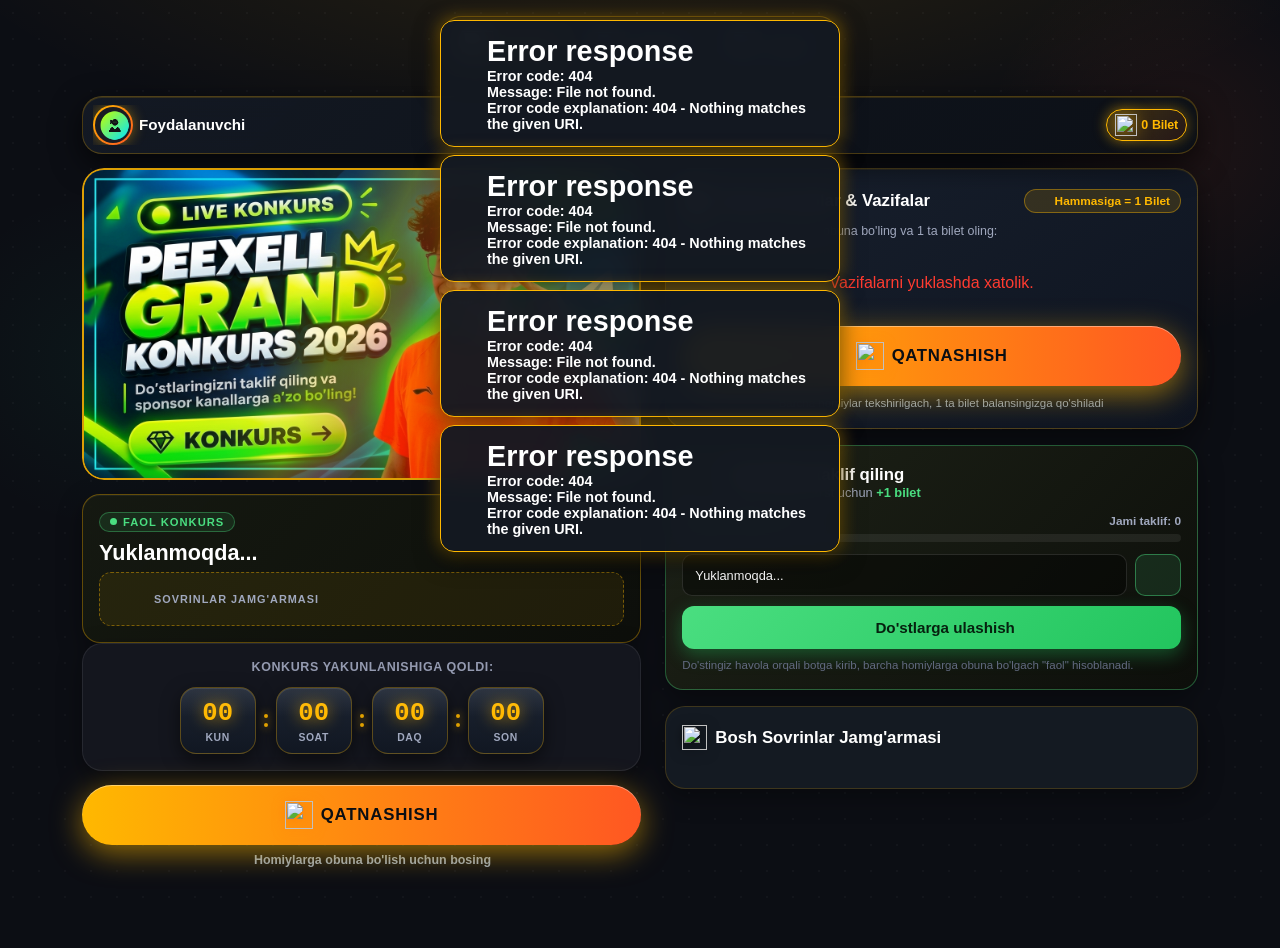
==== commit 8c977a8a: "feat: do'stlarni taklif qilish kartasi + taklif bonusi va havola tuzatildi - Bosh sahifa va Profilda" ====
--- a/frontend/index.html
+++ b/frontend/index.html
@@ -48,7 +48,7 @@
   <link rel="stylesheet" href="https://cdnjs.cloudflare.com/ajax/libs/font-awesome/6.5.1/css/all.min.css">
   
   <!-- Custom Cyberpunk CSS with Cache Buster -->
-  <link rel="stylesheet" href="css/style.css?v=20261023_desktop">
+  <link rel="stylesheet" href="css/style.css?v=20261025_referral">
 
   <style>
     /* ==========================================================================
@@ -1895,12 +1895,12 @@
       body { padding-bottom: 32px !important; }
       .app-container {
         max-width: 1180px !important;
-        padding: 96px 32px 32px !important;
+        padding: calc(96px + var(--tg-safe-area-inset-top, 0px) + var(--tg-content-safe-area-inset-top, 0px)) 32px 32px !important;
       }
 
       /* Menyu: pastdan tepaga, gorizontal */
       .bottom-nav {
-        top: 16px !important;
+        top: calc(16px + var(--tg-safe-area-inset-top, 0px) + var(--tg-content-safe-area-inset-top, 0px)) !important;
         bottom: auto !important;
         left: 50% !important;
         right: auto !important;
@@ -1949,6 +1949,40 @@
       .prize-card:hover, .task-item-card:hover { transform: translateY(-3px); }
       .pxl-hero-card { cursor: pointer; }
     }
+    /* Do'stlarni taklif qilish kartasi */
+    .referral-card {
+      margin: 16px 0; padding: 16px;
+      background: linear-gradient(135deg, rgba(31, 36, 24, 0.95), rgba(13, 15, 11, 0.98));
+      border: 1px solid rgba(74, 222, 128, 0.35); border-radius: 18px;
+      box-shadow: 0 8px 24px rgba(0, 0, 0, 0.35);
+    }
+    .referral-head { display: flex; align-items: center; gap: 12px; margin-bottom: 12px; }
+    .referral-icon { font-size: 2rem; line-height: 1; flex-shrink: 0; }
+    .referral-title { font-size: 1.05rem; font-weight: 900; color: #fff; }
+    .referral-sub { font-size: 0.8rem; color: var(--text-secondary); }
+    .referral-sub b { color: #4ADE80; }
+    .referral-progress { margin-bottom: 12px; }
+    .referral-progress-row { display: flex; justify-content: space-between; gap: 8px; font-size: 0.74rem; font-weight: 700; color: var(--text-secondary); margin-bottom: 6px; }
+    .ref-progress-text { color: #4ADE80; }
+    .referral-bar { height: 8px; background: rgba(255, 255, 255, 0.07); border-radius: 999px; overflow: hidden; }
+    .ref-progress-bar { height: 100%; width: 0; background: linear-gradient(90deg, #22C55E, #4ADE80); border-radius: 999px; transition: width 0.6s ease; }
+    .referral-link-row { display: flex; gap: 8px; margin-bottom: 10px; }
+    .ref-link-input {
+      flex: 1; min-width: 0; height: 42px; padding: 0 12px;
+      font-size: 0.8rem; color: #fff; background: rgba(0, 0, 0, 0.4);
+      border: 1px solid rgba(255, 255, 255, 0.12); border-radius: 10px; outline: none;
+      user-select: all; -webkit-user-select: all;
+    }
+    .btn-ref-copy {
+      width: 46px; height: 42px; flex-shrink: 0; font-size: 1.15rem; cursor: pointer;
+      background: rgba(74, 222, 128, 0.12); border: 1px solid rgba(74, 222, 128, 0.45); border-radius: 10px; color: #fff;
+    }
+    .btn-ref-share {
+      width: 100%; padding: 12px !important; font-weight: 900 !important; color: #06210f !important;
+      background: linear-gradient(135deg, #4ADE80, #22C55E) !important; border: none !important; border-radius: 12px !important;
+      box-shadow: 0 6px 18px rgba(34, 197, 94, 0.35) !important;
+    }
+    .referral-note { font-size: 0.72rem; color: var(--text-muted); margin-top: 8px; line-height: 1.4; }
   </style>
 </head>
 <body>
@@ -2079,6 +2113,30 @@
         </div>
       </div>
 
+      <!-- Do'stlarni taklif qilish -->
+      <div class="referral-card">
+        <div class="referral-head">
+          <span class="referral-icon">🤝</span>
+          <div style="min-width: 0;">
+            <div class="referral-title">Do'stlarni taklif qiling</div>
+            <div class="referral-sub">Har 5 ta faol do'st uchun <b>+1 bilet</b></div>
+          </div>
+        </div>
+        <div class="referral-progress">
+          <div class="referral-progress-row">
+            <span class="ref-progress-text">Keyingi biletgacha: 0 / 5</span>
+            <span class="ref-total">Jami taklif: 0</span>
+          </div>
+          <div class="referral-bar"><div class="ref-progress-bar"></div></div>
+        </div>
+        <div class="referral-link-row">
+          <input type="text" class="ref-link-input" readonly value="Yuklanmoqda...">
+          <button type="button" class="btn-ref-copy" title="Nusxalash">📋</button>
+        </div>
+        <button type="button" class="btn btn-ref-share">📤 Do'stlarga ulashish</button>
+        <div class="referral-note">Do'stingiz havola orqali botga kirib, barcha homiylarga obuna bo'lgach "faol" hisoblanadi.</div>
+      </div>
+
       <!-- 5. VIP Prize Showcase (3D Luxury Cards - Pastki Qism) -->
       <div class="pxl-section-block" style="margin-bottom: 24px;">
         <div class="pxl-section-title">
@@ -2122,6 +2180,30 @@
             <div class="stat-label">Taklif qilinganlar</div>
           </div>
         </div>
+      </div>
+
+      <!-- Do'stlarni taklif qilish -->
+      <div class="referral-card">
+        <div class="referral-head">
+          <span class="referral-icon">🤝</span>
+          <div style="min-width: 0;">
+            <div class="referral-title">Do'stlarni taklif qiling</div>
+            <div class="referral-sub">Har 5 ta faol do'st uchun <b>+1 bilet</b></div>
+          </div>
+        </div>
+        <div class="referral-progress">
+          <div class="referral-progress-row">
+            <span class="ref-progress-text">Keyingi biletgacha: 0 / 5</span>
+            <span class="ref-total">Jami taklif: 0</span>
+          </div>
+          <div class="referral-bar"><div class="ref-progress-bar"></div></div>
+        </div>
+        <div class="referral-link-row">
+          <input type="text" class="ref-link-input" readonly value="Yuklanmoqda...">
+          <button type="button" class="btn-ref-copy" title="Nusxalash">📋</button>
+        </div>
+        <button type="button" class="btn btn-ref-share">📤 Do'stlarga ulashish</button>
+        <div class="referral-note">Do'stingiz havola orqali botga kirib, barcha homiylarga obuna bo'lgach "faol" hisoblanadi.</div>
       </div>
 
       <!-- Tickets Grid Card -->
@@ -2552,7 +2634,7 @@
             </div>
             <div class="form-group">
               <label>Tugma Havolasi (URL):</label>
-              <input type="text" id="admin-broadcast-btn-url" class="form-input" placeholder="https://t.me/peexell_contest_bot">
+              <input type="text" id="admin-broadcast-btn-url" class="form-input" placeholder="https://t.me/package_konkurs_bot">
             </div>
           </div>
           <button id="btn-send-broadcast" class="btn btn-primary" style="width: 100%; margin-top: 10px;">
@@ -2662,6 +2744,6 @@
   </script>
 
   <!-- Custom JavaScript with Cache Buster -->
-  <script src="js/app.js?v=20261023_desktop"></script>
+  <script src="js/app.js?v=20261025_referral"></script>
 </body>
 </html>
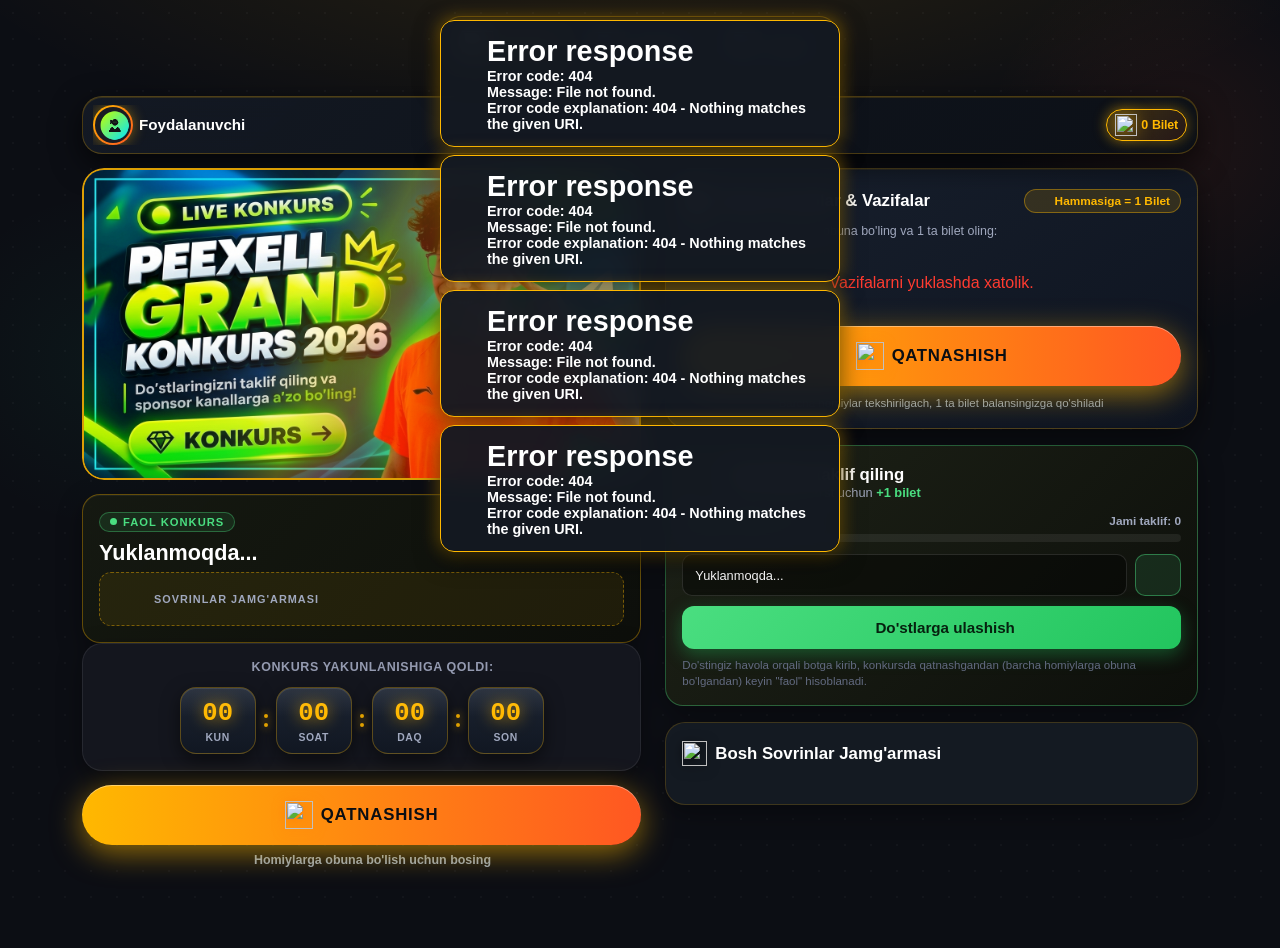
==== commit dca567d9: "feat: taklif bonusi — har 3 ta qatnashgan do'st uchun +1 bilet - REFERRALS_PER_TICKET = 3 (avval 5);" ====
--- a/frontend/index.html
+++ b/frontend/index.html
@@ -48,7 +48,7 @@
   <link rel="stylesheet" href="https://cdnjs.cloudflare.com/ajax/libs/font-awesome/6.5.1/css/all.min.css">
   
   <!-- Custom Cyberpunk CSS with Cache Buster -->
-  <link rel="stylesheet" href="css/style.css?v=20261025_referral">
+  <link rel="stylesheet" href="css/style.css?v=20261025_referral3">
 
   <style>
     /* ==========================================================================
@@ -2119,12 +2119,12 @@
           <span class="referral-icon">🤝</span>
           <div style="min-width: 0;">
             <div class="referral-title">Do'stlarni taklif qiling</div>
-            <div class="referral-sub">Har 5 ta faol do'st uchun <b>+1 bilet</b></div>
+            <div class="referral-sub">Har <span class="ref-per-ticket">3</span> ta faol do'st uchun <b>+1 bilet</b></div>
           </div>
         </div>
         <div class="referral-progress">
           <div class="referral-progress-row">
-            <span class="ref-progress-text">Keyingi biletgacha: 0 / 5</span>
+            <span class="ref-progress-text">Keyingi biletgacha: 0 / 3</span>
             <span class="ref-total">Jami taklif: 0</span>
           </div>
           <div class="referral-bar"><div class="ref-progress-bar"></div></div>
@@ -2134,7 +2134,7 @@
           <button type="button" class="btn-ref-copy" title="Nusxalash">📋</button>
         </div>
         <button type="button" class="btn btn-ref-share">📤 Do'stlarga ulashish</button>
-        <div class="referral-note">Do'stingiz havola orqali botga kirib, barcha homiylarga obuna bo'lgach "faol" hisoblanadi.</div>
+        <div class="referral-note">Do'stingiz havola orqali botga kirib, konkursda qatnashgandan (barcha homiylarga obuna bo'lgandan) keyin "faol" hisoblanadi.</div>
       </div>
 
       <!-- 5. VIP Prize Showcase (3D Luxury Cards - Pastki Qism) -->
@@ -2188,12 +2188,12 @@
           <span class="referral-icon">🤝</span>
           <div style="min-width: 0;">
             <div class="referral-title">Do'stlarni taklif qiling</div>
-            <div class="referral-sub">Har 5 ta faol do'st uchun <b>+1 bilet</b></div>
+            <div class="referral-sub">Har <span class="ref-per-ticket">3</span> ta faol do'st uchun <b>+1 bilet</b></div>
           </div>
         </div>
         <div class="referral-progress">
           <div class="referral-progress-row">
-            <span class="ref-progress-text">Keyingi biletgacha: 0 / 5</span>
+            <span class="ref-progress-text">Keyingi biletgacha: 0 / 3</span>
             <span class="ref-total">Jami taklif: 0</span>
           </div>
           <div class="referral-bar"><div class="ref-progress-bar"></div></div>
@@ -2203,7 +2203,7 @@
           <button type="button" class="btn-ref-copy" title="Nusxalash">📋</button>
         </div>
         <button type="button" class="btn btn-ref-share">📤 Do'stlarga ulashish</button>
-        <div class="referral-note">Do'stingiz havola orqali botga kirib, barcha homiylarga obuna bo'lgach "faol" hisoblanadi.</div>
+        <div class="referral-note">Do'stingiz havola orqali botga kirib, konkursda qatnashgandan (barcha homiylarga obuna bo'lgandan) keyin "faol" hisoblanadi.</div>
       </div>
 
       <!-- Tickets Grid Card -->
@@ -2744,6 +2744,6 @@
   </script>
 
   <!-- Custom JavaScript with Cache Buster -->
-  <script src="js/app.js?v=20261025_referral"></script>
+  <script src="js/app.js?v=20261025_referral3"></script>
 </body>
 </html>
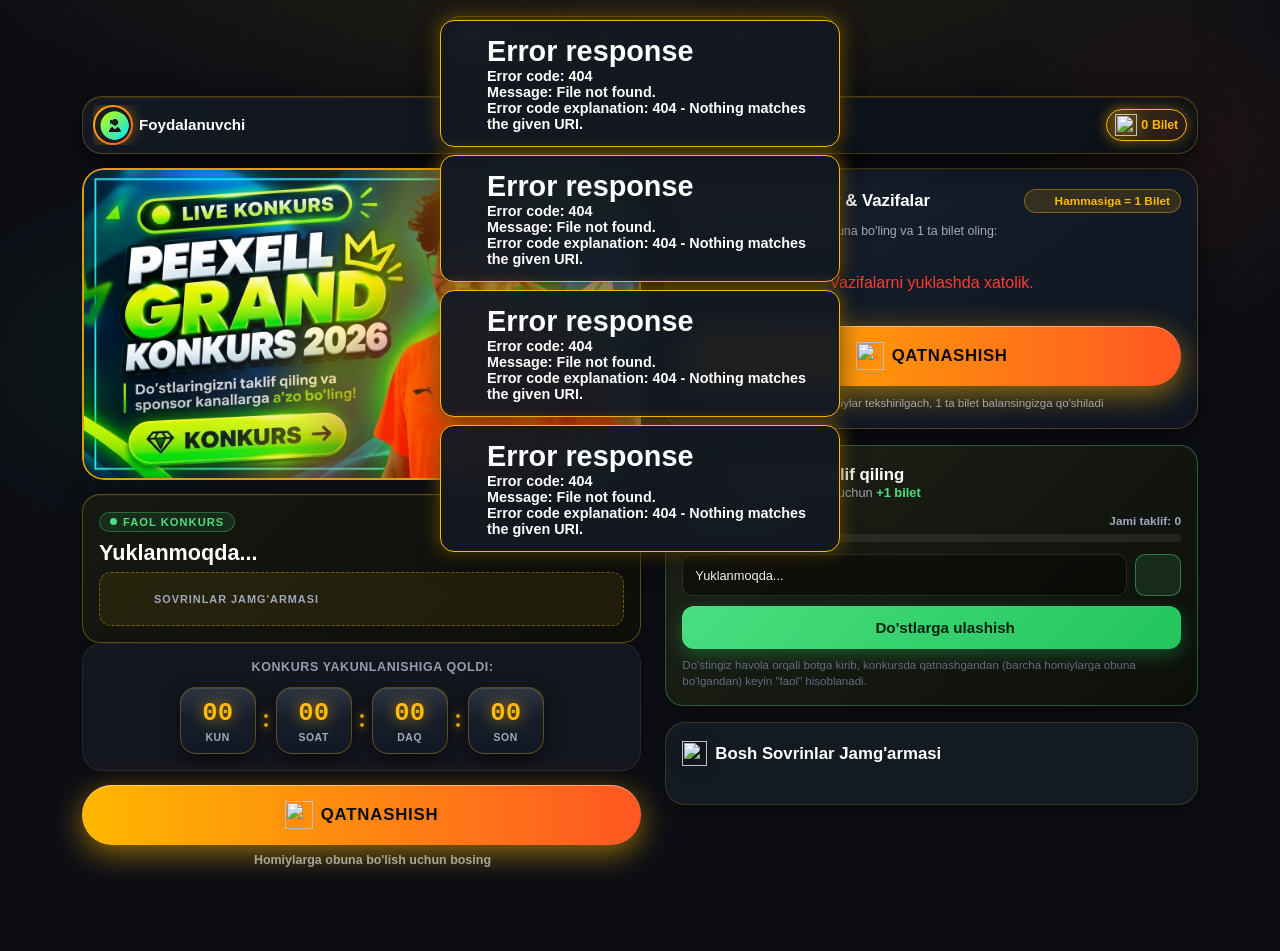
==== commit 78102994: "feat: taklifni chiroyli karta sifatida ulashish (banner + sovrinlar + tugma) - POST /api/referral/sh" ====
--- a/frontend/index.html
+++ b/frontend/index.html
@@ -48,7 +48,7 @@
   <link rel="stylesheet" href="https://cdnjs.cloudflare.com/ajax/libs/font-awesome/6.5.1/css/all.min.css">
   
   <!-- Custom Cyberpunk CSS with Cache Buster -->
-  <link rel="stylesheet" href="css/style.css?v=20261025_referral3">
+  <link rel="stylesheet" href="css/style.css?v=20261025_sharecard">
 
   <style>
     /* ==========================================================================
@@ -2744,6 +2744,6 @@
   </script>
 
   <!-- Custom JavaScript with Cache Buster -->
-  <script src="js/app.js?v=20261025_referral3"></script>
+  <script src="js/app.js?v=20261025_sharecard"></script>
 </body>
 </html>
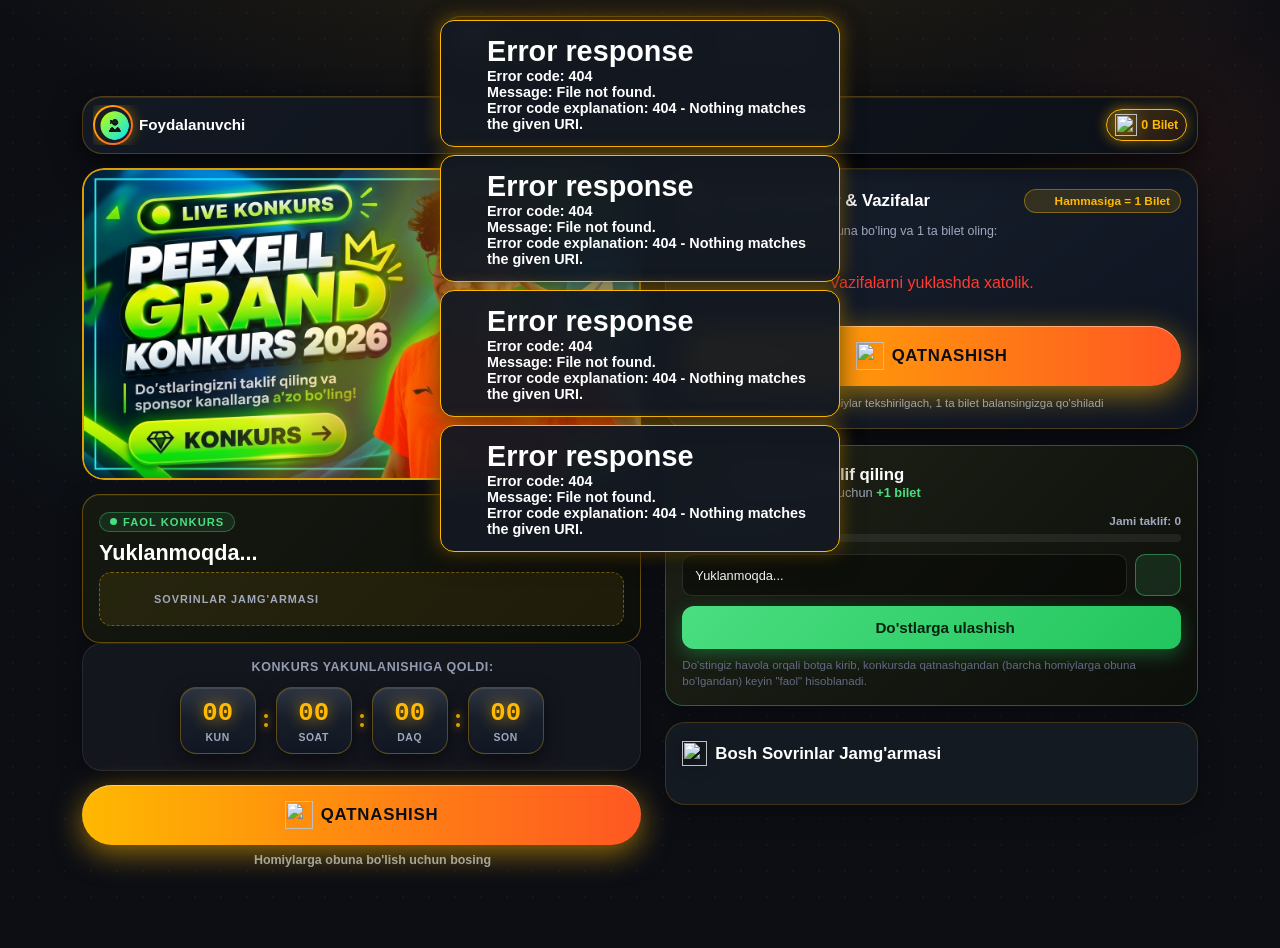
==== commit fdfbd8f1: "feat: taklif kartasida homiy kanallar ro'yxati Ulashiladigan kartada sovrinlardan keyin faol homiy k" ====
--- a/frontend/index.html
+++ b/frontend/index.html
@@ -48,7 +48,7 @@
   <link rel="stylesheet" href="https://cdnjs.cloudflare.com/ajax/libs/font-awesome/6.5.1/css/all.min.css">
   
   <!-- Custom Cyberpunk CSS with Cache Buster -->
-  <link rel="stylesheet" href="css/style.css?v=20261025_sharecard">
+  <link rel="stylesheet" href="css/style.css?v=20261025_sharesponsors">
 
   <style>
     /* ==========================================================================
@@ -2744,6 +2744,6 @@
   </script>
 
   <!-- Custom JavaScript with Cache Buster -->
-  <script src="js/app.js?v=20261025_sharecard"></script>
+  <script src="js/app.js?v=20261025_sharesponsors"></script>
 </body>
 </html>
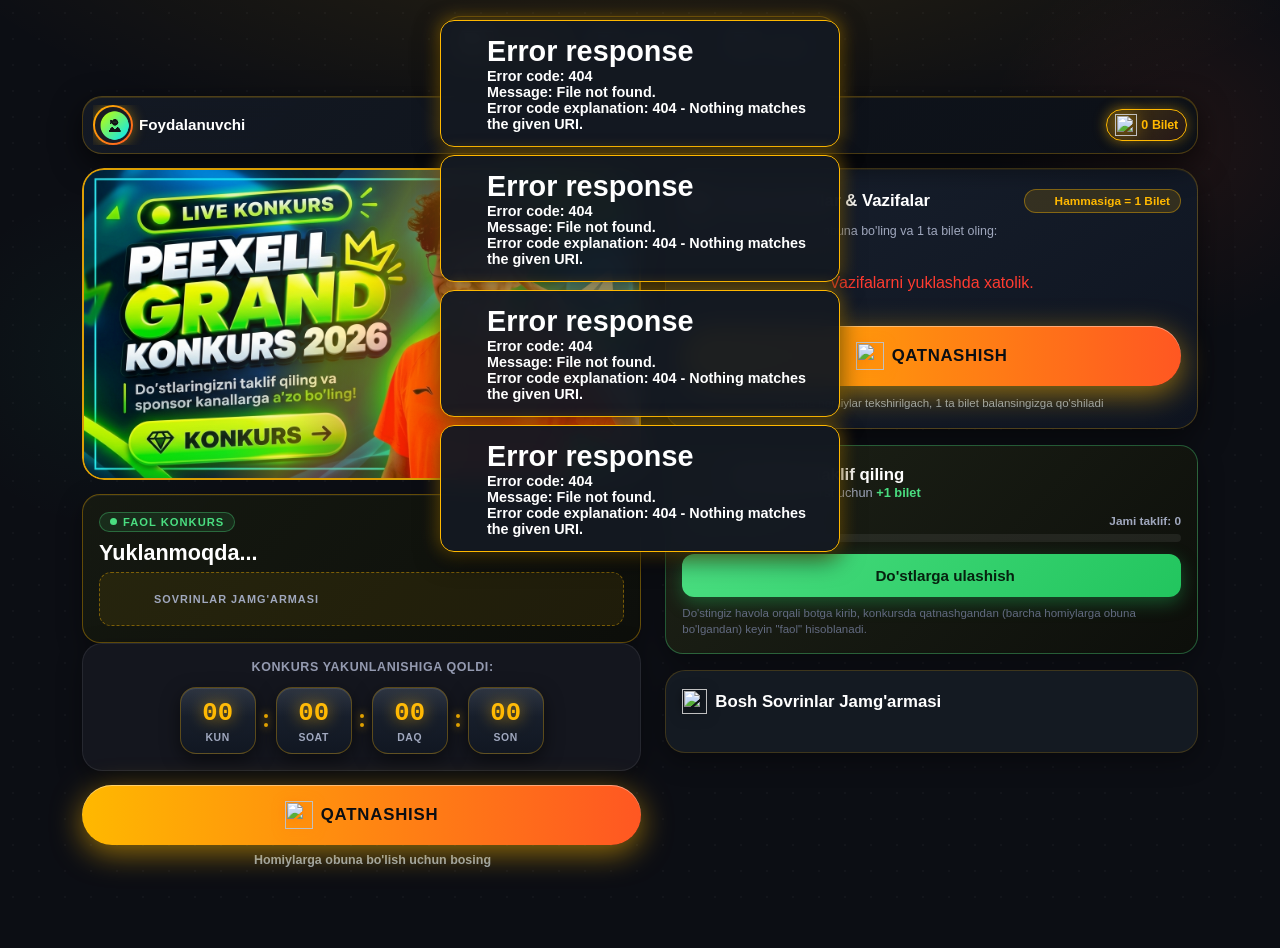
==== commit 44b02c53: "style(ui): taklif kartasidan havola maydonini olib tashlash, faqat ulashish tugmasi Co-Authored-By: " ====
--- a/frontend/index.html
+++ b/frontend/index.html
@@ -48,7 +48,7 @@
   <link rel="stylesheet" href="https://cdnjs.cloudflare.com/ajax/libs/font-awesome/6.5.1/css/all.min.css">
   
   <!-- Custom Cyberpunk CSS with Cache Buster -->
-  <link rel="stylesheet" href="css/style.css?v=20261025_sharesponsors">
+  <link rel="stylesheet" href="css/style.css?v=20261025_noreflink">
 
   <style>
     /* ==========================================================================
@@ -2129,10 +2129,6 @@
           </div>
           <div class="referral-bar"><div class="ref-progress-bar"></div></div>
         </div>
-        <div class="referral-link-row">
-          <input type="text" class="ref-link-input" readonly value="Yuklanmoqda...">
-          <button type="button" class="btn-ref-copy" title="Nusxalash">📋</button>
-        </div>
         <button type="button" class="btn btn-ref-share">📤 Do'stlarga ulashish</button>
         <div class="referral-note">Do'stingiz havola orqali botga kirib, konkursda qatnashgandan (barcha homiylarga obuna bo'lgandan) keyin "faol" hisoblanadi.</div>
       </div>
@@ -2197,10 +2193,6 @@
             <span class="ref-total">Jami taklif: 0</span>
           </div>
           <div class="referral-bar"><div class="ref-progress-bar"></div></div>
-        </div>
-        <div class="referral-link-row">
-          <input type="text" class="ref-link-input" readonly value="Yuklanmoqda...">
-          <button type="button" class="btn-ref-copy" title="Nusxalash">📋</button>
         </div>
         <button type="button" class="btn btn-ref-share">📤 Do'stlarga ulashish</button>
         <div class="referral-note">Do'stingiz havola orqali botga kirib, konkursda qatnashgandan (barcha homiylarga obuna bo'lgandan) keyin "faol" hisoblanadi.</div>
@@ -2744,6 +2736,6 @@
   </script>
 
   <!-- Custom JavaScript with Cache Buster -->
-  <script src="js/app.js?v=20261025_sharesponsors"></script>
+  <script src="js/app.js?v=20261025_noreflink"></script>
 </body>
 </html>
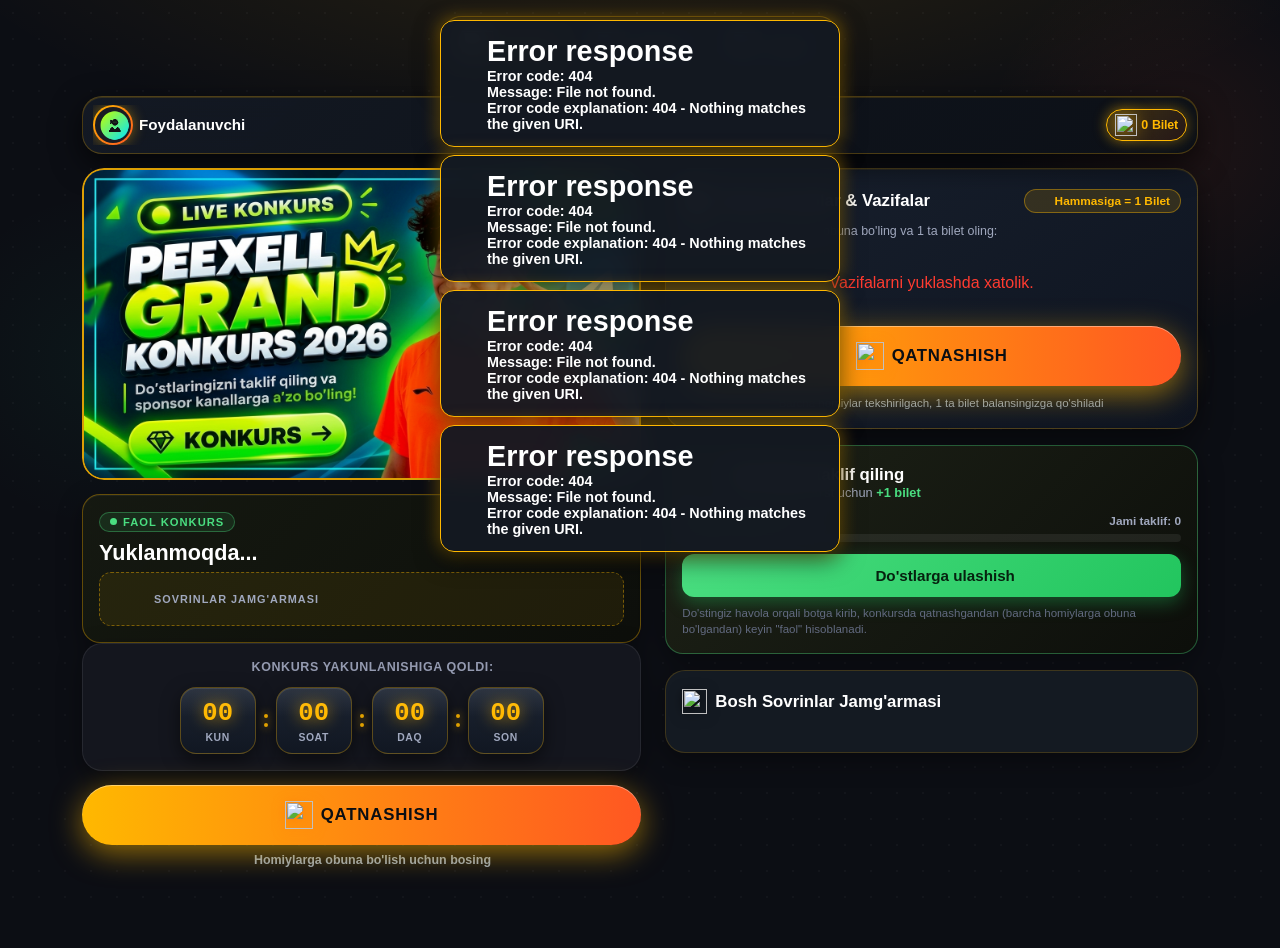
==== commit 71831fbd: "style(ui): banner ustidagi yaltirash animatsiyasini olib tashlash Co-Authored-By: Claude Opus 5.5 <n" ====
--- a/frontend/index.html
+++ b/frontend/index.html
@@ -48,7 +48,7 @@
   <link rel="stylesheet" href="https://cdnjs.cloudflare.com/ajax/libs/font-awesome/6.5.1/css/all.min.css">
   
   <!-- Custom Cyberpunk CSS with Cache Buster -->
-  <link rel="stylesheet" href="css/style.css?v=20261025_noreflink">
+  <link rel="stylesheet" href="css/style.css?v=20261025_noglare">
 
   <style>
     /* ==========================================================================
@@ -2020,8 +2020,6 @@
         <!-- Main Banner Art -->
         <img id="hero-banner-img" src="/api/banner" alt="HASAN PACKAGE PUBG KONKURS 2026" class="pxl-hero-banner-img" loading="eager" onerror="this.onerror=null; this.src='assets/grand_banner.jpg';">
         
-        <!-- Golden Flame Glare Sweep -->
-        <div class="pxl-hero-banner-glare"></div>
 
       </div>
 
@@ -2736,6 +2734,6 @@
   </script>
 
   <!-- Custom JavaScript with Cache Buster -->
-  <script src="js/app.js?v=20261025_noreflink"></script>
+  <script src="js/app.js?v=20261025_noglare"></script>
 </body>
 </html>
